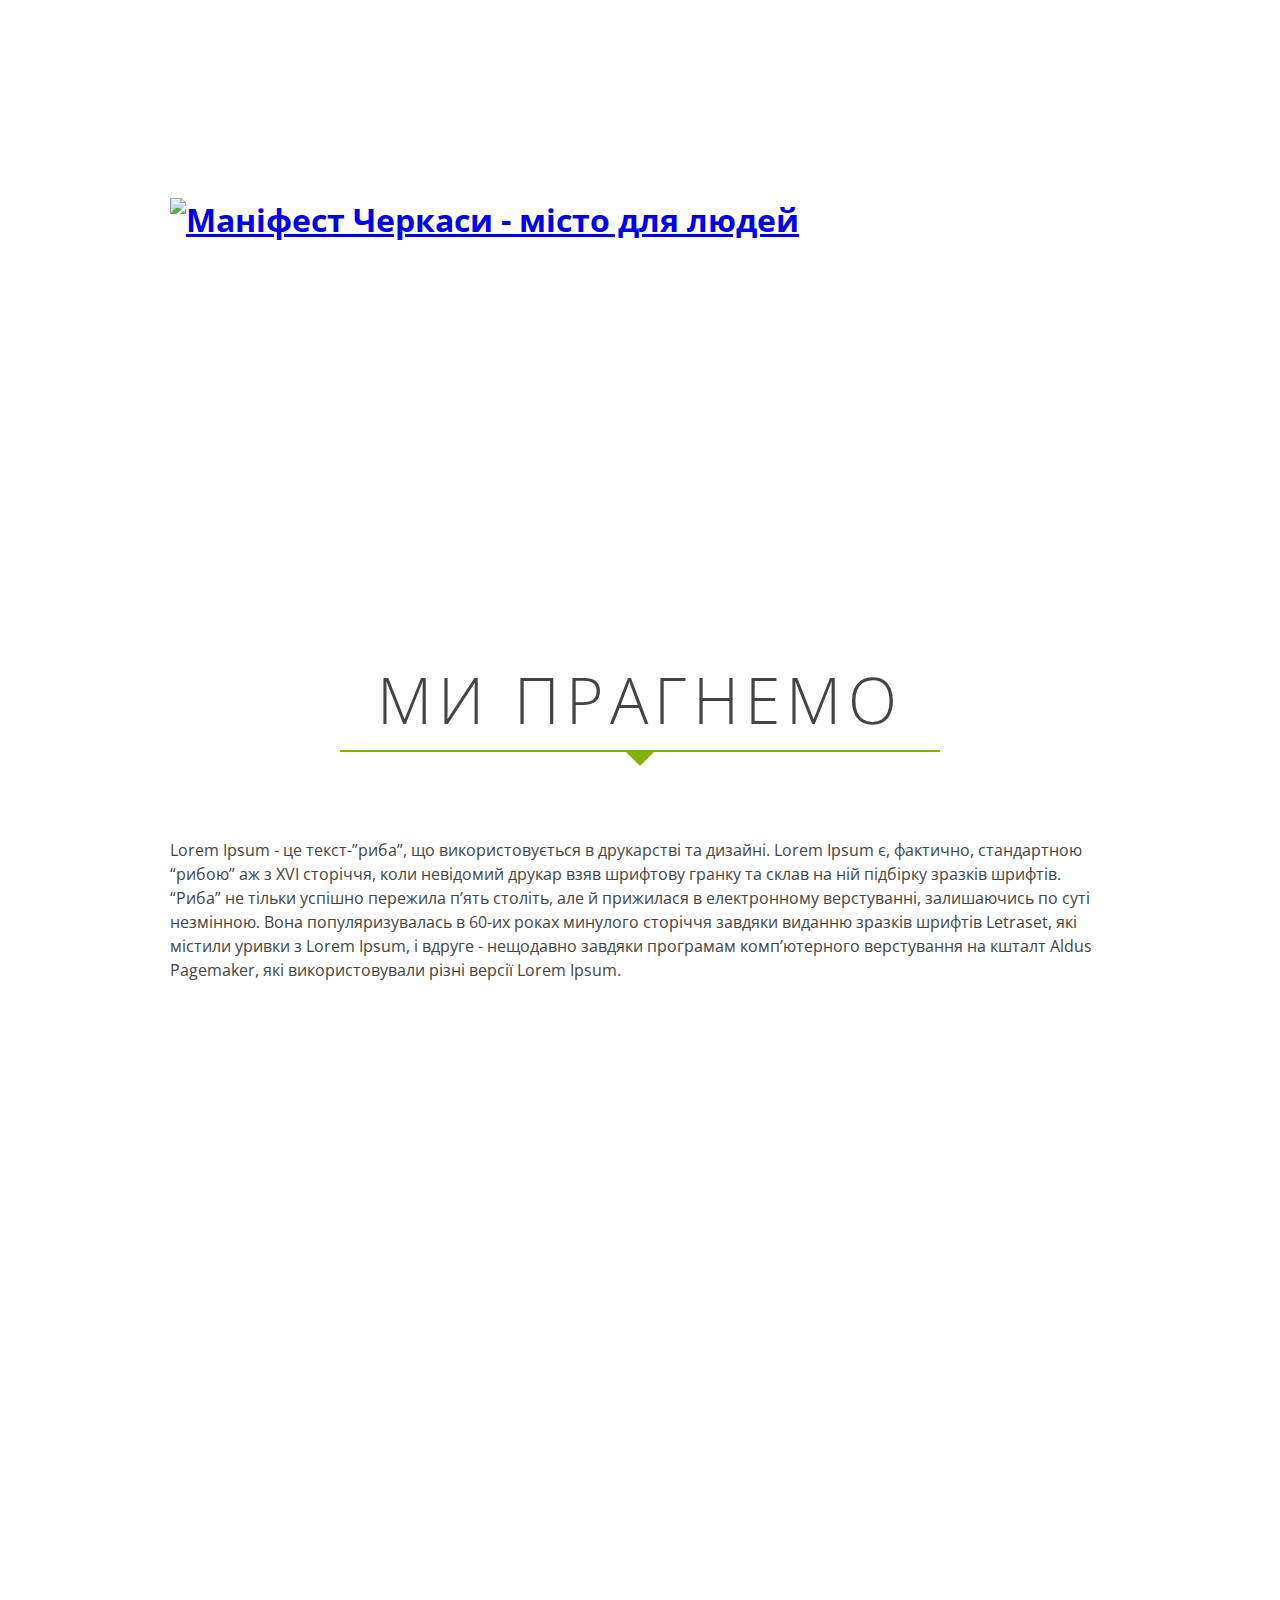
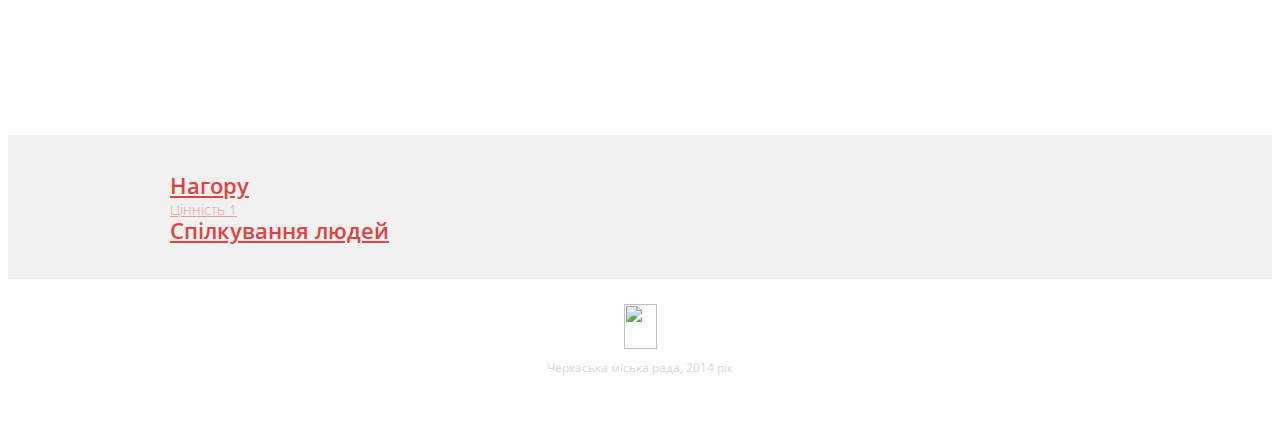
==== index.html @ 44833796 "fixed header" ====
<!DOCTYPE html>
<html>
<head lang="en">
    <meta charset="UTF-8">
    <title></title>
    <link href='http://fonts.googleapis.com/css?family=Open+Sans+Condensed:300|Open+Sans:400,300&subset=cyrillic,latin' rel='stylesheet' type='text/css'>
    <link rel="stylesheet" href="js/lib/bootstrap/dist/css/bootstrap.min.css"/>
    <link rel="stylesheet" href="js/lib/fontawesome/css/font-awesome.min.css"/>
	<link rel="stylesheet" href="js/lib/animate.css/animate.min.css"/>
    <link rel="stylesheet" href="css/main.css"/>
</head>
<body>

    <div class="wrapper">
        <section id="welcome" class="welcome animated fadeIn">
			<div class="header-wrapper">
				<header class="header">
					<div class="content-center">
						<h1 class="pull-left logo">
							<a href="#">
								<img src="img/logo.png" width="125" height="172" alt="Маніфест Черкаси - місто для людей"/>
							</a>
						</h1>
						<div class="header-right-wrap">
							<h2 class="slogan"><span>Маніфест</span>Черкаси - місто для людей</h2>

							<div class="values-list-wrap">
								<ul class="values-list">
									<li class="value-item">
										<a class="value-link" href="#"><span>Цінність 1</span> Спілкування людей</a>
									</li>
									<li class="value-item">
										<a class="value-link" href="#"><span>Цінність 2</span> Здоров’я та безпека людини</a>
									</li>
									<li class="value-item">
										<a class="value-link" href="#"><span>Цінність 3</span> Комфорт для людей</a>
									</li>
									<li class="value-item">
										<a class="value-link" href="#"><span>Цінність 4</span> Безпечний та комфортний вуличний рух</a>
									</li>
								</ul>
							</div>
						</div>
						<div class="social-links-wrap">
							<ul class="social-links-list">
								<li class="social-link-item fb">
									<a class="social-link" href="#">Facebook</a>
								</li>
								<li class="social-link-item vk">
									<a class="social-link" href="#">Vkontakte</a>
								</li>
								<li class="social-link-item tw">
									<a class="social-link" href="#">Twitter</a>
								</li>
							</ul>
						</div>
					</div>
				</header>
			</div>
            <a href="#about-cherkassy" class="about-step next-step">
                <span>Далі</span>
                <i class="fa fa-angle-down"></i>
            </a>
        </section>

        <section id="about-cherkassy" class="about">
            <div class="content-center">
                <header class="title invisible">
                    <h3>Черкаси</h3>
                </header>
                <article class="invisible">
                    <p>Черкаси – давнє українське місто. Перший Генеральний план міста був закладений архітектором Вільямом Гесте у 1815 році. Бурхливий розвиток міста припав на період 1960-80-х років. Радянський підхід до планування міст наклав свій відбиток на образ Черкас.</p>
                    <p>Житлова забудова часто перемішана із промисловими об’єктами, «спальні» райони із сірих однотипних будинків, з постійними вітрами і недорозвиненою інфраструктурою, надто широкі вулиці і великі незатишні площі тощо.</p>
                    <p>Економічні негаразди 1990-х також внесли свої штрихи до портрету міста – вулична торгівля на тротуарах, хаотично розкидані кіоски, недобудовані виробничі цехи тощо.</p>
                    <p>Економічне зростання початку 2000-х принесли місту стоянки автомобілів на газонах і дитячих майданчиках, десятки АЗС, нові будівлі, які часто не вписуються в навколишнє середовище.</p>
                    <p>Черкаси поступово втрачають свій затишок, городяни все менше часу проводять на вулиці, менше спілкуються між собою, менше рухаються тощо. Життя більшості черкасців стало одноманітним: «дім – робота – магазин / базар – дім».</p>
                </article>
            </div>
            <a href="#goals" class="next-step">
                <i class="fa fa-angle-down"></i>
            </a>
        </section>

        <section class="after-about"></section>

        <section id="goals" class="goals">
            <div class="content-center">
                <header class="title invisible">
                    <h3>Ми прагнемо</h3>
                </header>
                <article class="invisible">
                    <p>Lorem Ipsum - це текст-”риба”, що використовується в друкарстві та дизайні. Lorem Ipsum є, фактично, стандартною “рибою” аж з XVI сторіччя, коли невідомий друкар взяв шрифтову гранку та склав на ній підбірку зразків шрифтів. “Риба” не тільки успішно пережила п’ять століть, але й прижилася в електронному верстуванні, залишаючись по суті незмінною. Вона популяризувалась в 60-их роках минулого сторіччя завдяки виданню зразків шрифтів Letraset, які містили уривки з Lorem Ipsum, і вдруге - нещодавно завдяки програмам комп’ютерного верстування на кшталт Aldus Pagemaker, які використовували різні версії Lorem Ipsum.</p>
                </article>
            </div>
            <a href="#manifest-goals" class="next-step">
                <i class="fa fa-angle-down"></i>
            </a>
        </section>

        <section class="after-goals"></section>

        <section id="manifest-goals" class="manifest-goals">
            <div class="content-center">
                <header class="title invisible">
                    <h3>Мета маніфесту</h3>
                </header>
                <article class="invisible">
                    <h4>Маніфест має стати основою:</h4>
                    <ul>
                        <li>
                            <p>для корегування Генерального плану міста;</p>
                        </li>
                        <li>
                            <p>для планів детальної забудови кварталів;</p>
                        </li>
                        <li>
                            <p>для розробки галузевих правил та програм;</p>
                        </li>
                        <li>
                            <p>для розробки і затвердження стандартів і типових проектів;</p>
                        </li>
                        <li>
                            <p>для надання містобудівних умов і обмежень забудовникам;</p>
                        </li>
                        <li>
                            <p>для розробки проектів реконструкції вуличної інфраструктури, місць громадського призначення, окремих будівель.</p>
                        </li>
                    </ul>
                    <p>В основу Маніфесту лягли ідеї і досвід багатьох міст світу, які вже відмовились від практик «міст для будівель та автомобілів» і стали на курс «міст для людей».</p>
                </article>
            </div>
        </section>

        <footer class="footer">
            <div class="next-page-wrap">
                <div class="content-center">
                    <a class="upward pull-left" href="#">
                        <i class="fa fa-angle-double-up"></i>
                        Нагору
                    </a>
                    <a class="next-page pull-right" href="#">
                        <span>Цінність 1</span>
                        Спілкування людей <i class="fa fa-angle-right"></i>
                    </a>
                </div>
            </div>
            <div class="logo-small-wrap">
                <img src="img/small-logo.png" width="33" height="45" alt=""/>
                <div class="copyright">Черкаська міська рада, 2014 рік</div>
            </div>
        </footer>
    </div>

    <script src="js/lib/jquery/dist/jquery.min.js"></script>
    <script src="js/lib/bootstrap/dist/js/bootstrap.min.js"></script>
	<script src="js/lib/jquery-viewport-checker/src/jquery.viewportchecker.js"></script>
    <script src="js/main.js"></script>
</body>
</html>
---- css/main.css ----
body{font:16px "Open Sans",sans-serif}.content-center{width:940px;margin:0 auto}.wrapper > section{position:relative;}.wrapper > section article{line-height:1.5em}.header-wrapper,.header-wrapper *{-webkit-transition:all .5s;-moz-transition:all .5s;-ms-transition:all .5s;-o-transition:all .5s;transition:all .5s}.next-step{position:absolute;left:50%;bottom:30px;margin:0 0 0 -14px;font:300 44px "Open Sans Condensed",sans-serif;text-align:center;color:#fff;}.next-step span,.next-step i{display:block;position:relative;z-index:10}.next-step span{margin:15px 0 0}.next-step i{opacity:.5;-webkit-transition:all .5s;-moz-transition:all .5s;-ms-transition:all .5s;-o-transition:all .5s;transition:all .5s}.next-step:hover,.next-step:focus{color:#fff;text-decoration:none;}.next-step:hover i,.next-step:focus i{opacity:1}.next-step.about-step{bottom:70px;width:212px;height:106px;margin:0 0 0 -106px;font:300 22px "Open Sans Condensed",sans-serif;}.next-step.about-step i{opacity:1}.next-step.about-step:before{content:"";position:absolute;top:0;left:0;width:0;height:0;border-style:solid;border-width:106px 106px 0 106px;border-color:rgba(0,0,0,0.5) transparent transparent transparent;-webkit-transition:all .5s;-moz-transition:all .5s;-ms-transition:all .5s;-o-transition:all .5s;transition:all .5s}.next-step.about-step:hover:before,.next-step.about-step:focus:before{border-color:rgba(0,0,0,0.7) transparent transparent transparent}.next-step.about-step:hover i,.next-step.about-step:focus i{padding:10px 0 0}.welcome{z-index:15;background:url("../img/welcome.jpg") top center no-repeat;background-size:cover;background-attachment:fixed}.header-wrapper{position:absolute;top:0;left:0;right:0}.header{overflow:hidden;position:relative;padding:190px 0 0;}.header .content-center{position:relative}.logo{margin:0 15px 0 0}.header-right-wrap{overflow:hidden}.slogan{margin:0 0 20px;font:300 48px "Open Sans Condensed",sans-serif;letter-spacing:.1em;line-height:.8em;text-transform:uppercase;color:#fff;}.slogan span{display:block;opacity:.5}.values-list,.social-links-list{overflow:hidden;margin:0;padding:0;list-style:none}.value-item{float:left;margin:0 25px 0 0;}.value-item:last-child{margin:0}.value-link{font:300 18px "Open Sans Condensed",sans-serif;color:#fff;-webkit-transition:color .5s;-moz-transition:color .5s;-ms-transition:color .5s;-o-transition:color .5s;transition:color .5s;}.value-link span{display:block;opacity:.5;font:300 14px "Open Sans Condensed",sans-serif;-webkit-transition:opacity .5s;-moz-transition:opacity .5s;-ms-transition:opacity .5s;-o-transition:opacity .5s;transition:opacity .5s}.value-link:hover,.value-link:focus{text-decoration:none;}.value-link:hover span,.value-link:focus span{opacity:1}.social-links-wrap{position:absolute;top:-165px;right:25px}.social-links-list{overflow:visible}.social-link-item{float:left;margin:0 5px 0 0;}.social-link-item:last-child{margin:0}.social-link-item .social-link{display:block;width:20px;height:20px;background:url("../img/social-icons-sprite@2x.png") no-repeat;background-size:69px 20px;text-indent:-9999px;-webkit-transition:all .5s;-moz-transition:all .5s;-ms-transition:all .5s;-o-transition:all .5s;transition:all .5s;}.social-link-item .social-link:hover,.social-link-item .social-link:focus{-webkit-transform:scale(1.2);-moz-transform:scale(1.2);-o-transform:scale(1.2);-ms-transform:scale(1.2);transform:scale(1.2);}.social-link-item.fb .social-link{background-position:0 0}.social-link-item.vk .social-link{background-position:-25px 0}.social-link-item.tw .social-link{background-position:-49px 0}.fix-header .welcome{padding:362px 0 0}.fix-header .header-wrapper{position:fixed;z-index:500;width:100%;padding:15px 0 0;background:#005f8c;-webkit-box-shadow:0 3px 0 rgba(0,0,0,0.3);-moz-box-shadow:0 3px 0 rgba(0,0,0,0.3);box-shadow:0 3px 0 rgba(0,0,0,0.3)}.fix-header .header{overflow:visible;padding:0}.fix-header .logo{margin:0 15px -30px 0;}.fix-header .logo img{width:82px;height:113px}.fix-header .slogan{font-size:16px;}.fix-header .slogan span{display:inline-block;margin:0 10px 0 0}.fix-header .social-links-wrap{top:15px}.about{background:url("../img/about-bg.jpg") top center no-repeat;background-size:cover;background-attachment:fixed;}.about .title{padding:55px 0 70px;text-align:center;}.about .title h3{position:relative;width:600px;margin:0 auto;border-bottom:2px solid rgba(255,255,255,0.3);font:300 64px "Open Sans Condensed",sans-serif;letter-spacing:.1em;line-height:100px;text-transform:uppercase;color:#fff;}.about .title h3:after{content:"";position:absolute;bottom:-16px;left:50%;margin:0 0 0 -14px;width:0;height:0;border-style:solid;border-width:14px 14px 0 14px;border-color:rgba(255,255,255,0.3) transparent transparent transparent}.about article{color:#fff}.after-about{background:url("../img/after-about.jpg") top center no-repeat;background-size:cover;background-attachment:fixed}.goals{background:url("../img/goals-bg.jpg") top center no-repeat;background-size:cover;background-attachment:fixed;}.goals .title{padding:55px 0 70px;text-align:center;}.goals .title h3{position:relative;width:600px;margin:0 auto;border-bottom:2px solid #85b200;font:300 64px "Open Sans Condensed",sans-serif;letter-spacing:.1em;line-height:100px;text-transform:uppercase;color:#444;}.goals .title h3:after{content:"";position:absolute;bottom:-16px;left:50%;margin:0 0 0 -14px;width:0;height:0;border-style:solid;border-width:14px 14px 0 14px;border-color:#85b200 transparent transparent transparent}.goals article{color:#444}.after-goals{background:url("../img/after-goals.jpg") top center no-repeat;background-size:cover;background-attachment:fixed}.manifest-goals{background:url("../img/manifest-goals-bg.jpg") top center no-repeat;background-size:cover;background-attachment:fixed;}.manifest-goals .title{padding:55px 0 70px;text-align:center;}.manifest-goals .title h3{position:relative;width:600px;margin:0 auto;border-bottom:2px solid rgba(255,255,255,0.3);font:300 64px "Open Sans Condensed",sans-serif;letter-spacing:.1em;line-height:100px;text-transform:uppercase;color:#fff;}.manifest-goals .title h3:after{content:"";position:absolute;bottom:-16px;left:50%;margin:0 0 0 -14px;width:0;height:0;border-style:solid;border-width:14px 14px 0 14px;border-color:rgba(255,255,255,0.3) transparent transparent transparent}.manifest-goals article{color:#fff;}.manifest-goals article h4,.manifest-goals article ul{margin:0 0 30px}.manifest-goals article h4{font:300 28px "Open Sans Condensed",sans-serif}.manifest-goals article li{font-size:14px}.manifest-goals article p{font-size:16px}.footer a{font:300 22px "Open Sans Condensed",sans-serif;font-weight:600;color:#da4444;}.footer a:hover{color:#23527c;text-decoration:none}.footer .next-page{line-height:1em;}.footer .next-page span{display:block;font:300 14px "Open Sans Condensed",sans-serif;opacity:.5}.next-page-wrap{overflow:hidden;padding:35px 0;background:#f1f1f1}.logo-small-wrap{padding:25px 0 40px;text-align:center;}.logo-small-wrap .copyright{margin:5px 0 0;font-size:12px;color:#d6d6d6}
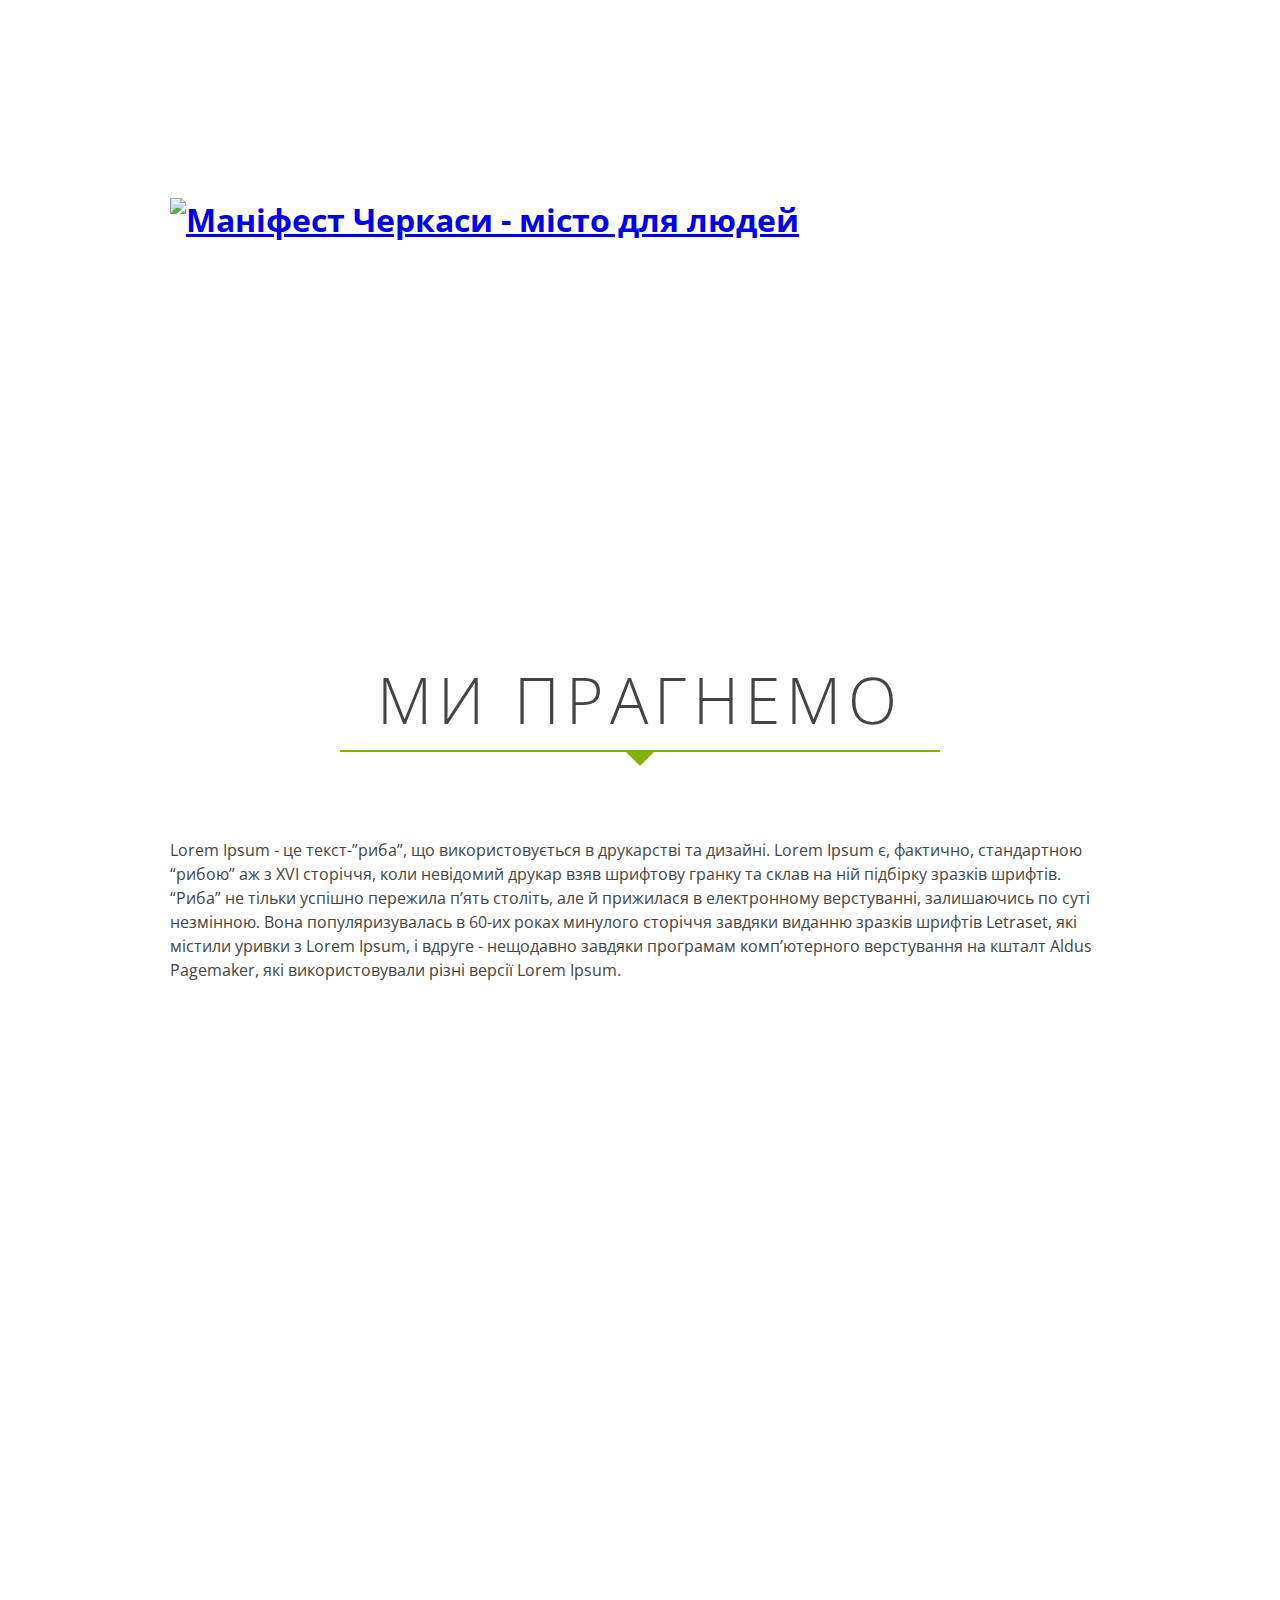
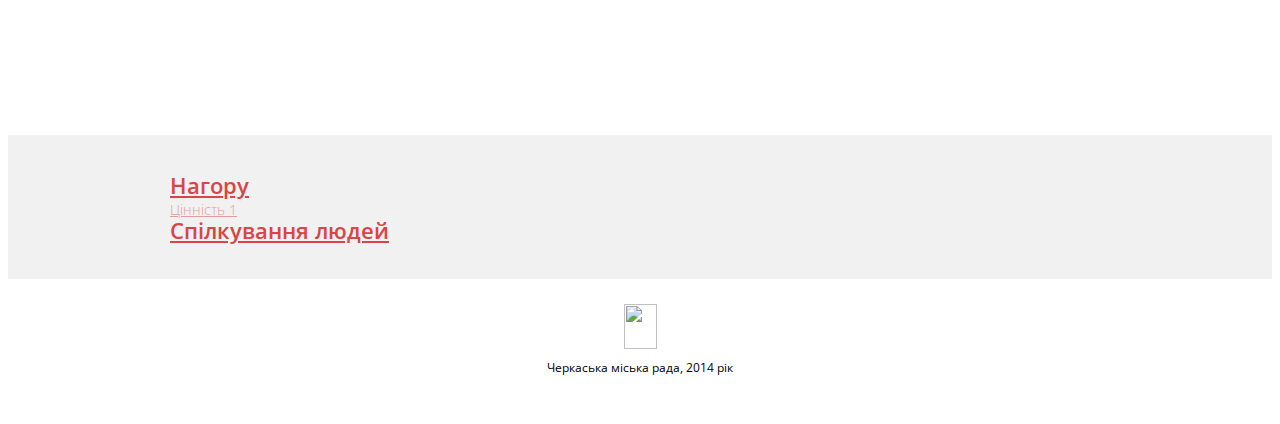
==== commit 33ab7fe1: "add internal-page, value-1 content, images, refactor" ====
--- a/index.html
+++ b/index.html
@@ -3,15 +3,17 @@
 <head lang="en">
     <meta charset="UTF-8">
     <title></title>
+
     <link href='http://fonts.googleapis.com/css?family=Open+Sans+Condensed:300|Open+Sans:400,300&subset=cyrillic,latin' rel='stylesheet' type='text/css'>
     <link rel="stylesheet" href="js/lib/bootstrap/dist/css/bootstrap.min.css"/>
     <link rel="stylesheet" href="js/lib/fontawesome/css/font-awesome.min.css"/>
 	<link rel="stylesheet" href="js/lib/animate.css/animate.min.css"/>
+
     <link rel="stylesheet" href="css/main.css"/>
 </head>
 <body>
 
-    <div class="wrapper">
+    <div class="wrapper main-page">
         <section id="welcome" class="welcome animated fadeIn">
 			<div class="header-wrapper">
 				<header class="header">
@@ -154,6 +156,7 @@
     <script src="js/lib/jquery/dist/jquery.min.js"></script>
     <script src="js/lib/bootstrap/dist/js/bootstrap.min.js"></script>
 	<script src="js/lib/jquery-viewport-checker/src/jquery.viewportchecker.js"></script>
+
     <script src="js/main.js"></script>
 </body>
 </html>--- a/css/main.css
+++ b/css/main.css
@@ -1 +1 @@
-body{font:16px "Open Sans",sans-serif}.content-center{width:940px;margin:0 auto}.wrapper > section{position:relative;}.wrapper > section article{line-height:1.5em}.header-wrapper,.header-wrapper *{-webkit-transition:all .5s;-moz-transition:all .5s;-ms-transition:all .5s;-o-transition:all .5s;transition:all .5s}.next-step{position:absolute;left:50%;bottom:30px;margin:0 0 0 -14px;font:300 44px "Open Sans Condensed",sans-serif;text-align:center;color:#fff;}.next-step span,.next-step i{display:block;position:relative;z-index:10}.next-step span{margin:15px 0 0}.next-step i{opacity:.5;-webkit-transition:all .5s;-moz-transition:all .5s;-ms-transition:all .5s;-o-transition:all .5s;transition:all .5s}.next-step:hover,.next-step:focus{color:#fff;text-decoration:none;}.next-step:hover i,.next-step:focus i{opacity:1}.next-step.about-step{bottom:70px;width:212px;height:106px;margin:0 0 0 -106px;font:300 22px "Open Sans Condensed",sans-serif;}.next-step.about-step i{opacity:1}.next-step.about-step:before{content:"";position:absolute;top:0;left:0;width:0;height:0;border-style:solid;border-width:106px 106px 0 106px;border-color:rgba(0,0,0,0.5) transparent transparent transparent;-webkit-transition:all .5s;-moz-transition:all .5s;-ms-transition:all .5s;-o-transition:all .5s;transition:all .5s}.next-step.about-step:hover:before,.next-step.about-step:focus:before{border-color:rgba(0,0,0,0.7) transparent transparent transparent}.next-step.about-step:hover i,.next-step.about-step:focus i{padding:10px 0 0}.welcome{z-index:15;background:url("../img/welcome.jpg") top center no-repeat;background-size:cover;background-attachment:fixed}.header-wrapper{position:absolute;top:0;left:0;right:0}.header{overflow:hidden;position:relative;padding:190px 0 0;}.header .content-center{position:relative}.logo{margin:0 15px 0 0}.header-right-wrap{overflow:hidden}.slogan{margin:0 0 20px;font:300 48px "Open Sans Condensed",sans-serif;letter-spacing:.1em;line-height:.8em;text-transform:uppercase;color:#fff;}.slogan span{display:block;opacity:.5}.values-list,.social-links-list{overflow:hidden;margin:0;padding:0;list-style:none}.value-item{float:left;margin:0 25px 0 0;}.value-item:last-child{margin:0}.value-link{font:300 18px "Open Sans Condensed",sans-serif;color:#fff;-webkit-transition:color .5s;-moz-transition:color .5s;-ms-transition:color .5s;-o-transition:color .5s;transition:color .5s;}.value-link span{display:block;opacity:.5;font:300 14px "Open Sans Condensed",sans-serif;-webkit-transition:opacity .5s;-moz-transition:opacity .5s;-ms-transition:opacity .5s;-o-transition:opacity .5s;transition:opacity .5s}.value-link:hover,.value-link:focus{text-decoration:none;}.value-link:hover span,.value-link:focus span{opacity:1}.social-links-wrap{position:absolute;top:-165px;right:25px}.social-links-list{overflow:visible}.social-link-item{float:left;margin:0 5px 0 0;}.social-link-item:last-child{margin:0}.social-link-item .social-link{display:block;width:20px;height:20px;background:url("../img/social-icons-sprite@2x.png") no-repeat;background-size:69px 20px;text-indent:-9999px;-webkit-transition:all .5s;-moz-transition:all .5s;-ms-transition:all .5s;-o-transition:all .5s;transition:all .5s;}.social-link-item .social-link:hover,.social-link-item .social-link:focus{-webkit-transform:scale(1.2);-moz-transform:scale(1.2);-o-transform:scale(1.2);-ms-transform:scale(1.2);transform:scale(1.2);}.social-link-item.fb .social-link{background-position:0 0}.social-link-item.vk .social-link{background-position:-25px 0}.social-link-item.tw .social-link{background-position:-49px 0}.fix-header .welcome{padding:362px 0 0}.fix-header .header-wrapper{position:fixed;z-index:500;width:100%;padding:15px 0 0;background:#005f8c;-webkit-box-shadow:0 3px 0 rgba(0,0,0,0.3);-moz-box-shadow:0 3px 0 rgba(0,0,0,0.3);box-shadow:0 3px 0 rgba(0,0,0,0.3)}.fix-header .header{overflow:visible;padding:0}.fix-header .logo{margin:0 15px -30px 0;}.fix-header .logo img{width:82px;height:113px}.fix-header .slogan{font-size:16px;}.fix-header .slogan span{display:inline-block;margin:0 10px 0 0}.fix-header .social-links-wrap{top:15px}.about{background:url("../img/about-bg.jpg") top center no-repeat;background-size:cover;background-attachment:fixed;}.about .title{padding:55px 0 70px;text-align:center;}.about .title h3{position:relative;width:600px;margin:0 auto;border-bottom:2px solid rgba(255,255,255,0.3);font:300 64px "Open Sans Condensed",sans-serif;letter-spacing:.1em;line-height:100px;text-transform:uppercase;color:#fff;}.about .title h3:after{content:"";position:absolute;bottom:-16px;left:50%;margin:0 0 0 -14px;width:0;height:0;border-style:solid;border-width:14px 14px 0 14px;border-color:rgba(255,255,255,0.3) transparent transparent transparent}.about article{color:#fff}.after-about{background:url("../img/after-about.jpg") top center no-repeat;background-size:cover;background-attachment:fixed}.goals{background:url("../img/goals-bg.jpg") top center no-repeat;background-size:cover;background-attachment:fixed;}.goals .title{padding:55px 0 70px;text-align:center;}.goals .title h3{position:relative;width:600px;margin:0 auto;border-bottom:2px solid #85b200;font:300 64px "Open Sans Condensed",sans-serif;letter-spacing:.1em;line-height:100px;text-transform:uppercase;color:#444;}.goals .title h3:after{content:"";position:absolute;bottom:-16px;left:50%;margin:0 0 0 -14px;width:0;height:0;border-style:solid;border-width:14px 14px 0 14px;border-color:#85b200 transparent transparent transparent}.goals article{color:#444}.after-goals{background:url("../img/after-goals.jpg") top center no-repeat;background-size:cover;background-attachment:fixed}.manifest-goals{background:url("../img/manifest-goals-bg.jpg") top center no-repeat;background-size:cover;background-attachment:fixed;}.manifest-goals .title{padding:55px 0 70px;text-align:center;}.manifest-goals .title h3{position:relative;width:600px;margin:0 auto;border-bottom:2px solid rgba(255,255,255,0.3);font:300 64px "Open Sans Condensed",sans-serif;letter-spacing:.1em;line-height:100px;text-transform:uppercase;color:#fff;}.manifest-goals .title h3:after{content:"";position:absolute;bottom:-16px;left:50%;margin:0 0 0 -14px;width:0;height:0;border-style:solid;border-width:14px 14px 0 14px;border-color:rgba(255,255,255,0.3) transparent transparent transparent}.manifest-goals article{color:#fff;}.manifest-goals article h4,.manifest-goals article ul{margin:0 0 30px}.manifest-goals article h4{font:300 28px "Open Sans Condensed",sans-serif}.manifest-goals article li{font-size:14px}.manifest-goals article p{font-size:16px}.footer a{font:300 22px "Open Sans Condensed",sans-serif;font-weight:600;color:#da4444;}.footer a:hover{color:#23527c;text-decoration:none}.footer .next-page{line-height:1em;}.footer .next-page span{display:block;font:300 14px "Open Sans Condensed",sans-serif;opacity:.5}.next-page-wrap{overflow:hidden;padding:35px 0;background:#f1f1f1}.logo-small-wrap{padding:25px 0 40px;text-align:center;}.logo-small-wrap .copyright{margin:5px 0 0;font-size:12px;color:#d6d6d6}+body{font:16px "Open Sans",sans-serif}.content-center{width:940px;margin:0 auto}.wrapper > section{position:relative;}.wrapper > section article{line-height:1.5em}.next-step{position:absolute;left:50%;bottom:30px;margin:0 0 0 -14px;font:300 44px "Open Sans Condensed",sans-serif;text-align:center;color:#fff;}.next-step span,.next-step i{display:block;position:relative;z-index:10}.next-step span{margin:15px 0 0}.next-step i{opacity:.5;-webkit-transition:all .5s;-moz-transition:all .5s;-ms-transition:all .5s;-o-transition:all .5s;transition:all .5s}.next-step:hover,.next-step:focus{color:#fff;text-decoration:none;}.next-step:hover i,.next-step:focus i{opacity:1}.next-step.about-step{bottom:70px;width:212px;height:106px;margin:0 0 0 -106px;font:300 22px "Open Sans Condensed",sans-serif;}.next-step.about-step i{opacity:1}.next-step.about-step:before{content:"";position:absolute;top:0;left:0;width:0;height:0;border-style:solid;border-width:106px 106px 0 106px;border-color:rgba(0,0,0,0.5) transparent transparent transparent;-webkit-transition:all .5s;-moz-transition:all .5s;-ms-transition:all .5s;-o-transition:all .5s;transition:all .5s}.next-step.about-step:hover:before,.next-step.about-step:focus:before{border-color:rgba(0,0,0,0.7) transparent transparent transparent}.next-step.about-step:hover i,.next-step.about-step:focus i{padding:10px 0 0}.welcome{z-index:15;background:url("../img/welcome.jpg") top center no-repeat;background-size:cover;background-attachment:fixed}.header-wrapper{position:absolute;top:0;left:0;right:0}.header{overflow:hidden;position:relative;padding:190px 0 0;}.header .content-center{position:relative}.logo{margin:0 15px 0 0}.header-right-wrap{overflow:hidden}.slogan{margin:0 0 20px;font:300 48px "Open Sans Condensed",sans-serif;letter-spacing:.1em;line-height:.8em;text-transform:uppercase;color:#fff;}.slogan span{display:block;opacity:.5}.values-list,.social-links-list{overflow:hidden;margin:0;padding:0;list-style:none}.value-item{float:left;margin:0 25px 0 0;}.value-item:last-child{margin:0}.value-link{font:300 18px "Open Sans Condensed",sans-serif;color:#fff;-webkit-transition:color .5s;-moz-transition:color .5s;-ms-transition:color .5s;-o-transition:color .5s;transition:color .5s;}.value-link span{display:block;opacity:.5;font:300 14px "Open Sans Condensed",sans-serif;-webkit-transition:opacity .5s;-moz-transition:opacity .5s;-ms-transition:opacity .5s;-o-transition:opacity .5s;transition:opacity .5s}.value-link:hover,.value-link:focus{text-decoration:none;}.value-link:hover span,.value-link:focus span{opacity:1}.social-links-wrap{position:absolute;top:-165px;right:25px}.social-links-list{overflow:visible}.social-link-item{float:left;margin:0 5px 0 0;}.social-link-item:last-child{margin:0}.social-link-item .social-link{display:block;width:20px;height:20px;background:url("../img/social-icons-sprite@2x.png") no-repeat;background-size:69px 20px;text-indent:-9999px;-webkit-transition:all .5s;-moz-transition:all .5s;-ms-transition:all .5s;-o-transition:all .5s;transition:all .5s;}.social-link-item .social-link:hover,.social-link-item .social-link:focus{-webkit-transform:scale(1.2);-moz-transform:scale(1.2);-o-transform:scale(1.2);-ms-transform:scale(1.2);transform:scale(1.2);}.social-link-item.fb .social-link{background-position:0 0}.social-link-item.vk .social-link{background-position:-25px 0}.social-link-item.tw .social-link{background-position:-49px 0}.fix-header .welcome{padding:362px 0 0}.fix-header .header-wrapper{position:fixed;z-index:500;width:100%;padding:15px 0 0;background:#005f8c;-webkit-box-shadow:0 3px 0 rgba(0,0,0,0.3);-moz-box-shadow:0 3px 0 rgba(0,0,0,0.3);box-shadow:0 3px 0 rgba(0,0,0,0.3)}.fix-header .header{overflow:visible;padding:0}.fix-header .logo{margin:0 15px -30px 0;}.fix-header .logo img{width:82px;height:113px}.fix-header .slogan{font-size:16px;}.fix-header .slogan span{display:inline-block;margin:0 10px 0 0}.fix-header .social-links-wrap{top:15px}.about{background:url("../img/about-bg.jpg") top center no-repeat;background-size:cover;background-attachment:fixed;}.about .title{padding:55px 0 70px;text-align:center;}.about .title h3{position:relative;width:600px;margin:0 auto;border-bottom:2px solid rgba(255,255,255,0.3);font:300 64px "Open Sans Condensed",sans-serif;letter-spacing:.1em;line-height:100px;text-transform:uppercase;color:#fff;}.about .title h3:after{content:"";position:absolute;bottom:-16px;left:50%;margin:0 0 0 -14px;width:0;height:0;border-style:solid;border-width:14px 14px 0 14px;border-color:rgba(255,255,255,0.3) transparent transparent transparent}.about article{color:#fff}.after-about{background:url("../img/after-about.jpg") top center no-repeat;background-size:cover;background-attachment:fixed}.goals{background:url("../img/goals-bg.jpg") top center no-repeat;background-size:cover;background-attachment:fixed;}.goals .title{padding:55px 0 70px;text-align:center;}.goals .title h3{position:relative;width:600px;margin:0 auto;border-bottom:2px solid #85b200;font:300 64px "Open Sans Condensed",sans-serif;letter-spacing:.1em;line-height:100px;text-transform:uppercase;color:#444;}.goals .title h3:after{content:"";position:absolute;bottom:-16px;left:50%;margin:0 0 0 -14px;width:0;height:0;border-style:solid;border-width:14px 14px 0 14px;border-color:#85b200 transparent transparent transparent}.goals article{color:#444}.after-goals{background:url("../img/after-goals.jpg") top center no-repeat;background-size:cover;background-attachment:fixed}.manifest-goals{background:url("../img/manifest-goals-bg.jpg") top center no-repeat;background-size:cover;background-attachment:fixed;}.manifest-goals .title{padding:55px 0 70px;text-align:center;}.manifest-goals .title h3{position:relative;width:600px;margin:0 auto;border-bottom:2px solid rgba(255,255,255,0.3);font:300 64px "Open Sans Condensed",sans-serif;letter-spacing:.1em;line-height:100px;text-transform:uppercase;color:#fff;}.manifest-goals .title h3:after{content:"";position:absolute;bottom:-16px;left:50%;margin:0 0 0 -14px;width:0;height:0;border-style:solid;border-width:14px 14px 0 14px;border-color:rgba(255,255,255,0.3) transparent transparent transparent}.manifest-goals article{color:#fff;}.manifest-goals article h4,.manifest-goals article ul{margin:0 0 30px}.manifest-goals article h4{font:300 28px "Open Sans Condensed",sans-serif}.manifest-goals article li{font-size:14px}.manifest-goals article p{font-size:16px}.internal-page .welcome{height:310px !important;padding:0;background:url("../img/welcome.jpg") top center no-repeat;background-size:cover;background-attachment:fixed;}.internal-page .welcome .to-main-page{margin:160px 0 0;font:300 16px "Open Sans Condensed",sans-serif;font-weight:700;color:#fff}.footer a{font:300 22px "Open Sans Condensed",sans-serif;font-weight:600;color:#da4444;}.footer a:hover{color:#23527c;text-decoration:none}.footer .next-page{line-height:1em;}.footer .next-page span{display:block;font:300 14px "Open Sans Condensed",sans-serif;opacity:.5}.next-page-wrap{overflow:hidden;padding:35px 0;background:#f1f1f1}.logo-small-wrap{padding:25px 0 40px;text-align:center;}.logo-small-wrap .copyright{margin:5px 0 0;font-size:12px;color:#d6d6d6 7}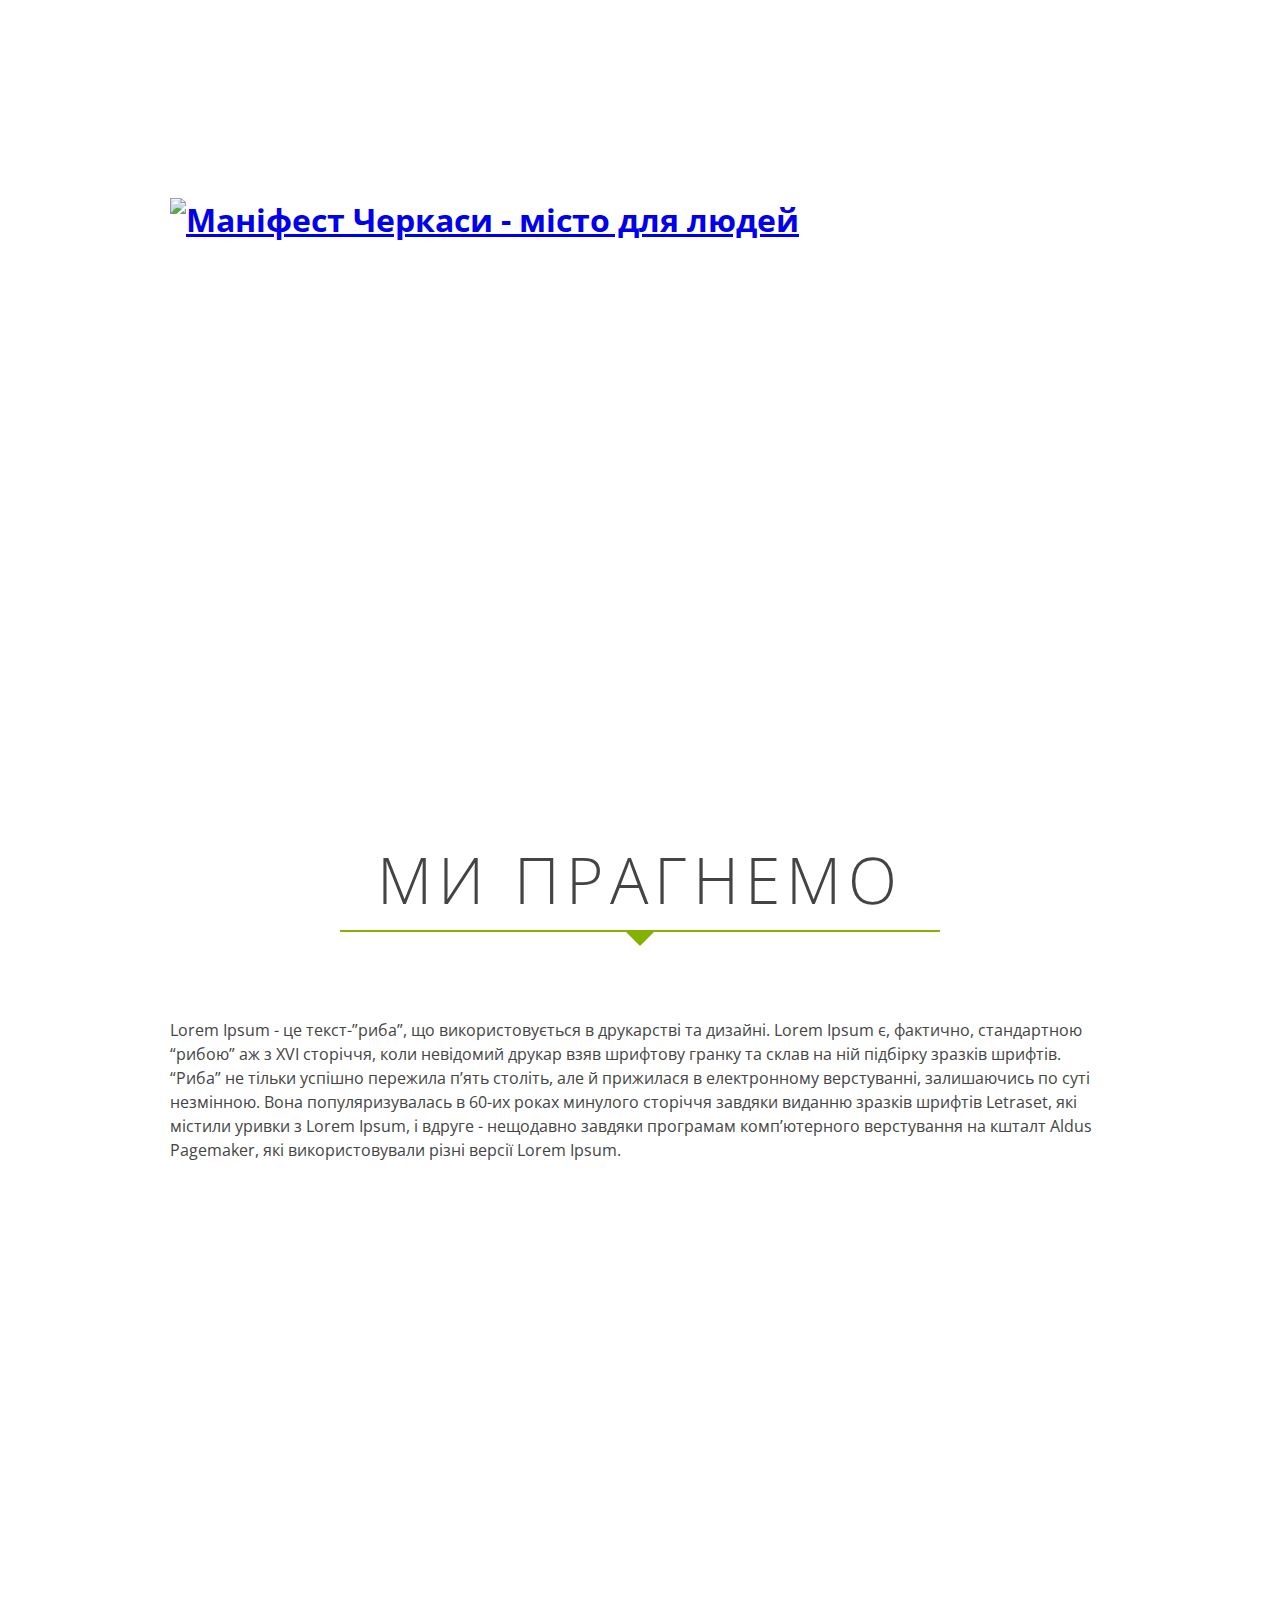
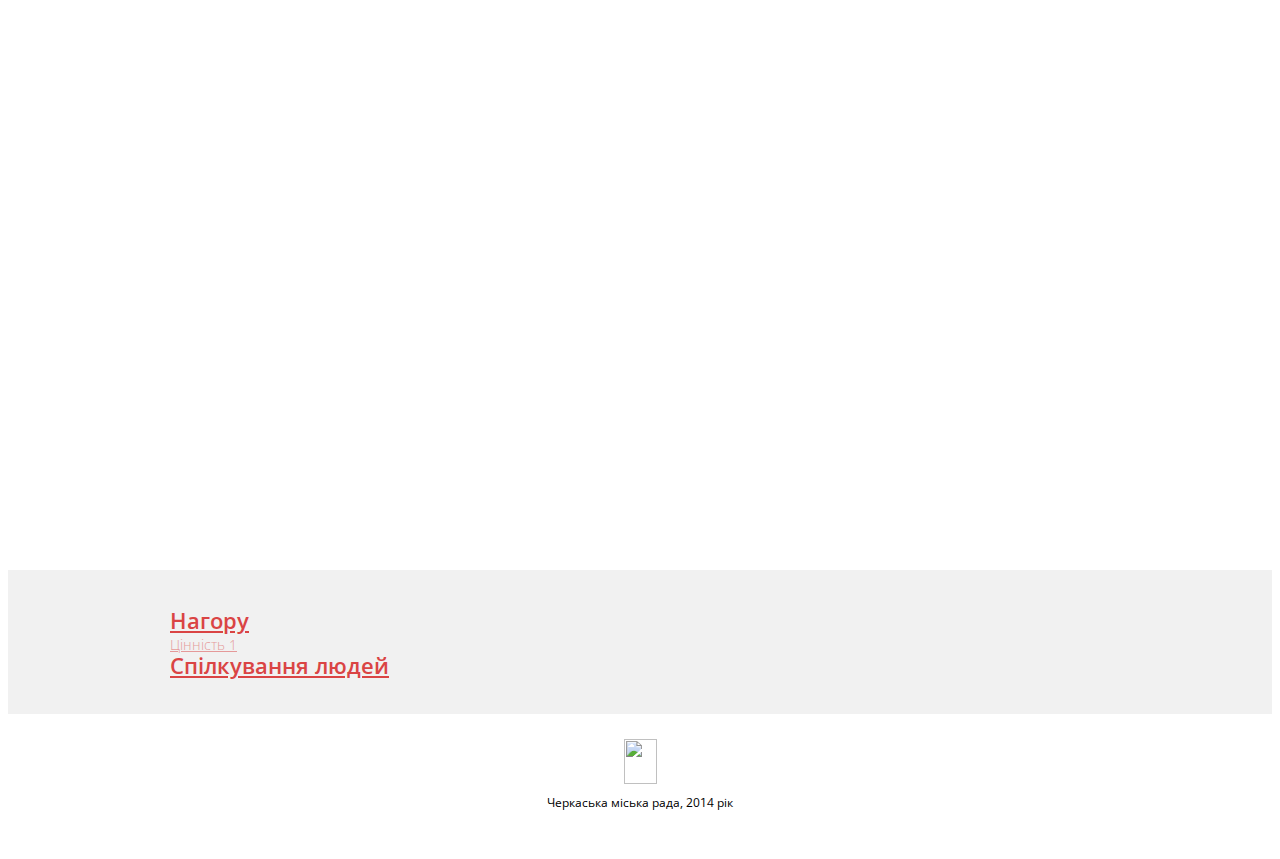
==== commit ba813ba4: "fix backgrounds, animate sections" ====
--- a/index.html
+++ b/index.html
@@ -14,12 +14,12 @@
 <body>
 
     <div class="wrapper main-page">
-        <section id="welcome" class="welcome animated fadeIn">
+        <section id="welcome" class="welcome invisible">
 			<div class="header-wrapper">
 				<header class="header">
 					<div class="content-center">
 						<h1 class="pull-left logo">
-							<a href="#">
+							<a href="index.html">
 								<img src="img/logo.png" width="125" height="172" alt="Маніфест Черкаси - місто для людей"/>
 							</a>
 						</h1>
@@ -29,16 +29,16 @@
 							<div class="values-list-wrap">
 								<ul class="values-list">
 									<li class="value-item">
-										<a class="value-link" href="#"><span>Цінність 1</span> Спілкування людей</a>
+										<a class="value-link" href="value-1.html"><span>Цінність 1</span> Спілкування людей</a>
 									</li>
 									<li class="value-item">
-										<a class="value-link" href="#"><span>Цінність 2</span> Здоров’я та безпека людини</a>
+										<a class="value-link" href="value-2.html"><span>Цінність 2</span> Здоров’я та безпека людини</a>
 									</li>
 									<li class="value-item">
-										<a class="value-link" href="#"><span>Цінність 3</span> Комфорт для людей</a>
+										<a class="value-link" href="value-3.html"><span>Цінність 3</span> Комфорт для людей</a>
 									</li>
 									<li class="value-item">
-										<a class="value-link" href="#"><span>Цінність 4</span> Безпечний та комфортний вуличний рух</a>
+										<a class="value-link" href="value-4.html"><span>Цінність 4</span> Безпечний та комфортний вуличний рух</a>
 									</li>
 								</ul>
 							</div>
@@ -65,12 +65,12 @@
             </a>
         </section>
 
-        <section id="about-cherkassy" class="about">
+        <section id="about-cherkassy" class="about invisible">
             <div class="content-center">
-                <header class="title invisible">
+                <header class="title">
                     <h3>Черкаси</h3>
                 </header>
-                <article class="invisible">
+                <article>
                     <p>Черкаси – давнє українське місто. Перший Генеральний план міста був закладений архітектором Вільямом Гесте у 1815 році. Бурхливий розвиток міста припав на період 1960-80-х років. Радянський підхід до планування міст наклав свій відбиток на образ Черкас.</p>
                     <p>Житлова забудова часто перемішана із промисловими об’єктами, «спальні» райони із сірих однотипних будинків, з постійними вітрами і недорозвиненою інфраструктурою, надто широкі вулиці і великі незатишні площі тощо.</p>
                     <p>Економічні негаразди 1990-х також внесли свої штрихи до портрету міста – вулична торгівля на тротуарах, хаотично розкидані кіоски, недобудовані виробничі цехи тощо.</p>
@@ -83,14 +83,14 @@
             </a>
         </section>
 
-        <section class="after-about"></section>
+        <section class="after-about after-section invisible"></section>
 
-        <section id="goals" class="goals">
+        <section id="goals" class="goals invisible">
             <div class="content-center">
-                <header class="title invisible">
+                <header class="title">
                     <h3>Ми прагнемо</h3>
                 </header>
-                <article class="invisible">
+                <article>
                     <p>Lorem Ipsum - це текст-”риба”, що використовується в друкарстві та дизайні. Lorem Ipsum є, фактично, стандартною “рибою” аж з XVI сторіччя, коли невідомий друкар взяв шрифтову гранку та склав на ній підбірку зразків шрифтів. “Риба” не тільки успішно пережила п’ять століть, але й прижилася в електронному верстуванні, залишаючись по суті незмінною. Вона популяризувалась в 60-их роках минулого сторіччя завдяки виданню зразків шрифтів Letraset, які містили уривки з Lorem Ipsum, і вдруге - нещодавно завдяки програмам комп’ютерного верстування на кшталт Aldus Pagemaker, які використовували різні версії Lorem Ipsum.</p>
                 </article>
             </div>
@@ -99,14 +99,14 @@
             </a>
         </section>
 
-        <section class="after-goals"></section>
+        <section class="after-goals after-section invisible"></section>
 
-        <section id="manifest-goals" class="manifest-goals">
+        <section id="manifest-goals" class="manifest-goals invisible">
             <div class="content-center">
-                <header class="title invisible">
+                <header class="title">
                     <h3>Мета маніфесту</h3>
                 </header>
-                <article class="invisible">
+                <article>
                     <h4>Маніфест має стати основою:</h4>
                     <ul>
                         <li>
@@ -140,7 +140,7 @@
                         <i class="fa fa-angle-double-up"></i>
                         Нагору
                     </a>
-                    <a class="next-page pull-right" href="#">
+                    <a class="next-page pull-right" href="value-1.html">
                         <span>Цінність 1</span>
                         Спілкування людей <i class="fa fa-angle-right"></i>
                     </a>
--- a/css/main.css
+++ b/css/main.css
@@ -1 +1 @@
-body{font:16px "Open Sans",sans-serif}.content-center{width:940px;margin:0 auto}.wrapper > section{position:relative;}.wrapper > section article{line-height:1.5em}.next-step{position:absolute;left:50%;bottom:30px;margin:0 0 0 -14px;font:300 44px "Open Sans Condensed",sans-serif;text-align:center;color:#fff;}.next-step span,.next-step i{display:block;position:relative;z-index:10}.next-step span{margin:15px 0 0}.next-step i{opacity:.5;-webkit-transition:all .5s;-moz-transition:all .5s;-ms-transition:all .5s;-o-transition:all .5s;transition:all .5s}.next-step:hover,.next-step:focus{color:#fff;text-decoration:none;}.next-step:hover i,.next-step:focus i{opacity:1}.next-step.about-step{bottom:70px;width:212px;height:106px;margin:0 0 0 -106px;font:300 22px "Open Sans Condensed",sans-serif;}.next-step.about-step i{opacity:1}.next-step.about-step:before{content:"";position:absolute;top:0;left:0;width:0;height:0;border-style:solid;border-width:106px 106px 0 106px;border-color:rgba(0,0,0,0.5) transparent transparent transparent;-webkit-transition:all .5s;-moz-transition:all .5s;-ms-transition:all .5s;-o-transition:all .5s;transition:all .5s}.next-step.about-step:hover:before,.next-step.about-step:focus:before{border-color:rgba(0,0,0,0.7) transparent transparent transparent}.next-step.about-step:hover i,.next-step.about-step:focus i{padding:10px 0 0}.welcome{z-index:15;background:url("../img/welcome.jpg") top center no-repeat;background-size:cover;background-attachment:fixed}.header-wrapper{position:absolute;top:0;left:0;right:0}.header{overflow:hidden;position:relative;padding:190px 0 0;}.header .content-center{position:relative}.logo{margin:0 15px 0 0}.header-right-wrap{overflow:hidden}.slogan{margin:0 0 20px;font:300 48px "Open Sans Condensed",sans-serif;letter-spacing:.1em;line-height:.8em;text-transform:uppercase;color:#fff;}.slogan span{display:block;opacity:.5}.values-list,.social-links-list{overflow:hidden;margin:0;padding:0;list-style:none}.value-item{float:left;margin:0 25px 0 0;}.value-item:last-child{margin:0}.value-link{font:300 18px "Open Sans Condensed",sans-serif;color:#fff;-webkit-transition:color .5s;-moz-transition:color .5s;-ms-transition:color .5s;-o-transition:color .5s;transition:color .5s;}.value-link span{display:block;opacity:.5;font:300 14px "Open Sans Condensed",sans-serif;-webkit-transition:opacity .5s;-moz-transition:opacity .5s;-ms-transition:opacity .5s;-o-transition:opacity .5s;transition:opacity .5s}.value-link:hover,.value-link:focus{text-decoration:none;}.value-link:hover span,.value-link:focus span{opacity:1}.social-links-wrap{position:absolute;top:-165px;right:25px}.social-links-list{overflow:visible}.social-link-item{float:left;margin:0 5px 0 0;}.social-link-item:last-child{margin:0}.social-link-item .social-link{display:block;width:20px;height:20px;background:url("../img/social-icons-sprite@2x.png") no-repeat;background-size:69px 20px;text-indent:-9999px;-webkit-transition:all .5s;-moz-transition:all .5s;-ms-transition:all .5s;-o-transition:all .5s;transition:all .5s;}.social-link-item .social-link:hover,.social-link-item .social-link:focus{-webkit-transform:scale(1.2);-moz-transform:scale(1.2);-o-transform:scale(1.2);-ms-transform:scale(1.2);transform:scale(1.2);}.social-link-item.fb .social-link{background-position:0 0}.social-link-item.vk .social-link{background-position:-25px 0}.social-link-item.tw .social-link{background-position:-49px 0}.fix-header .welcome{padding:362px 0 0}.fix-header .header-wrapper{position:fixed;z-index:500;width:100%;padding:15px 0 0;background:#005f8c;-webkit-box-shadow:0 3px 0 rgba(0,0,0,0.3);-moz-box-shadow:0 3px 0 rgba(0,0,0,0.3);box-shadow:0 3px 0 rgba(0,0,0,0.3)}.fix-header .header{overflow:visible;padding:0}.fix-header .logo{margin:0 15px -30px 0;}.fix-header .logo img{width:82px;height:113px}.fix-header .slogan{font-size:16px;}.fix-header .slogan span{display:inline-block;margin:0 10px 0 0}.fix-header .social-links-wrap{top:15px}.about{background:url("../img/about-bg.jpg") top center no-repeat;background-size:cover;background-attachment:fixed;}.about .title{padding:55px 0 70px;text-align:center;}.about .title h3{position:relative;width:600px;margin:0 auto;border-bottom:2px solid rgba(255,255,255,0.3);font:300 64px "Open Sans Condensed",sans-serif;letter-spacing:.1em;line-height:100px;text-transform:uppercase;color:#fff;}.about .title h3:after{content:"";position:absolute;bottom:-16px;left:50%;margin:0 0 0 -14px;width:0;height:0;border-style:solid;border-width:14px 14px 0 14px;border-color:rgba(255,255,255,0.3) transparent transparent transparent}.about article{color:#fff}.after-about{background:url("../img/after-about.jpg") top center no-repeat;background-size:cover;background-attachment:fixed}.goals{background:url("../img/goals-bg.jpg") top center no-repeat;background-size:cover;background-attachment:fixed;}.goals .title{padding:55px 0 70px;text-align:center;}.goals .title h3{position:relative;width:600px;margin:0 auto;border-bottom:2px solid #85b200;font:300 64px "Open Sans Condensed",sans-serif;letter-spacing:.1em;line-height:100px;text-transform:uppercase;color:#444;}.goals .title h3:after{content:"";position:absolute;bottom:-16px;left:50%;margin:0 0 0 -14px;width:0;height:0;border-style:solid;border-width:14px 14px 0 14px;border-color:#85b200 transparent transparent transparent}.goals article{color:#444}.after-goals{background:url("../img/after-goals.jpg") top center no-repeat;background-size:cover;background-attachment:fixed}.manifest-goals{background:url("../img/manifest-goals-bg.jpg") top center no-repeat;background-size:cover;background-attachment:fixed;}.manifest-goals .title{padding:55px 0 70px;text-align:center;}.manifest-goals .title h3{position:relative;width:600px;margin:0 auto;border-bottom:2px solid rgba(255,255,255,0.3);font:300 64px "Open Sans Condensed",sans-serif;letter-spacing:.1em;line-height:100px;text-transform:uppercase;color:#fff;}.manifest-goals .title h3:after{content:"";position:absolute;bottom:-16px;left:50%;margin:0 0 0 -14px;width:0;height:0;border-style:solid;border-width:14px 14px 0 14px;border-color:rgba(255,255,255,0.3) transparent transparent transparent}.manifest-goals article{color:#fff;}.manifest-goals article h4,.manifest-goals article ul{margin:0 0 30px}.manifest-goals article h4{font:300 28px "Open Sans Condensed",sans-serif}.manifest-goals article li{font-size:14px}.manifest-goals article p{font-size:16px}.internal-page .welcome{height:310px !important;padding:0;background:url("../img/welcome.jpg") top center no-repeat;background-size:cover;background-attachment:fixed;}.internal-page .welcome .to-main-page{margin:160px 0 0;font:300 16px "Open Sans Condensed",sans-serif;font-weight:700;color:#fff}.footer a{font:300 22px "Open Sans Condensed",sans-serif;font-weight:600;color:#da4444;}.footer a:hover{color:#23527c;text-decoration:none}.footer .next-page{line-height:1em;}.footer .next-page span{display:block;font:300 14px "Open Sans Condensed",sans-serif;opacity:.5}.next-page-wrap{overflow:hidden;padding:35px 0;background:#f1f1f1}.logo-small-wrap{padding:25px 0 40px;text-align:center;}.logo-small-wrap .copyright{margin:5px 0 0;font-size:12px;color:#d6d6d6 7}+body{font:16px "Open Sans",sans-serif}.content-center{width:940px;margin:0 auto}.wrapper > section{position:relative;padding:50px 0 70px;}.wrapper > section article{line-height:1.5em}.next-step{position:absolute;left:50%;bottom:30px;margin:0 0 0 -14px;font:300 44px "Open Sans Condensed",sans-serif;text-align:center;color:#fff;}.next-step span,.next-step i{display:block;position:relative;z-index:10}.next-step span{margin:15px 0 0}.next-step i{color:rgba(255,255,255,0.5);-webkit-transition:all .5s;-moz-transition:all .5s;-ms-transition:all .5s;-o-transition:all .5s;transition:all .5s;-webkit-transform:translate3d(0,0,0);-webkit-backface-visibility:hidden}.next-step:hover,.next-step:focus{color:#fff;text-decoration:none;}.next-step:hover i,.next-step:focus i{color:#fff}.next-step.about-step{bottom:70px;width:212px;height:106px;margin:0 0 0 -106px;font:300 22px "Open Sans Condensed",sans-serif;}.next-step.about-step i{color:#fff}.next-step.about-step:before{content:"";position:absolute;top:0;left:0;width:0;height:0;border-style:solid;border-width:106px 106px 0 106px;border-color:rgba(0,0,0,0.5) transparent transparent transparent;-webkit-transition:all .5s;-moz-transition:all .5s;-ms-transition:all .5s;-o-transition:all .5s;transition:all .5s;-webkit-transform:translate3d(0,0,0);-webkit-backface-visibility:hidden}.next-step.about-step:hover:before,.next-step.about-step:focus:before{border-color:rgba(0,0,0,0.7) transparent transparent transparent}.next-step.about-step:hover i,.next-step.about-step:focus i{padding:10px 0 0}.wrapper{overflow:hidden;width:100%}.welcome{padding:0 !important;z-index:15;background:url("../img/welcome.jpg") 50% 0 fixed no-repeat;-webkit-background-size:cover;-moz-background-size:cover;-o-background-size:cover;background-size:cover}.header-wrapper{position:absolute;top:0;left:0;right:0}.header{overflow:hidden;position:relative;padding:190px 0 0;}.header .content-center{position:relative}.logo{margin:0 15px 0 0}.header-right-wrap{overflow:hidden}.slogan{margin:0 0 20px;font:300 48px "Open Sans Condensed",sans-serif;letter-spacing:.1em;line-height:.8em;text-transform:uppercase;color:#fff;}.slogan span{display:block;color:rgba(255,255,255,0.5)}.values-list,.social-links-list{overflow:hidden;margin:0;padding:0;list-style:none}.value-item{float:left;margin:0 25px 0 0;}.value-item:last-child{margin:0}.value-link{font:300 18px "Open Sans Condensed",sans-serif;color:#fff;-webkit-transition:color .5s;-moz-transition:color .5s;-ms-transition:color .5s;-o-transition:color .5s;transition:color .5s;}.value-link span{display:block;color:rgba(255,255,255,0.5);font:300 14px "Open Sans Condensed",sans-serif;-webkit-transition:color .5s;-moz-transition:color .5s;-ms-transition:color .5s;-o-transition:color .5s;transition:color .5s}.value-link:hover,.value-link:focus{text-decoration:none;color:#fff;}.value-link:hover span,.value-link:focus span{color:#fff}.social-links-wrap{position:absolute;top:-165px;right:25px}.social-links-list{overflow:visible}.social-link-item{float:left;margin:0 5px 0 0;}.social-link-item:last-child{margin:0}.social-link-item .social-link{display:block;width:20px;height:20px;background:url("../img/social-icons-sprite@2x.png") no-repeat;background-size:69px 20px;text-indent:-9999px;-webkit-transition:all .5s;-moz-transition:all .5s;-ms-transition:all .5s;-o-transition:all .5s;transition:all .5s;-webkit-transform:translate3d(0,0,0);-webkit-backface-visibility:hidden;}.social-link-item .social-link:hover,.social-link-item .social-link:focus{-webkit-transform:scale(1.2);-moz-transform:scale(1.2);-o-transform:scale(1.2);-ms-transform:scale(1.2);transform:scale(1.2);}.social-link-item.fb .social-link{background-position:0 0}.social-link-item.vk .social-link{background-position:-25px 0}.social-link-item.tw .social-link{background-position:-49px 0}.fix-header .welcome{padding:362px 0 0}.fix-header .header-wrapper{position:fixed;z-index:500;width:100%;padding:15px 0 0;background:#005f8c;-webkit-box-shadow:0 3px 0 rgba(0,0,0,0.3);-moz-box-shadow:0 3px 0 rgba(0,0,0,0.3);box-shadow:0 3px 0 rgba(0,0,0,0.3)}.fix-header .header{overflow:visible;padding:0}.fix-header .logo{margin:0 15px -30px 0;}.fix-header .logo img{width:82px;height:113px}.fix-header .slogan{font-size:16px;}.fix-header .slogan span{display:inline-block;margin:0 10px 0 0}.fix-header .social-links-wrap{top:15px}.about{background:url("../img/about-bg.jpg") 50% 0 fixed no-repeat;-webkit-background-size:cover;-moz-background-size:cover;-o-background-size:cover;background-size:cover;}.about .title{padding:0 0 70px;text-align:center;}.about .title h3{position:relative;width:600px;margin:0 auto;border-bottom:2px solid rgba(255,255,255,0.3);font:300 64px "Open Sans Condensed",sans-serif;letter-spacing:.1em;line-height:100px;text-transform:uppercase;color:#fff;}.about .title h3:after{content:"";position:absolute;bottom:-16px;left:50%;margin:0 0 0 -14px;width:0;height:0;border-style:solid;border-width:14px 14px 0 14px;border-color:rgba(255,255,255,0.3) transparent transparent transparent}.about article{color:#fff}.after-about{background:url("../img/after-about.jpg") 50% 0 fixed no-repeat;-webkit-background-size:cover;-moz-background-size:cover;-o-background-size:cover;background-size:cover}.goals{background:url("../img/goals-bg.jpg") 50% 0 fixed no-repeat;-webkit-background-size:cover;-moz-background-size:cover;-o-background-size:cover;background-size:cover;}.goals .title{padding:0 0 70px;text-align:center;}.goals .title h3{position:relative;width:600px;margin:0 auto;border-bottom:2px solid #85b200;font:300 64px "Open Sans Condensed",sans-serif;letter-spacing:.1em;line-height:100px;text-transform:uppercase;color:#444;}.goals .title h3:after{content:"";position:absolute;bottom:-16px;left:50%;margin:0 0 0 -14px;width:0;height:0;border-style:solid;border-width:14px 14px 0 14px;border-color:#85b200 transparent transparent transparent}.goals article{color:#444}.after-goals{background:url("../img/after-goals.jpg") 50% 0 fixed no-repeat;-webkit-background-size:cover;-moz-background-size:cover;-o-background-size:cover;background-size:cover}.manifest-goals{background:url("../img/manifest-goals-bg.jpg") 50% 0 fixed no-repeat;-webkit-background-size:cover;-moz-background-size:cover;-o-background-size:cover;background-size:cover;}.manifest-goals .title{padding:0 0 70px;text-align:center;}.manifest-goals .title h3{position:relative;width:600px;margin:0 auto;border-bottom:2px solid rgba(255,255,255,0.3);font:300 64px "Open Sans Condensed",sans-serif;letter-spacing:.1em;line-height:100px;text-transform:uppercase;color:#fff;}.manifest-goals .title h3:after{content:"";position:absolute;bottom:-16px;left:50%;margin:0 0 0 -14px;width:0;height:0;border-style:solid;border-width:14px 14px 0 14px;border-color:rgba(255,255,255,0.3) transparent transparent transparent}.manifest-goals article{color:#fff;}.manifest-goals article h4,.manifest-goals article ul{margin:0 0 30px}.manifest-goals article h4{font:300 28px "Open Sans Condensed",sans-serif}.manifest-goals article li{font-size:14px}.manifest-goals article p{font-size:16px}.internal-page .welcome{height:310px;padding:0;background:url("../img/welcome.jpg") 50% 0 no-repeat;-webkit-background-size:cover;-moz-background-size:cover;-o-background-size:cover;background-size:cover;background-position:center center;}.internal-page .welcome .to-main-page{margin:160px 0 0 -130px;font-size:12px;color:#fff}.internal-page > section .title h1,.internal-page > section .title h2{float:left}.internal-page > section .content-center{position:relative}.internal-page > section article{overflow:hidden;width:100%;}.internal-page > section article .goals-list{width:293px;margin:0;padding:20px 0 15px;border-left:7px solid rgba(219,31,44,0.7);list-style:none;background:#fff;-webkit-box-shadow:0 3px 0 rgba(0,0,0,0.2);-moz-box-shadow:0 3px 0 rgba(0,0,0,0.2);box-shadow:0 3px 0 rgba(0,0,0,0.2);}.internal-page > section article .goals-list li{padding:0 40px;background:url("../img/goals-list.png") 15px 5px no-repeat}.internal-page > section article .goals-list p{font-size:14px;font-weight:700;line-height:1.2em;color:#db1f2c !important}.internal-page > section article p{clear:left;color:#fff}.value-1{padding:40px 0 70px;background:url("../img/value-1-bg.jpg") 50% 0 no-repeat;-webkit-background-size:cover;-moz-background-size:cover;-o-background-size:cover;background-size:cover;}.value-1 .title h1{margin:0 0 40px;font:300 64px "Open Sans Condensed",sans-serif;line-height:.7em;color:#fff;}.value-1 .title h1 span{display:block;opacity:.5;font:300 18px "Open Sans Condensed",sans-serif}.sub-value{padding:80px 0 45px;}.sub-value .title h2{margin:0 0 25px;font:300 22px "Open Sans Condensed",sans-serif;font-weight:700;line-height:.9em;color:#0085c6;}.sub-value .title h2 span{display:block;color:#000}.sub-value article p{color:#444 !important}.sub-value-1,.sub-value-3{background:#f6f6f6}.sub-value-2{background:#e5e5e5}.now-after-wrap .now-wrap{float:left}.now-after-wrap .after-wrap{float:right}.now-after-wrap aside header{margin:0 0 15px;font:300 22px "Open Sans Condensed",sans-serif;font-weight:700;text-align:center;color:#000}.now-after-wrap aside figcaption{font:300 13px "Open Sans Condensed",sans-serif;font-style:italic;color:#777}.footer a{font:300 22px "Open Sans Condensed",sans-serif;font-weight:600;color:#da4444;}.footer a:hover{color:#23527c;text-decoration:none}.footer .next-page{line-height:1em;}.footer .next-page span{display:block;font:300 14px "Open Sans Condensed",sans-serif;opacity:.5}.next-page-wrap{overflow:hidden;padding:35px 0;background:#f1f1f1}.logo-small-wrap{padding:25px 0 40px;text-align:center;}.logo-small-wrap .copyright{margin:5px 0 0;font-size:12px;color:#d6d6d6 7}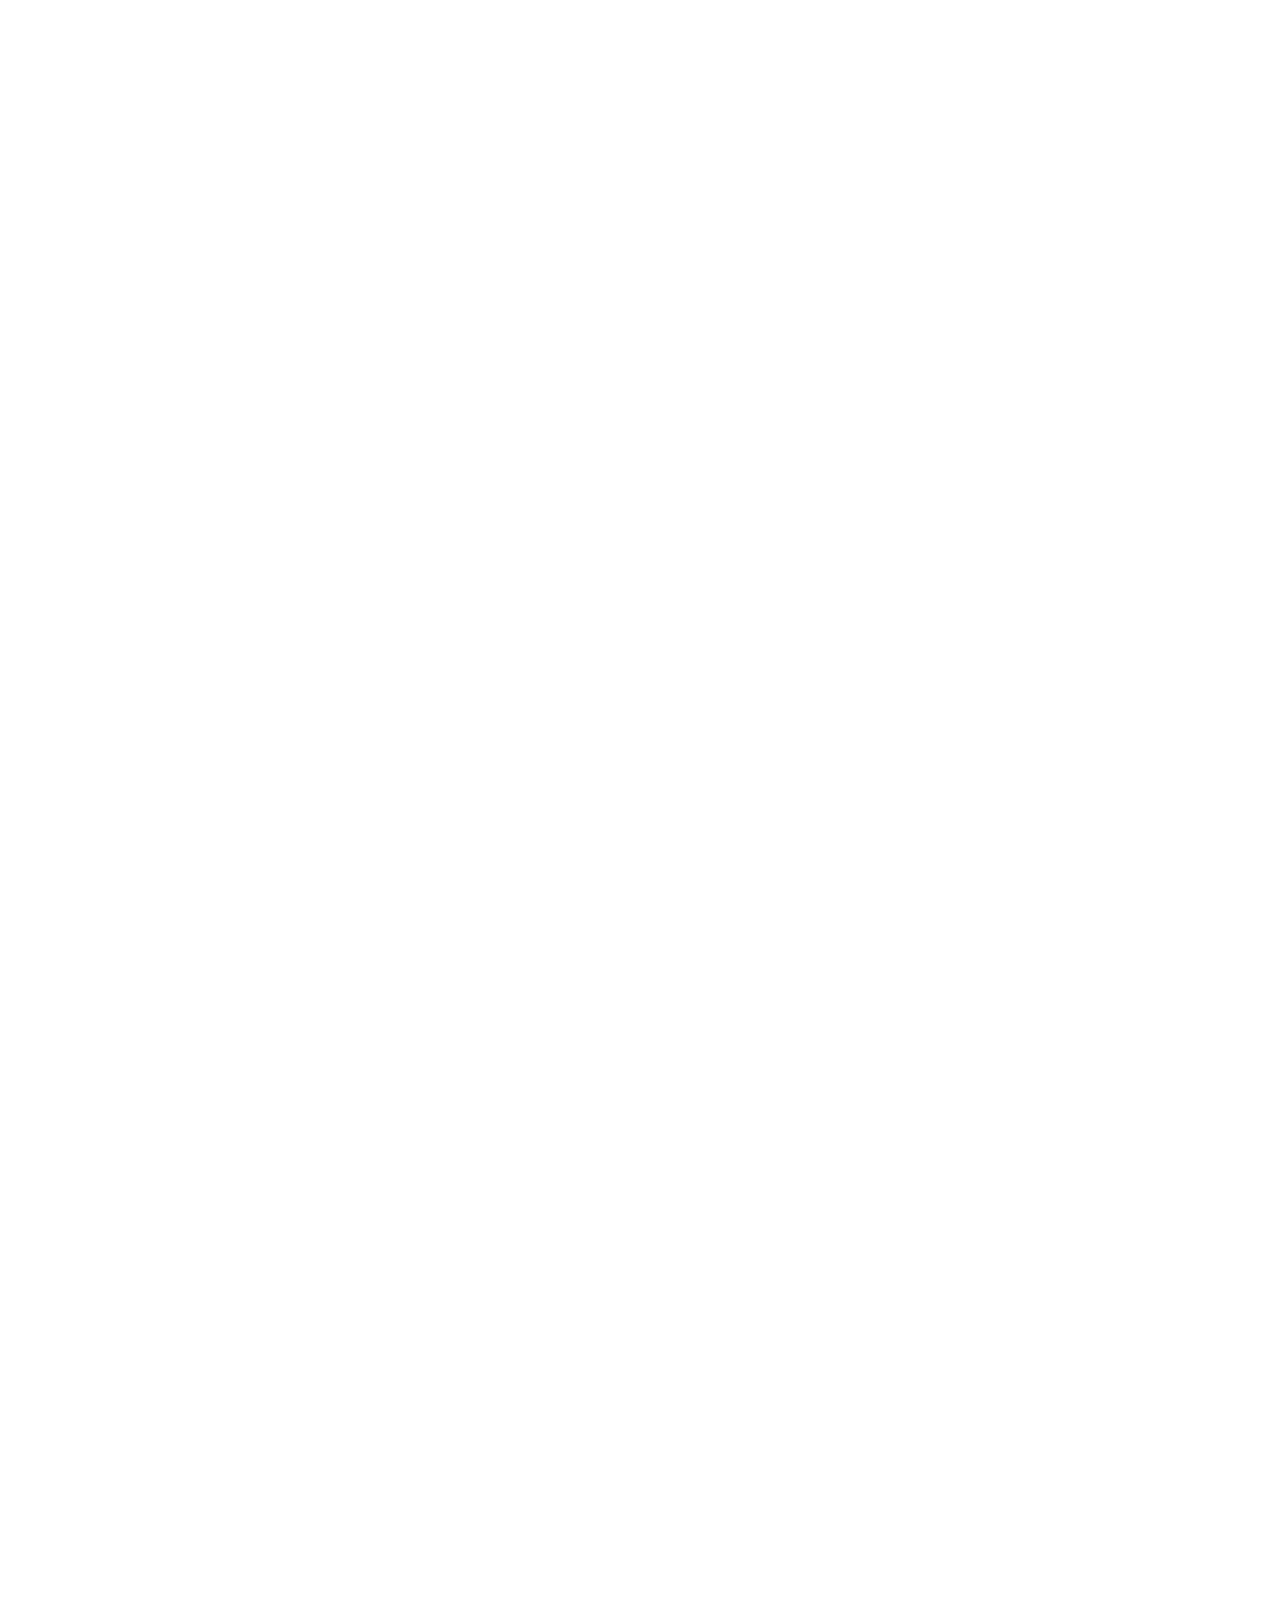
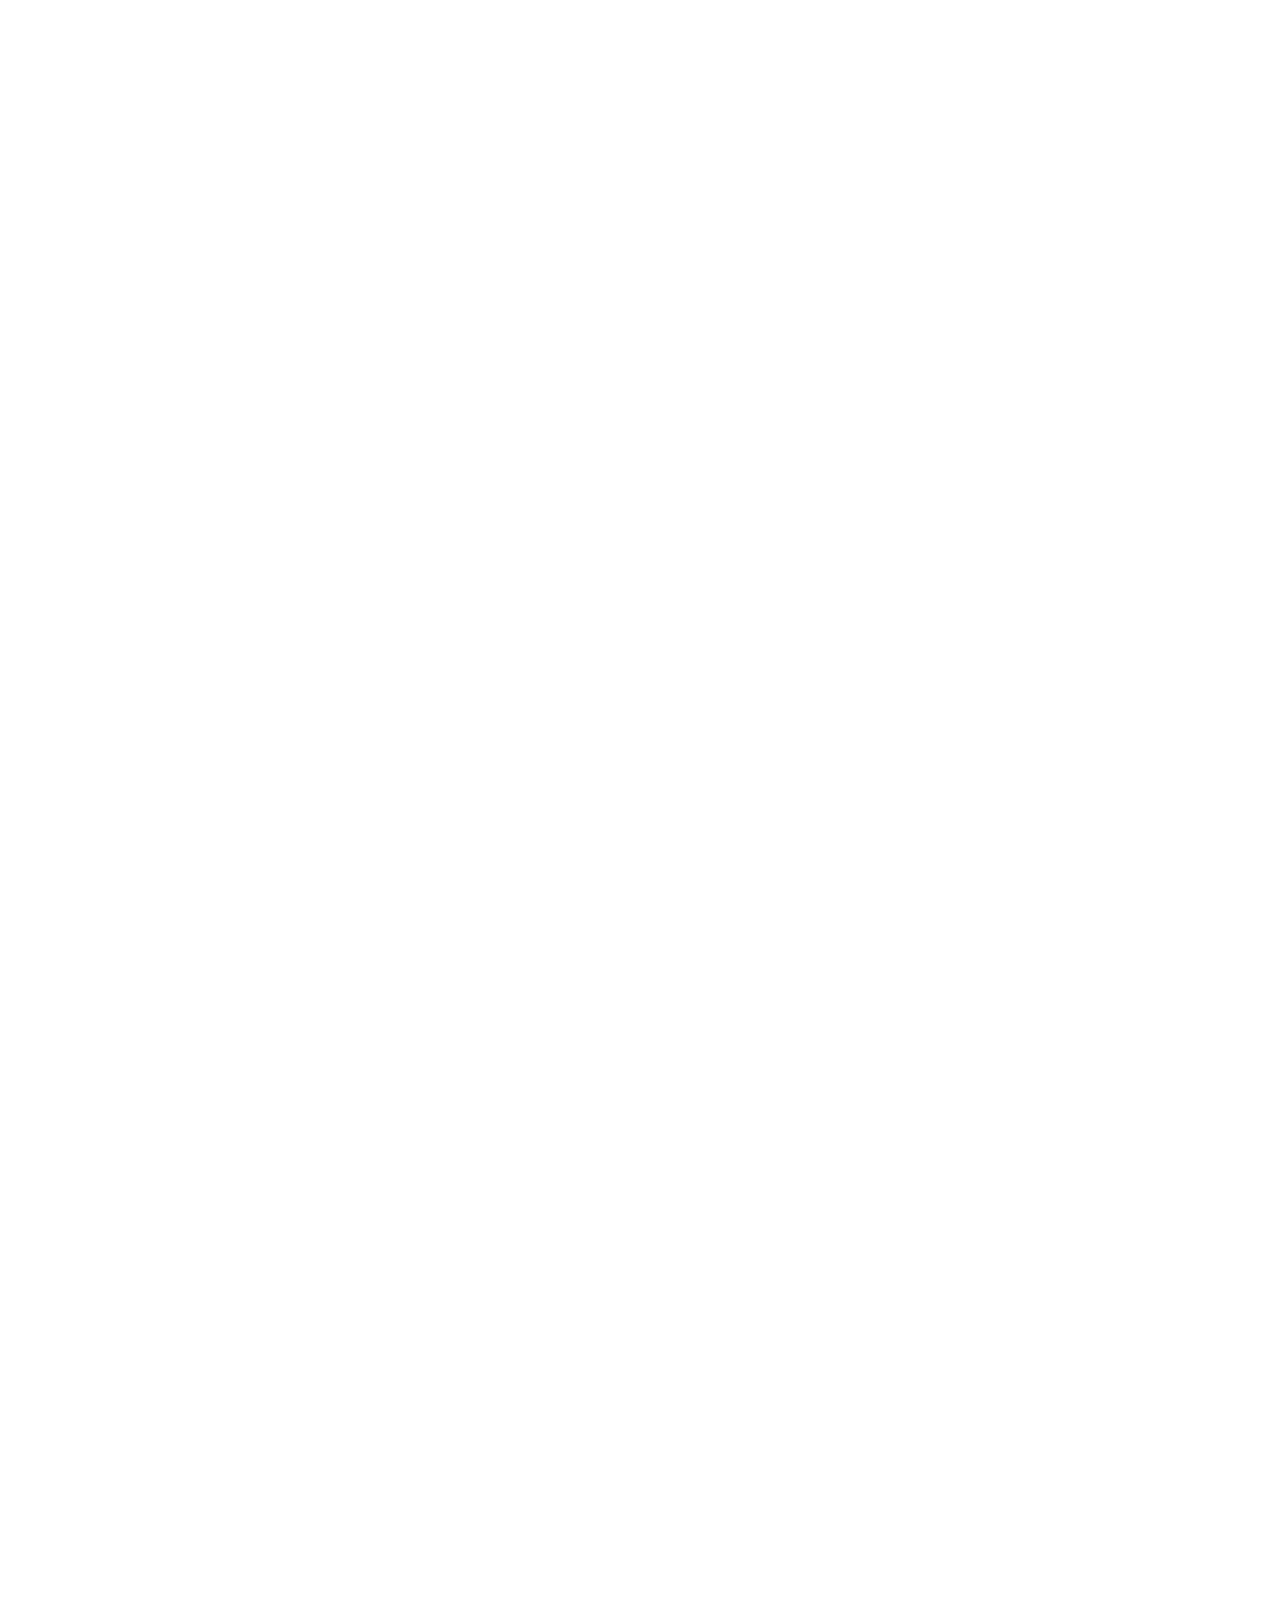
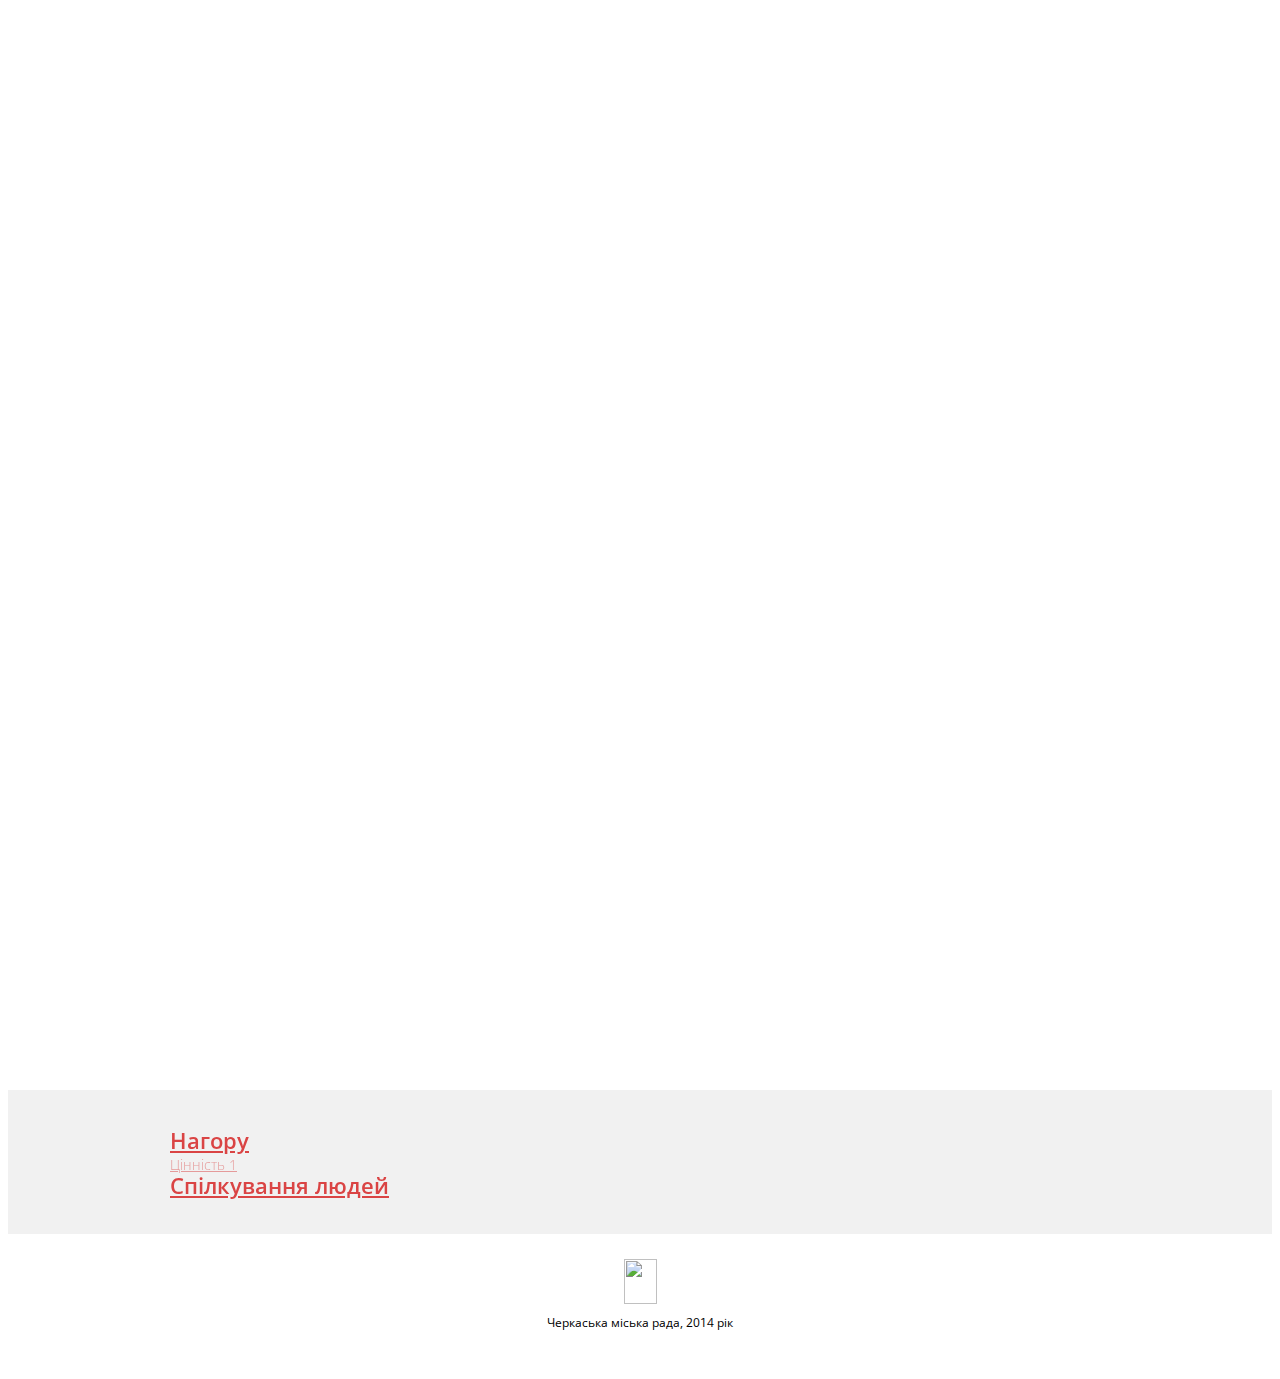
==== commit 650af4a5: "fix backgrounds, animate sections, optimize images" ====
--- a/index.html
+++ b/index.html
@@ -5,16 +5,19 @@
     <title></title>
 
     <link href='http://fonts.googleapis.com/css?family=Open+Sans+Condensed:300|Open+Sans:400,300&subset=cyrillic,latin' rel='stylesheet' type='text/css'>
+	<link rel="stylesheet" href="js/lib/animate.css/animate.min.css"/>
     <link rel="stylesheet" href="js/lib/bootstrap/dist/css/bootstrap.min.css"/>
     <link rel="stylesheet" href="js/lib/fontawesome/css/font-awesome.min.css"/>
-	<link rel="stylesheet" href="js/lib/animate.css/animate.min.css"/>
 
     <link rel="stylesheet" href="css/main.css"/>
 </head>
 <body>
 
     <div class="wrapper main-page">
-        <section id="welcome" class="welcome invisible">
+        <section id="welcome" class="welcome transparent">
+			<div class="section-clipper">
+				<div class="section-image"></div>
+			</div>
 			<div class="header-wrapper">
 				<header class="header">
 					<div class="content-center">
@@ -65,7 +68,10 @@
             </a>
         </section>
 
-        <section id="about-cherkassy" class="about invisible">
+        <section id="about-cherkassy" class="about transparent">
+			<div class="section-clipper">
+				<div class="section-image"></div>
+			</div>
             <div class="content-center">
                 <header class="title">
                     <h3>Черкаси</h3>
@@ -83,9 +89,16 @@
             </a>
         </section>
 
-        <section class="after-about after-section invisible"></section>
+        <section class="after-about after-section transparent">
+			<div class="section-clipper">
+				<div class="section-image"></div>
+			</div>
+		</section>
 
-        <section id="goals" class="goals invisible">
+        <section id="goals" class="goals transparent">
+			<div class="section-clipper">
+				<div class="section-image"></div>
+			</div>
             <div class="content-center">
                 <header class="title">
                     <h3>Ми прагнемо</h3>
@@ -99,9 +112,16 @@
             </a>
         </section>
 
-        <section class="after-goals after-section invisible"></section>
+        <section class="after-goals after-section transparent">
+			<div class="section-clipper">
+				<div class="section-image"></div>
+			</div>
+		</section>
 
-        <section id="manifest-goals" class="manifest-goals invisible">
+        <section id="manifest-goals" class="manifest-goals transparent">
+			<div class="section-clipper">
+				<div class="section-image"></div>
+			</div>
             <div class="content-center">
                 <header class="title">
                     <h3>Мета маніфесту</h3>
@@ -154,8 +174,8 @@
     </div>
 
     <script src="js/lib/jquery/dist/jquery.min.js"></script>
+	<script src="js/lib/jquery-viewport-checker/src/jquery.viewportchecker.js"></script>
     <script src="js/lib/bootstrap/dist/js/bootstrap.min.js"></script>
-	<script src="js/lib/jquery-viewport-checker/src/jquery.viewportchecker.js"></script>
 
     <script src="js/main.js"></script>
 </body>
--- a/css/main.css
+++ b/css/main.css
@@ -1 +1 @@
-body{font:16px "Open Sans",sans-serif}.content-center{width:940px;margin:0 auto}.wrapper > section{position:relative;padding:50px 0 70px;}.wrapper > section article{line-height:1.5em}.next-step{position:absolute;left:50%;bottom:30px;margin:0 0 0 -14px;font:300 44px "Open Sans Condensed",sans-serif;text-align:center;color:#fff;}.next-step span,.next-step i{display:block;position:relative;z-index:10}.next-step span{margin:15px 0 0}.next-step i{color:rgba(255,255,255,0.5);-webkit-transition:all .5s;-moz-transition:all .5s;-ms-transition:all .5s;-o-transition:all .5s;transition:all .5s;-webkit-transform:translate3d(0,0,0);-webkit-backface-visibility:hidden}.next-step:hover,.next-step:focus{color:#fff;text-decoration:none;}.next-step:hover i,.next-step:focus i{color:#fff}.next-step.about-step{bottom:70px;width:212px;height:106px;margin:0 0 0 -106px;font:300 22px "Open Sans Condensed",sans-serif;}.next-step.about-step i{color:#fff}.next-step.about-step:before{content:"";position:absolute;top:0;left:0;width:0;height:0;border-style:solid;border-width:106px 106px 0 106px;border-color:rgba(0,0,0,0.5) transparent transparent transparent;-webkit-transition:all .5s;-moz-transition:all .5s;-ms-transition:all .5s;-o-transition:all .5s;transition:all .5s;-webkit-transform:translate3d(0,0,0);-webkit-backface-visibility:hidden}.next-step.about-step:hover:before,.next-step.about-step:focus:before{border-color:rgba(0,0,0,0.7) transparent transparent transparent}.next-step.about-step:hover i,.next-step.about-step:focus i{padding:10px 0 0}.wrapper{overflow:hidden;width:100%}.welcome{padding:0 !important;z-index:15;background:url("../img/welcome.jpg") 50% 0 fixed no-repeat;-webkit-background-size:cover;-moz-background-size:cover;-o-background-size:cover;background-size:cover}.header-wrapper{position:absolute;top:0;left:0;right:0}.header{overflow:hidden;position:relative;padding:190px 0 0;}.header .content-center{position:relative}.logo{margin:0 15px 0 0}.header-right-wrap{overflow:hidden}.slogan{margin:0 0 20px;font:300 48px "Open Sans Condensed",sans-serif;letter-spacing:.1em;line-height:.8em;text-transform:uppercase;color:#fff;}.slogan span{display:block;color:rgba(255,255,255,0.5)}.values-list,.social-links-list{overflow:hidden;margin:0;padding:0;list-style:none}.value-item{float:left;margin:0 25px 0 0;}.value-item:last-child{margin:0}.value-link{font:300 18px "Open Sans Condensed",sans-serif;color:#fff;-webkit-transition:color .5s;-moz-transition:color .5s;-ms-transition:color .5s;-o-transition:color .5s;transition:color .5s;}.value-link span{display:block;color:rgba(255,255,255,0.5);font:300 14px "Open Sans Condensed",sans-serif;-webkit-transition:color .5s;-moz-transition:color .5s;-ms-transition:color .5s;-o-transition:color .5s;transition:color .5s}.value-link:hover,.value-link:focus{text-decoration:none;color:#fff;}.value-link:hover span,.value-link:focus span{color:#fff}.social-links-wrap{position:absolute;top:-165px;right:25px}.social-links-list{overflow:visible}.social-link-item{float:left;margin:0 5px 0 0;}.social-link-item:last-child{margin:0}.social-link-item .social-link{display:block;width:20px;height:20px;background:url("../img/social-icons-sprite@2x.png") no-repeat;background-size:69px 20px;text-indent:-9999px;-webkit-transition:all .5s;-moz-transition:all .5s;-ms-transition:all .5s;-o-transition:all .5s;transition:all .5s;-webkit-transform:translate3d(0,0,0);-webkit-backface-visibility:hidden;}.social-link-item .social-link:hover,.social-link-item .social-link:focus{-webkit-transform:scale(1.2);-moz-transform:scale(1.2);-o-transform:scale(1.2);-ms-transform:scale(1.2);transform:scale(1.2);}.social-link-item.fb .social-link{background-position:0 0}.social-link-item.vk .social-link{background-position:-25px 0}.social-link-item.tw .social-link{background-position:-49px 0}.fix-header .welcome{padding:362px 0 0}.fix-header .header-wrapper{position:fixed;z-index:500;width:100%;padding:15px 0 0;background:#005f8c;-webkit-box-shadow:0 3px 0 rgba(0,0,0,0.3);-moz-box-shadow:0 3px 0 rgba(0,0,0,0.3);box-shadow:0 3px 0 rgba(0,0,0,0.3)}.fix-header .header{overflow:visible;padding:0}.fix-header .logo{margin:0 15px -30px 0;}.fix-header .logo img{width:82px;height:113px}.fix-header .slogan{font-size:16px;}.fix-header .slogan span{display:inline-block;margin:0 10px 0 0}.fix-header .social-links-wrap{top:15px}.about{background:url("../img/about-bg.jpg") 50% 0 fixed no-repeat;-webkit-background-size:cover;-moz-background-size:cover;-o-background-size:cover;background-size:cover;}.about .title{padding:0 0 70px;text-align:center;}.about .title h3{position:relative;width:600px;margin:0 auto;border-bottom:2px solid rgba(255,255,255,0.3);font:300 64px "Open Sans Condensed",sans-serif;letter-spacing:.1em;line-height:100px;text-transform:uppercase;color:#fff;}.about .title h3:after{content:"";position:absolute;bottom:-16px;left:50%;margin:0 0 0 -14px;width:0;height:0;border-style:solid;border-width:14px 14px 0 14px;border-color:rgba(255,255,255,0.3) transparent transparent transparent}.about article{color:#fff}.after-about{background:url("../img/after-about.jpg") 50% 0 fixed no-repeat;-webkit-background-size:cover;-moz-background-size:cover;-o-background-size:cover;background-size:cover}.goals{background:url("../img/goals-bg.jpg") 50% 0 fixed no-repeat;-webkit-background-size:cover;-moz-background-size:cover;-o-background-size:cover;background-size:cover;}.goals .title{padding:0 0 70px;text-align:center;}.goals .title h3{position:relative;width:600px;margin:0 auto;border-bottom:2px solid #85b200;font:300 64px "Open Sans Condensed",sans-serif;letter-spacing:.1em;line-height:100px;text-transform:uppercase;color:#444;}.goals .title h3:after{content:"";position:absolute;bottom:-16px;left:50%;margin:0 0 0 -14px;width:0;height:0;border-style:solid;border-width:14px 14px 0 14px;border-color:#85b200 transparent transparent transparent}.goals article{color:#444}.after-goals{background:url("../img/after-goals.jpg") 50% 0 fixed no-repeat;-webkit-background-size:cover;-moz-background-size:cover;-o-background-size:cover;background-size:cover}.manifest-goals{background:url("../img/manifest-goals-bg.jpg") 50% 0 fixed no-repeat;-webkit-background-size:cover;-moz-background-size:cover;-o-background-size:cover;background-size:cover;}.manifest-goals .title{padding:0 0 70px;text-align:center;}.manifest-goals .title h3{position:relative;width:600px;margin:0 auto;border-bottom:2px solid rgba(255,255,255,0.3);font:300 64px "Open Sans Condensed",sans-serif;letter-spacing:.1em;line-height:100px;text-transform:uppercase;color:#fff;}.manifest-goals .title h3:after{content:"";position:absolute;bottom:-16px;left:50%;margin:0 0 0 -14px;width:0;height:0;border-style:solid;border-width:14px 14px 0 14px;border-color:rgba(255,255,255,0.3) transparent transparent transparent}.manifest-goals article{color:#fff;}.manifest-goals article h4,.manifest-goals article ul{margin:0 0 30px}.manifest-goals article h4{font:300 28px "Open Sans Condensed",sans-serif}.manifest-goals article li{font-size:14px}.manifest-goals article p{font-size:16px}.internal-page .welcome{height:310px;padding:0;background:url("../img/welcome.jpg") 50% 0 no-repeat;-webkit-background-size:cover;-moz-background-size:cover;-o-background-size:cover;background-size:cover;background-position:center center;}.internal-page .welcome .to-main-page{margin:160px 0 0 -130px;font-size:12px;color:#fff}.internal-page > section .title h1,.internal-page > section .title h2{float:left}.internal-page > section .content-center{position:relative}.internal-page > section article{overflow:hidden;width:100%;}.internal-page > section article .goals-list{width:293px;margin:0;padding:20px 0 15px;border-left:7px solid rgba(219,31,44,0.7);list-style:none;background:#fff;-webkit-box-shadow:0 3px 0 rgba(0,0,0,0.2);-moz-box-shadow:0 3px 0 rgba(0,0,0,0.2);box-shadow:0 3px 0 rgba(0,0,0,0.2);}.internal-page > section article .goals-list li{padding:0 40px;background:url("../img/goals-list.png") 15px 5px no-repeat}.internal-page > section article .goals-list p{font-size:14px;font-weight:700;line-height:1.2em;color:#db1f2c !important}.internal-page > section article p{clear:left;color:#fff}.value-1{padding:40px 0 70px;background:url("../img/value-1-bg.jpg") 50% 0 no-repeat;-webkit-background-size:cover;-moz-background-size:cover;-o-background-size:cover;background-size:cover;}.value-1 .title h1{margin:0 0 40px;font:300 64px "Open Sans Condensed",sans-serif;line-height:.7em;color:#fff;}.value-1 .title h1 span{display:block;opacity:.5;font:300 18px "Open Sans Condensed",sans-serif}.sub-value{padding:80px 0 45px;}.sub-value .title h2{margin:0 0 25px;font:300 22px "Open Sans Condensed",sans-serif;font-weight:700;line-height:.9em;color:#0085c6;}.sub-value .title h2 span{display:block;color:#000}.sub-value article p{color:#444 !important}.sub-value-1,.sub-value-3{background:#f6f6f6}.sub-value-2{background:#e5e5e5}.now-after-wrap .now-wrap{float:left}.now-after-wrap .after-wrap{float:right}.now-after-wrap aside header{margin:0 0 15px;font:300 22px "Open Sans Condensed",sans-serif;font-weight:700;text-align:center;color:#000}.now-after-wrap aside figcaption{font:300 13px "Open Sans Condensed",sans-serif;font-style:italic;color:#777}.footer a{font:300 22px "Open Sans Condensed",sans-serif;font-weight:600;color:#da4444;}.footer a:hover{color:#23527c;text-decoration:none}.footer .next-page{line-height:1em;}.footer .next-page span{display:block;font:300 14px "Open Sans Condensed",sans-serif;opacity:.5}.next-page-wrap{overflow:hidden;padding:35px 0;background:#f1f1f1}.logo-small-wrap{padding:25px 0 40px;text-align:center;}.logo-small-wrap .copyright{margin:5px 0 0;font-size:12px;color:#d6d6d6 7}+body{font:16px "Open Sans",sans-serif}:focus{outline:none}*::-moz-focus-inner{border:0}.content-center{position:relative;width:940px;margin:0 auto}.wrapper > section{position:relative;padding:50px 0 70px;min-height:600px;}.wrapper > section article{line-height:1.5em}.transparent{opacity:0}.untransparent{opacity:1}.section-clipper{position:absolute;top:0;left:0;right:0;bottom:0;clip:rect(auto,auto,auto,auto);width:100%;height:100%}.next-step{position:absolute;left:50%;bottom:30px;margin:0 0 0 -14px;font:300 44px "Open Sans Condensed",sans-serif;text-align:center;color:#fff;}.next-step span,.next-step i{display:block;position:relative;z-index:10}.next-step span{margin:15px 0 0}.next-step i{color:rgba(255,255,255,0.5);-webkit-transition:all .5s;-moz-transition:all .5s;-ms-transition:all .5s;-o-transition:all .5s;transition:all .5s}.next-step:hover,.next-step:focus{color:#fff;text-decoration:none;}.next-step:hover i,.next-step:focus i{color:#fff}.next-step.about-step{bottom:70px;width:212px;height:106px;margin:0 0 0 -106px;font:300 22px "Open Sans Condensed",sans-serif;}.next-step.about-step i{color:#fff}.next-step.about-step:before{content:"";position:absolute;top:0;left:0;width:0;height:0;border-style:solid;border-width:106px 106px 0 106px;border-color:rgba(0,0,0,0.5) transparent transparent transparent;-webkit-transition:all .5s;-moz-transition:all .5s;-ms-transition:all .5s;-o-transition:all .5s;transition:all .5s}.next-step.about-step:hover:before,.next-step.about-step:focus:before{border-color:rgba(0,0,0,0.7) transparent transparent transparent}.next-step.about-step:hover i,.next-step.about-step:focus i{padding:10px 0 0}.wrapper{overflow:hidden;width:100%}.welcome{padding:0 !important;z-index:15;}.welcome .section-image{position:fixed;top:0;width:100%;height:100%;background:url("../img/welcome.jpg") no-repeat 50% 50%;-webkit-background-size:cover;-moz-background-size:cover;-o-background-size:cover;background-size:cover}.header-wrapper{position:absolute;top:0;left:0;right:0;-webkit-transition:all .5s;-moz-transition:all .5s;-ms-transition:all .5s;-o-transition:all .5s;transition:all .5s}.header{overflow:hidden;position:relative;padding:190px 0 0;}.header .content-center{position:relative}.logo{margin:0 15px 0 0}.header-right-wrap{overflow:hidden}.slogan{margin:0 0 20px;font:300 48px "Open Sans Condensed",sans-serif;letter-spacing:.1em;line-height:.8em;text-transform:uppercase;color:#fff;}.slogan span{display:block;color:rgba(255,255,255,0.5)}.values-list,.social-links-list{overflow:hidden;margin:0;padding:0;list-style:none}.value-item{float:left;margin:0 25px 0 0;}.value-item:last-child{margin:0}.value-link{font:300 18px "Open Sans Condensed",sans-serif;color:#fff;-webkit-transition:color .5s;-moz-transition:color .5s;-ms-transition:color .5s;-o-transition:color .5s;transition:color .5s;}.value-link span{display:block;color:rgba(255,255,255,0.5);font:300 14px "Open Sans Condensed",sans-serif;-webkit-transition:color .5s;-moz-transition:color .5s;-ms-transition:color .5s;-o-transition:color .5s;transition:color .5s}.value-link:hover,.value-link:focus{text-decoration:none;color:#fff;}.value-link:hover span,.value-link:focus span{color:#fff}.social-links-wrap{position:absolute;top:-165px;right:25px}.social-links-list{overflow:visible}.social-link-item{float:left;margin:0 5px 0 0;}.social-link-item:last-child{margin:0}.social-link-item .social-link{display:block;width:20px;height:20px;background:url("../img/social-icons-sprite@2x.png") no-repeat;background-size:69px 20px;text-indent:-9999px;-webkit-transition:all .5s;-moz-transition:all .5s;-ms-transition:all .5s;-o-transition:all .5s;transition:all .5s;}.social-link-item .social-link:hover,.social-link-item .social-link:focus{-webkit-transform:scale(1.2);-moz-transform:scale(1.2);-o-transform:scale(1.2);-ms-transform:scale(1.2);transform:scale(1.2);}.social-link-item.fb .social-link{background-position:0 0}.social-link-item.vk .social-link{background-position:-25px 0}.social-link-item.tw .social-link{background-position:-49px 0}.fix-header .welcome{padding:362px 0 0}.fix-header .header-wrapper{position:fixed;top:-128px;z-index:500;width:100%;padding:15px 0 0;background:#005f8c;-webkit-box-shadow:0 3px 0 rgba(0,0,0,0.3);-moz-box-shadow:0 3px 0 rgba(0,0,0,0.3);box-shadow:0 3px 0 rgba(0,0,0,0.3)}.fix-header .header{overflow:visible;padding:0}.fix-header .logo{margin:0 15px -30px 0;}.fix-header .logo img{width:82px;height:113px}.fix-header .slogan{font-size:16px;}.fix-header .slogan span{display:inline-block;margin:0 10px 0 0}.fix-header .social-links-wrap{top:15px}.about .section-image{position:fixed;top:0;width:100%;height:100%;background:url("../img/about-bg.jpg") no-repeat 50% 50%;-webkit-background-size:cover;-moz-background-size:cover;-o-background-size:cover;background-size:cover}.about .title{padding:0 0 70px;text-align:center;}.about .title h3{position:relative;width:600px;margin:0 auto;border-bottom:2px solid rgba(255,255,255,0.3);font:300 64px "Open Sans Condensed",sans-serif;letter-spacing:.1em;line-height:100px;text-transform:uppercase;color:#fff;}.about .title h3:after{content:"";position:absolute;bottom:-16px;left:50%;margin:0 0 0 -14px;width:0;height:0;border-style:solid;border-width:14px 14px 0 14px;border-color:rgba(255,255,255,0.3) transparent transparent transparent}.about article{color:#fff}.after-about .section-image{position:fixed;top:0;width:100%;height:100%;background:url("../img/after-about.jpg") no-repeat 50% 50%;-webkit-background-size:cover;-moz-background-size:cover;-o-background-size:cover;background-size:cover}.goals .section-image{position:fixed;top:0;width:100%;height:100%;background:url("../img/goals-bg.jpg") no-repeat 50% 50%;-webkit-background-size:cover;-moz-background-size:cover;-o-background-size:cover;background-size:cover}.goals .title{padding:0 0 70px;text-align:center;}.goals .title h3{position:relative;width:600px;margin:0 auto;border-bottom:2px solid #85b200;font:300 64px "Open Sans Condensed",sans-serif;letter-spacing:.1em;line-height:100px;text-transform:uppercase;color:#444;}.goals .title h3:after{content:"";position:absolute;bottom:-16px;left:50%;margin:0 0 0 -14px;width:0;height:0;border-style:solid;border-width:14px 14px 0 14px;border-color:#85b200 transparent transparent transparent}.goals article{color:#444}.after-goals .section-image{position:fixed;top:0;width:100%;height:100%;background:url("../img/after-goals.jpg") no-repeat 50% 50%;-webkit-background-size:cover;-moz-background-size:cover;-o-background-size:cover;background-size:cover}.manifest-goals .section-image{position:fixed;top:0;width:100%;height:100%;background:url("../img/manifest-goals-bg.jpg") no-repeat 50% 50%;-webkit-background-size:cover;-moz-background-size:cover;-o-background-size:cover;background-size:cover}.manifest-goals .title{padding:0 0 70px;text-align:center;}.manifest-goals .title h3{position:relative;width:600px;margin:0 auto;border-bottom:2px solid rgba(255,255,255,0.3);font:300 64px "Open Sans Condensed",sans-serif;letter-spacing:.1em;line-height:100px;text-transform:uppercase;color:#fff;}.manifest-goals .title h3:after{content:"";position:absolute;bottom:-16px;left:50%;margin:0 0 0 -14px;width:0;height:0;border-style:solid;border-width:14px 14px 0 14px;border-color:rgba(255,255,255,0.3) transparent transparent transparent}.manifest-goals article{color:#fff;}.manifest-goals article h4,.manifest-goals article ul{margin:0 0 30px}.manifest-goals article h4{font:300 28px "Open Sans Condensed",sans-serif}.manifest-goals article li{font-size:14px}.manifest-goals article p{font-size:16px}.internal-page .welcome{height:310px;padding:0;background:url("../img/welcome.jpg") 50% 0 no-repeat;-webkit-background-size:cover;-moz-background-size:cover;-o-background-size:cover;background-size:cover;background-position:center center;}.internal-page .welcome .to-main-page{margin:160px 0 0 -130px;font-size:12px;color:#fff}.internal-page > section .title h1,.internal-page > section .title h2{float:left}.internal-page > section article{overflow:hidden;width:100%;}.internal-page > section article .goals-list{width:293px;margin:0;padding:20px 0 15px;border-left:7px solid rgba(219,31,44,0.7);list-style:none;background:#fff;-webkit-box-shadow:0 3px 0 rgba(0,0,0,0.2);-moz-box-shadow:0 3px 0 rgba(0,0,0,0.2);box-shadow:0 3px 0 rgba(0,0,0,0.2);}.internal-page > section article .goals-list li{padding:0 40px;background:url("../img/goals-list.png") 15px 5px no-repeat}.internal-page > section article .goals-list p{font-size:14px;font-weight:700;line-height:1.2em;color:#db1f2c !important}.internal-page > section article p{clear:left;color:#fff}.value-1{padding:40px 0 70px;background:url("../img/value-1-bg.jpg") 50% 0 no-repeat;-webkit-background-size:cover;-moz-background-size:cover;-o-background-size:cover;background-size:cover;}.value-1 .title h1{margin:0 0 40px;font:300 64px "Open Sans Condensed",sans-serif;line-height:.7em;color:#fff;}.value-1 .title h1 span{display:block;opacity:.5;font:300 18px "Open Sans Condensed",sans-serif}.sub-value{padding:80px 0 45px;}.sub-value .title h2{margin:0 0 25px;font:300 22px "Open Sans Condensed",sans-serif;font-weight:700;line-height:.9em;color:#0085c6;}.sub-value .title h2 span{display:block;color:#000}.sub-value article p{color:#444 !important}.sub-value-1,.sub-value-3{background:#f6f6f6}.sub-value-2{background:#e5e5e5}.now-after-wrap .now-wrap{float:left}.now-after-wrap .after-wrap{float:right}.now-after-wrap aside header{margin:0 0 15px;font:300 22px "Open Sans Condensed",sans-serif;font-weight:700;text-align:center;color:#000}.now-after-wrap aside figcaption{font:300 13px "Open Sans Condensed",sans-serif;font-style:italic;color:#777}.footer a{font:300 22px "Open Sans Condensed",sans-serif;font-weight:600;color:#da4444;}.footer a:hover{color:#23527c;text-decoration:none}.footer .next-page{line-height:1em;}.footer .next-page span{display:block;font:300 14px "Open Sans Condensed",sans-serif;opacity:.5}.next-page-wrap{overflow:hidden;padding:35px 0;background:#f1f1f1}.logo-small-wrap{padding:25px 0 40px;text-align:center;}.logo-small-wrap .copyright{margin:5px 0 0;font-size:12px;color:#d6d6d6 7}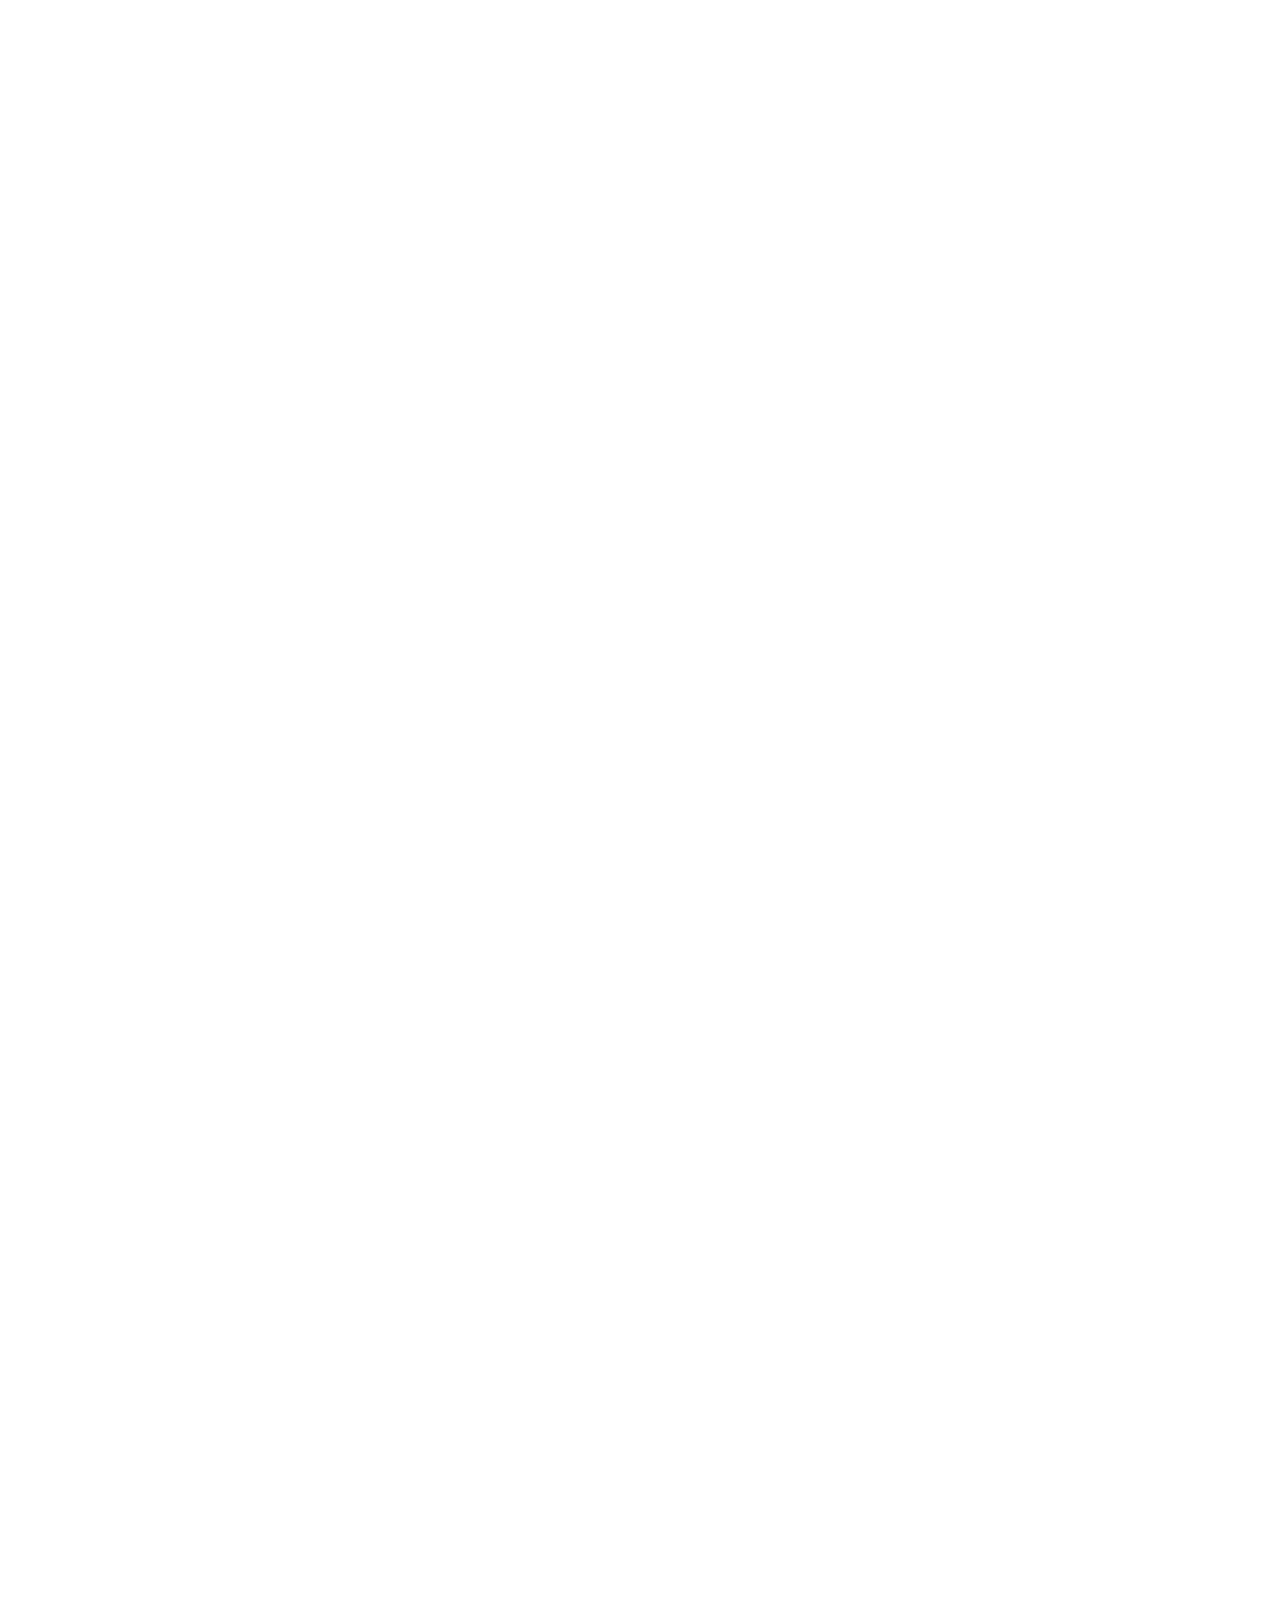
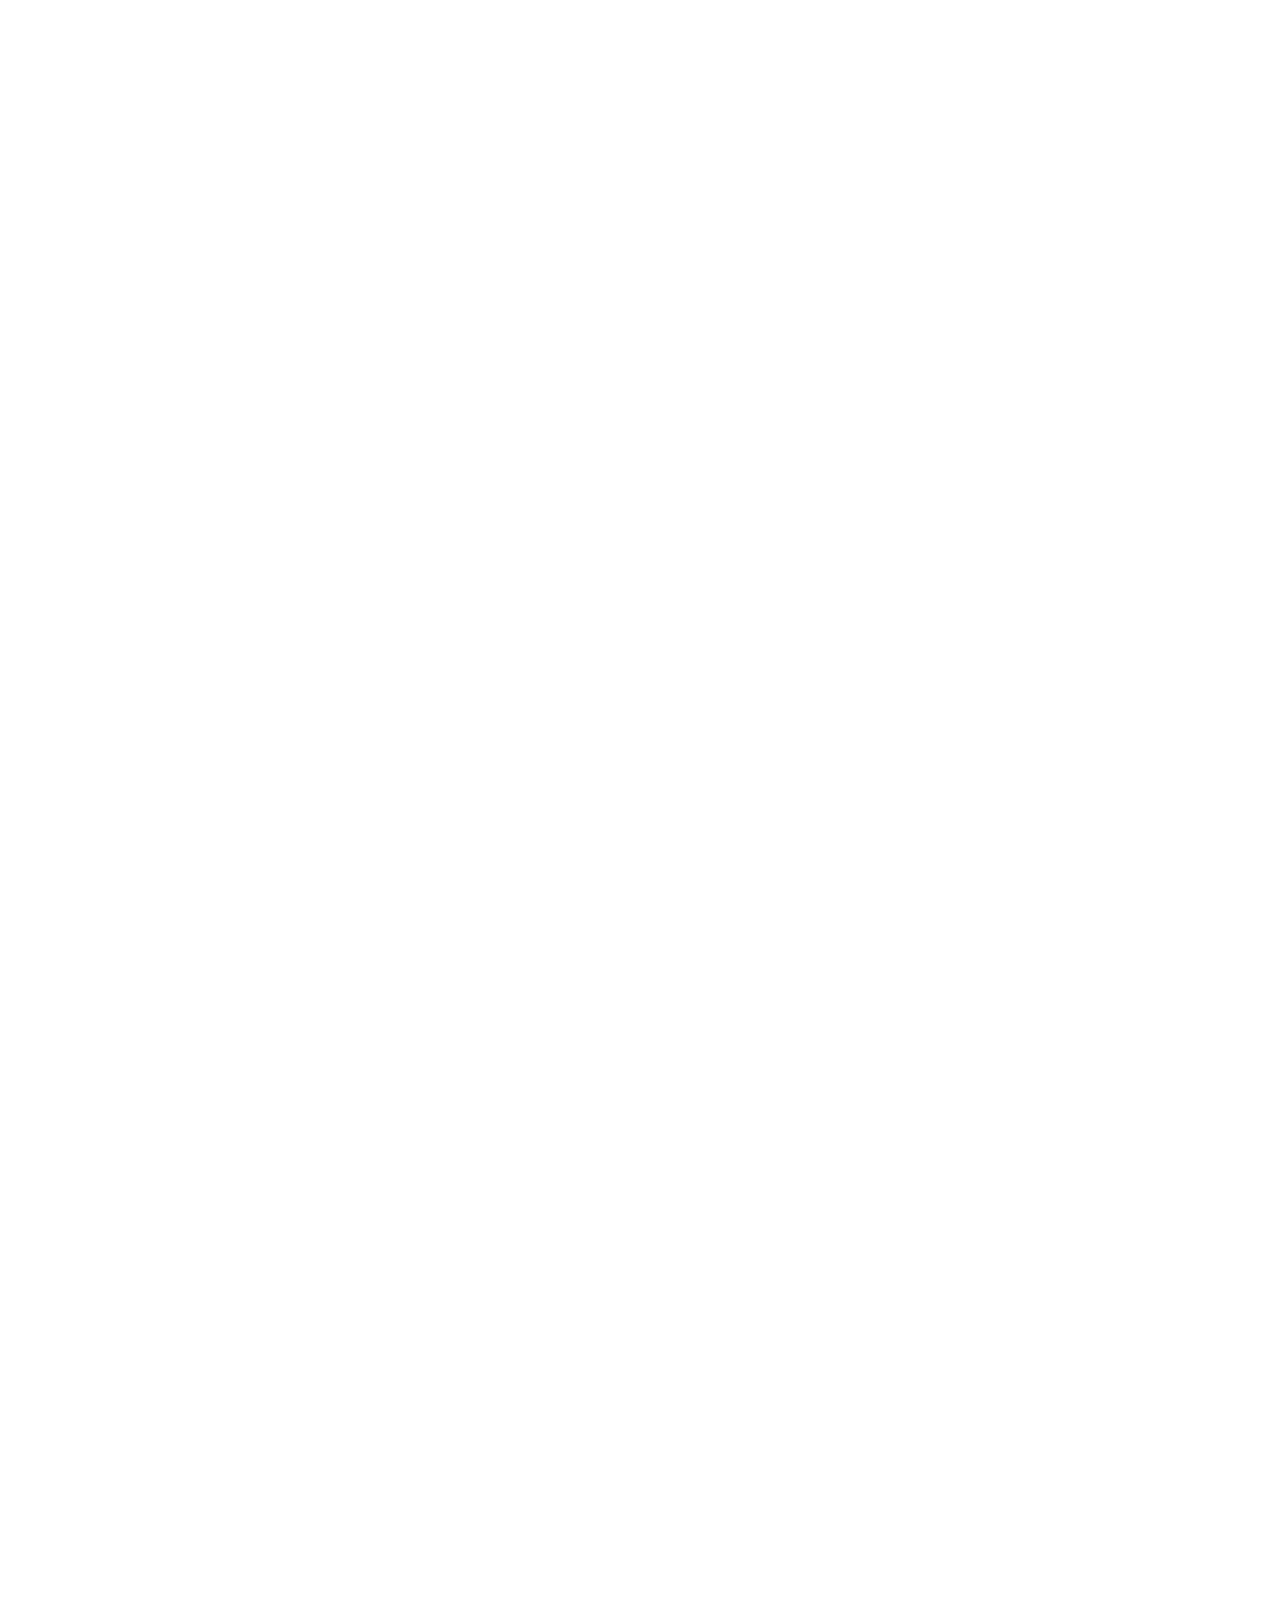
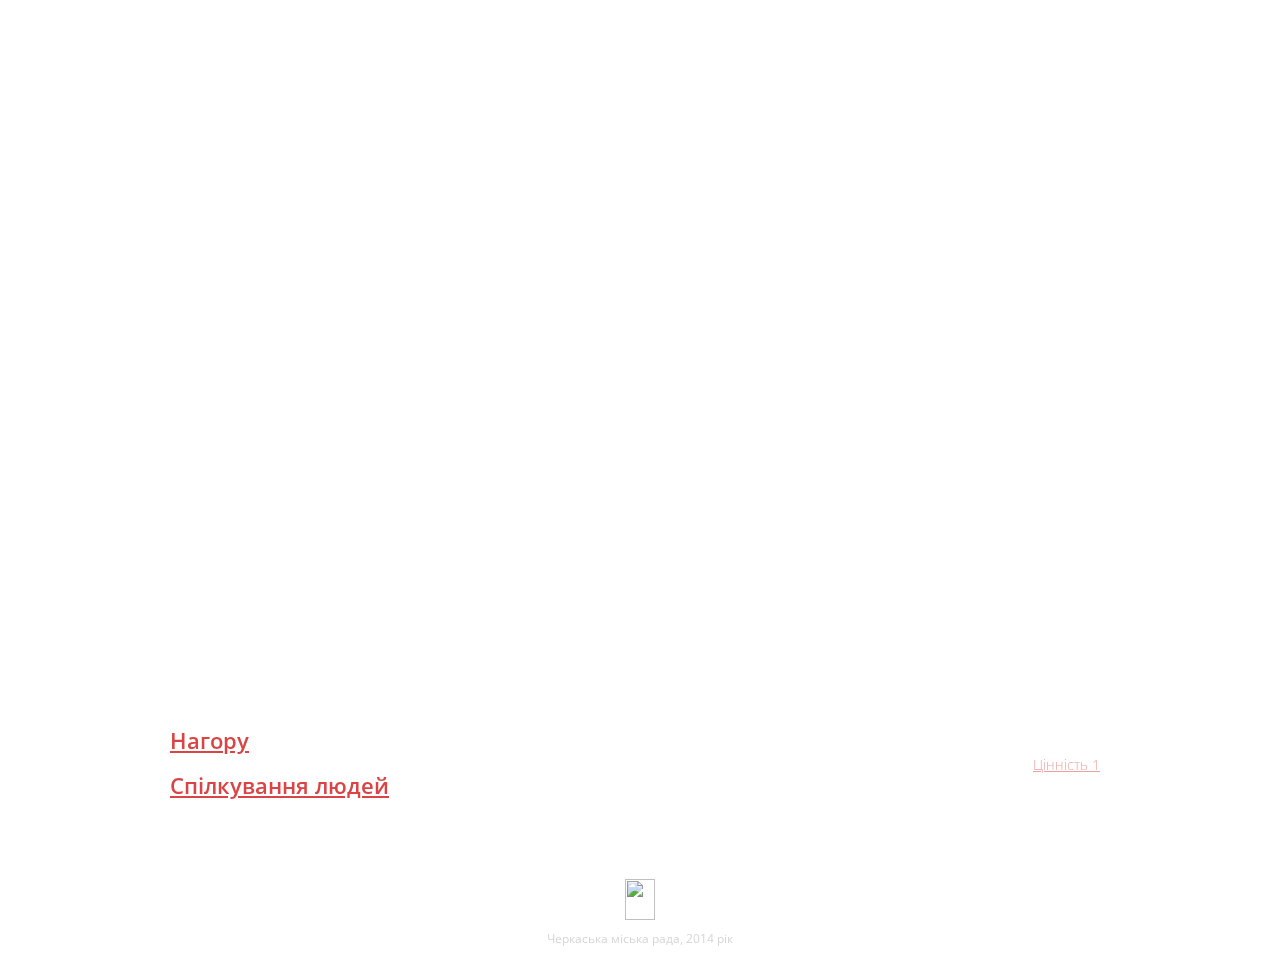
==== commit 4a9a86d6: "page-1 content added + main page menu change" ====
--- a/index.html
+++ b/index.html
@@ -19,6 +19,7 @@
 				<div class="section-image"></div>
 			</div>
 			<div class="header-wrapper">
+                <a class="toggle-menu-icon" id="toggle-menu" href="#"></a>
 				<header class="header">
 					<div class="content-center">
 						<h1 class="pull-left logo">
@@ -31,6 +32,9 @@
 
 							<div class="values-list-wrap">
 								<ul class="values-list">
+                                    <li class="value-item">
+                                        <a class="value-link" href="index.html"><span>Маніфест</span> Головна сторінка</a>
+                                    </li>
 									<li class="value-item">
 										<a class="value-link" href="value-1.html"><span>Цінність 1</span> Спілкування людей</a>
 									</li>
@@ -46,21 +50,21 @@
 								</ul>
 							</div>
 						</div>
-						<div class="social-links-wrap">
-							<ul class="social-links-list">
-								<li class="social-link-item fb">
-									<a class="social-link" href="#">Facebook</a>
-								</li>
-								<li class="social-link-item vk">
-									<a class="social-link" href="#">Vkontakte</a>
-								</li>
-								<li class="social-link-item tw">
-									<a class="social-link" href="#">Twitter</a>
-								</li>
-							</ul>
-						</div>
 					</div>
 				</header>
+                <div class="social-links-wrap">
+                    <ul class="social-links-list">
+                        <li class="social-link-item fb">
+                            <a class="social-link" href="#">Facebook</a>
+                        </li>
+                        <li class="social-link-item vk">
+                            <a class="social-link" href="#">Vkontakte</a>
+                        </li>
+                        <li class="social-link-item tw">
+                            <a class="social-link" href="#">Twitter</a>
+                        </li>
+                    </ul>
+                </div>
 			</div>
             <a href="#about-cherkassy" class="about-step next-step">
                 <span>Далі</span>
@@ -167,9 +171,10 @@
                 </div>
             </div>
             <div class="logo-small-wrap">
-                <img src="img/small-logo.png" width="33" height="45" alt=""/>
+                <img src="img/small-logo.png" width="30" height="41" alt=""/>
                 <div class="copyright">Черкаська міська рада, 2014 рік</div>
             </div>
+            <a class="dev-logo" href="http://masterofcode.com/">Master of code</a>
         </footer>
     </div>
 
--- a/css/main.css
+++ b/css/main.css
@@ -1 +1 @@
-body{font:16px "Open Sans",sans-serif}:focus{outline:none}*::-moz-focus-inner{border:0}.content-center{position:relative;width:940px;margin:0 auto}.wrapper > section{position:relative;padding:50px 0 70px;min-height:600px;}.wrapper > section article{line-height:1.5em}.transparent{opacity:0}.untransparent{opacity:1}.section-clipper{position:absolute;top:0;left:0;right:0;bottom:0;clip:rect(auto,auto,auto,auto);width:100%;height:100%}.next-step{position:absolute;left:50%;bottom:30px;margin:0 0 0 -14px;font:300 44px "Open Sans Condensed",sans-serif;text-align:center;color:#fff;}.next-step span,.next-step i{display:block;position:relative;z-index:10}.next-step span{margin:15px 0 0}.next-step i{color:rgba(255,255,255,0.5);-webkit-transition:all .5s;-moz-transition:all .5s;-ms-transition:all .5s;-o-transition:all .5s;transition:all .5s}.next-step:hover,.next-step:focus{color:#fff;text-decoration:none;}.next-step:hover i,.next-step:focus i{color:#fff}.next-step.about-step{bottom:70px;width:212px;height:106px;margin:0 0 0 -106px;font:300 22px "Open Sans Condensed",sans-serif;}.next-step.about-step i{color:#fff}.next-step.about-step:before{content:"";position:absolute;top:0;left:0;width:0;height:0;border-style:solid;border-width:106px 106px 0 106px;border-color:rgba(0,0,0,0.5) transparent transparent transparent;-webkit-transition:all .5s;-moz-transition:all .5s;-ms-transition:all .5s;-o-transition:all .5s;transition:all .5s}.next-step.about-step:hover:before,.next-step.about-step:focus:before{border-color:rgba(0,0,0,0.7) transparent transparent transparent}.next-step.about-step:hover i,.next-step.about-step:focus i{padding:10px 0 0}.wrapper{overflow:hidden;width:100%}.welcome{padding:0 !important;z-index:15;}.welcome .section-image{position:fixed;top:0;width:100%;height:100%;background:url("../img/welcome.jpg") no-repeat 50% 50%;-webkit-background-size:cover;-moz-background-size:cover;-o-background-size:cover;background-size:cover}.header-wrapper{position:absolute;top:0;left:0;right:0;-webkit-transition:all .5s;-moz-transition:all .5s;-ms-transition:all .5s;-o-transition:all .5s;transition:all .5s}.header{overflow:hidden;position:relative;padding:190px 0 0;}.header .content-center{position:relative}.logo{margin:0 15px 0 0}.header-right-wrap{overflow:hidden}.slogan{margin:0 0 20px;font:300 48px "Open Sans Condensed",sans-serif;letter-spacing:.1em;line-height:.8em;text-transform:uppercase;color:#fff;}.slogan span{display:block;color:rgba(255,255,255,0.5)}.values-list,.social-links-list{overflow:hidden;margin:0;padding:0;list-style:none}.value-item{float:left;margin:0 25px 0 0;}.value-item:last-child{margin:0}.value-link{font:300 18px "Open Sans Condensed",sans-serif;color:#fff;-webkit-transition:color .5s;-moz-transition:color .5s;-ms-transition:color .5s;-o-transition:color .5s;transition:color .5s;}.value-link span{display:block;color:rgba(255,255,255,0.5);font:300 14px "Open Sans Condensed",sans-serif;-webkit-transition:color .5s;-moz-transition:color .5s;-ms-transition:color .5s;-o-transition:color .5s;transition:color .5s}.value-link:hover,.value-link:focus{text-decoration:none;color:#fff;}.value-link:hover span,.value-link:focus span{color:#fff}.social-links-wrap{position:absolute;top:-165px;right:25px}.social-links-list{overflow:visible}.social-link-item{float:left;margin:0 5px 0 0;}.social-link-item:last-child{margin:0}.social-link-item .social-link{display:block;width:20px;height:20px;background:url("../img/social-icons-sprite@2x.png") no-repeat;background-size:69px 20px;text-indent:-9999px;-webkit-transition:all .5s;-moz-transition:all .5s;-ms-transition:all .5s;-o-transition:all .5s;transition:all .5s;}.social-link-item .social-link:hover,.social-link-item .social-link:focus{-webkit-transform:scale(1.2);-moz-transform:scale(1.2);-o-transform:scale(1.2);-ms-transform:scale(1.2);transform:scale(1.2);}.social-link-item.fb .social-link{background-position:0 0}.social-link-item.vk .social-link{background-position:-25px 0}.social-link-item.tw .social-link{background-position:-49px 0}.fix-header .welcome{padding:362px 0 0}.fix-header .header-wrapper{position:fixed;top:-128px;z-index:500;width:100%;padding:15px 0 0;background:#005f8c;-webkit-box-shadow:0 3px 0 rgba(0,0,0,0.3);-moz-box-shadow:0 3px 0 rgba(0,0,0,0.3);box-shadow:0 3px 0 rgba(0,0,0,0.3)}.fix-header .header{overflow:visible;padding:0}.fix-header .logo{margin:0 15px -30px 0;}.fix-header .logo img{width:82px;height:113px}.fix-header .slogan{font-size:16px;}.fix-header .slogan span{display:inline-block;margin:0 10px 0 0}.fix-header .social-links-wrap{top:15px}.about .section-image{position:fixed;top:0;width:100%;height:100%;background:url("../img/about-bg.jpg") no-repeat 50% 50%;-webkit-background-size:cover;-moz-background-size:cover;-o-background-size:cover;background-size:cover}.about .title{padding:0 0 70px;text-align:center;}.about .title h3{position:relative;width:600px;margin:0 auto;border-bottom:2px solid rgba(255,255,255,0.3);font:300 64px "Open Sans Condensed",sans-serif;letter-spacing:.1em;line-height:100px;text-transform:uppercase;color:#fff;}.about .title h3:after{content:"";position:absolute;bottom:-16px;left:50%;margin:0 0 0 -14px;width:0;height:0;border-style:solid;border-width:14px 14px 0 14px;border-color:rgba(255,255,255,0.3) transparent transparent transparent}.about article{color:#fff}.after-about .section-image{position:fixed;top:0;width:100%;height:100%;background:url("../img/after-about.jpg") no-repeat 50% 50%;-webkit-background-size:cover;-moz-background-size:cover;-o-background-size:cover;background-size:cover}.goals .section-image{position:fixed;top:0;width:100%;height:100%;background:url("../img/goals-bg.jpg") no-repeat 50% 50%;-webkit-background-size:cover;-moz-background-size:cover;-o-background-size:cover;background-size:cover}.goals .title{padding:0 0 70px;text-align:center;}.goals .title h3{position:relative;width:600px;margin:0 auto;border-bottom:2px solid #85b200;font:300 64px "Open Sans Condensed",sans-serif;letter-spacing:.1em;line-height:100px;text-transform:uppercase;color:#444;}.goals .title h3:after{content:"";position:absolute;bottom:-16px;left:50%;margin:0 0 0 -14px;width:0;height:0;border-style:solid;border-width:14px 14px 0 14px;border-color:#85b200 transparent transparent transparent}.goals article{color:#444}.after-goals .section-image{position:fixed;top:0;width:100%;height:100%;background:url("../img/after-goals.jpg") no-repeat 50% 50%;-webkit-background-size:cover;-moz-background-size:cover;-o-background-size:cover;background-size:cover}.manifest-goals .section-image{position:fixed;top:0;width:100%;height:100%;background:url("../img/manifest-goals-bg.jpg") no-repeat 50% 50%;-webkit-background-size:cover;-moz-background-size:cover;-o-background-size:cover;background-size:cover}.manifest-goals .title{padding:0 0 70px;text-align:center;}.manifest-goals .title h3{position:relative;width:600px;margin:0 auto;border-bottom:2px solid rgba(255,255,255,0.3);font:300 64px "Open Sans Condensed",sans-serif;letter-spacing:.1em;line-height:100px;text-transform:uppercase;color:#fff;}.manifest-goals .title h3:after{content:"";position:absolute;bottom:-16px;left:50%;margin:0 0 0 -14px;width:0;height:0;border-style:solid;border-width:14px 14px 0 14px;border-color:rgba(255,255,255,0.3) transparent transparent transparent}.manifest-goals article{color:#fff;}.manifest-goals article h4,.manifest-goals article ul{margin:0 0 30px}.manifest-goals article h4{font:300 28px "Open Sans Condensed",sans-serif}.manifest-goals article li{font-size:14px}.manifest-goals article p{font-size:16px}.internal-page .welcome{height:310px;padding:0;background:url("../img/welcome.jpg") 50% 0 no-repeat;-webkit-background-size:cover;-moz-background-size:cover;-o-background-size:cover;background-size:cover;background-position:center center;}.internal-page .welcome .to-main-page{margin:160px 0 0 -130px;font-size:12px;color:#fff}.internal-page > section .title h1,.internal-page > section .title h2{float:left}.internal-page > section article{overflow:hidden;width:100%;}.internal-page > section article .goals-list{width:293px;margin:0;padding:20px 0 15px;border-left:7px solid rgba(219,31,44,0.7);list-style:none;background:#fff;-webkit-box-shadow:0 3px 0 rgba(0,0,0,0.2);-moz-box-shadow:0 3px 0 rgba(0,0,0,0.2);box-shadow:0 3px 0 rgba(0,0,0,0.2);}.internal-page > section article .goals-list li{padding:0 40px;background:url("../img/goals-list.png") 15px 5px no-repeat}.internal-page > section article .goals-list p{font-size:14px;font-weight:700;line-height:1.2em;color:#db1f2c !important}.internal-page > section article p{clear:left;color:#fff}.value-1{padding:40px 0 70px;background:url("../img/value-1-bg.jpg") 50% 0 no-repeat;-webkit-background-size:cover;-moz-background-size:cover;-o-background-size:cover;background-size:cover;}.value-1 .title h1{margin:0 0 40px;font:300 64px "Open Sans Condensed",sans-serif;line-height:.7em;color:#fff;}.value-1 .title h1 span{display:block;opacity:.5;font:300 18px "Open Sans Condensed",sans-serif}.sub-value{padding:80px 0 45px;}.sub-value .title h2{margin:0 0 25px;font:300 22px "Open Sans Condensed",sans-serif;font-weight:700;line-height:.9em;color:#0085c6;}.sub-value .title h2 span{display:block;color:#000}.sub-value article p{color:#444 !important}.sub-value-1,.sub-value-3{background:#f6f6f6}.sub-value-2{background:#e5e5e5}.now-after-wrap .now-wrap{float:left}.now-after-wrap .after-wrap{float:right}.now-after-wrap aside header{margin:0 0 15px;font:300 22px "Open Sans Condensed",sans-serif;font-weight:700;text-align:center;color:#000}.now-after-wrap aside figcaption{font:300 13px "Open Sans Condensed",sans-serif;font-style:italic;color:#777}.footer a{font:300 22px "Open Sans Condensed",sans-serif;font-weight:600;color:#da4444;}.footer a:hover{color:#23527c;text-decoration:none}.footer .next-page{line-height:1em;}.footer .next-page span{display:block;font:300 14px "Open Sans Condensed",sans-serif;opacity:.5}.next-page-wrap{overflow:hidden;padding:35px 0;background:#f1f1f1}.logo-small-wrap{padding:25px 0 40px;text-align:center;}.logo-small-wrap .copyright{margin:5px 0 0;font-size:12px;color:#d6d6d6 7}+body{font:16px "Open Sans",sans-serif}:focus{outline:none}*::-moz-focus-inner{border:0}.content-center{position:relative;width:940px;margin:0 auto}.wrapper > section{position:relative;padding:50px 0 70px;min-height:600px;}.wrapper > section.after-section{min-height:400px}.wrapper > section article{line-height:1.5em}.transparent{opacity:0}.untransparent{opacity:1}.section-clipper{position:absolute;top:0;left:0;right:0;bottom:0;clip:rect(auto,auto,auto,auto);width:100%;height:100%}.next-step{position:absolute;left:50%;bottom:30px;margin:0 0 0 -14px;font:300 44px "Open Sans Condensed",sans-serif;text-align:center;color:#fff;}.next-step span,.next-step i{display:block;position:relative;z-index:10}.next-step span{margin:15px 0 0}.next-step i{color:rgba(255,255,255,0.5);-webkit-transition:all .5s;-moz-transition:all .5s;-ms-transition:all .5s;-o-transition:all .5s;transition:all .5s}.next-step:hover,.next-step:focus{color:#fff;text-decoration:none;}.next-step:hover i,.next-step:focus i{color:#fff}.next-step.about-step{bottom:70px;width:212px;height:106px;margin:0 0 0 -106px;font:300 22px "Open Sans Condensed",sans-serif;}.next-step.about-step i{color:#fff}.next-step.about-step:before{content:"";position:absolute;top:0;left:0;width:0;height:0;border-style:solid;border-width:106px 106px 0 106px;border-color:rgba(0,0,0,0.5) transparent transparent transparent;-webkit-transition:all .5s;-moz-transition:all .5s;-ms-transition:all .5s;-o-transition:all .5s;transition:all .5s}.next-step.about-step:hover:before,.next-step.about-step:focus:before{border-color:rgba(0,0,0,0.7) transparent transparent transparent}.next-step.about-step:hover i,.next-step.about-step:focus i{padding:10px 0 0}.wrapper{overflow:hidden;width:100%}.welcome{padding:0 !important;z-index:15;}.welcome .section-image{position:fixed;top:0;width:100%;height:100%;background:url("../img/welcome.jpg") no-repeat 50% 50%;-webkit-background-size:cover;-moz-background-size:cover;-o-background-size:cover;background-size:cover}.header-wrapper{position:absolute;top:0;left:0;right:0;-webkit-transition:all .5s;-moz-transition:all .5s;-ms-transition:all .5s;-o-transition:all .5s;transition:all .5s}.header{overflow:hidden;position:relative;padding:190px 0 0;}.header .content-center{position:relative}.logo{margin:0 15px 0 0}.header-right-wrap{overflow:hidden}.slogan{margin:0 0 20px;font:300 48px "Open Sans Condensed",sans-serif;letter-spacing:.1em;line-height:.8em;text-transform:uppercase;color:#fff;}.slogan span{display:block;color:rgba(255,255,255,0.5)}.values-list,.social-links-list{overflow:hidden;margin:0;padding:0;list-style:none}.value-item{float:left;margin:0 25px 0 0;}.value-item:last-child{margin:0}.value-link{font:300 18px "Open Sans Condensed",sans-serif;color:#fff;-webkit-transition:color .5s;-moz-transition:color .5s;-ms-transition:color .5s;-o-transition:color .5s;transition:color .5s;}.value-link span{display:block;color:rgba(255,255,255,0.5);font:300 14px "Open Sans Condensed",sans-serif;-webkit-transition:color .5s;-moz-transition:color .5s;-ms-transition:color .5s;-o-transition:color .5s;transition:color .5s}.value-link:hover,.value-link:focus{text-decoration:none;color:#fff;}.value-link:hover span,.value-link:focus span{color:#fff}.social-links-wrap{position:absolute;top:25px;right:35px}.social-links-list{overflow:visible}.social-link-item{float:left;margin:0 5px 0 0;}.social-link-item:last-child{margin:0}.social-link-item .social-link{display:block;width:20px;height:20px;background:url("../img/social-icons-sprite@2x.png") no-repeat;background-size:69px 20px;text-indent:-9999px;}.social-link-item .social-link:hover,.social-link-item .social-link:focus{-webkit-transform:scale(1.2);-moz-transform:scale(1.2);-o-transform:scale(1.2);-ms-transform:scale(1.2);transform:scale(1.2);}.social-link-item.fb .social-link{background-position:0 0}.social-link-item.vk .social-link{background-position:-25px 0}.social-link-item.tw .social-link{background-position:-49px 0}.main-page .toggle-menu-icon,.main-page .values-list > .value-item:first-child,.main-page.fix-header .closed-menu .social-links-wrap{display:none}.main-page.fix-header .toggle-menu-icon,.main-page.fix-header .values-list > .value-item:first-child{display:block}.fix-header .welcome{padding:362px 0 0}.fix-header .toggle-menu-icon{position:fixed;z-index:5;top:20px;left:20px;width:50px;height:50px;background:url("../img/close-menu-icon.png") 0 0 no-repeat}.fix-header .header-wrapper{overflow:hidden;position:fixed;top:-128px;z-index:500;width:100%;height:90px;padding:30px 0 20px;background:#005f8c;-webkit-box-shadow:0 3px 0 rgba(0,0,0,0.3);-moz-box-shadow:0 3px 0 rgba(0,0,0,0.3);box-shadow:0 3px 0 rgba(0,0,0,0.3);-webkit-transition:all easy-out .5s;-moz-transition:all easy-out .5s;-ms-transition:all easy-out .5s;-o-transition:all easy-out .5s;transition:all easy-out .5s;}.fix-header .header-wrapper.closed-menu{width:0;}.fix-header .header-wrapper.closed-menu .toggle-menu-icon{background:url("../img/menu-icon.png") 0 0 no-repeat}.fix-header .header-wrapper.closed-menu .header .content-center{width:0;-webkit-transition:all easy-out .5s;-moz-transition:all easy-out .5s;-ms-transition:all easy-out .5s;-o-transition:all easy-out .5s;transition:all easy-out .5s}.fix-header .header{overflow:visible;padding:0}.fix-header .logo{display:none;margin:0 15px -30px 0;}.fix-header .logo img{width:82px;height:113px}.fix-header .slogan{display:none;font-size:16px;}.fix-header .slogan span{display:inline-block;margin:0 10px 0 0}.fix-header .social-links-wrap{position:absolute;z-index:502;}.fix-header .social-links-wrap.fixed{position:fixed}.internal-page-nav{position:absolute;bottom:0;right:0;width:100%;background:rgba(0,0,0,0.5);height:120px;}.internal-page-nav .pull-left,.internal-page-nav .pull-right{position:relative;display:inline-block;height:30px;padding:0 19px;margin:45px 25px;background:rgba(0,0,0,0.5);font:700 12px/30px "PT Sans",sans-serif;color:#fff;}.internal-page-nav .pull-left:before,.internal-page-nav .pull-right:before{content:"";position:absolute;top:0;width:0;height:0;border-top:15px solid transparent;border-bottom:15px solid transparent}.internal-page-nav .pull-left:before{left:-15px;border-right:15px solid rgba(0,0,0,0.5)}.internal-page-nav .pull-right:before{right:-15px;border-left:15px solid rgba(0,0,0,0.5)}.internal-page-nav h1{line-height:120px;margin:0;font:300 72px "Open Sans Condensed",sans-serif;color:#fff;text-align:center}.about .section-image{position:fixed;top:0;width:100%;height:100%;background:url("../img/about-bg.jpg") no-repeat 50% 50%;-webkit-background-size:cover;-moz-background-size:cover;-o-background-size:cover;background-size:cover}.about .title{padding:0 0 70px;text-align:center;}.about .title h3{position:relative;width:600px;margin:0 auto;border-bottom:2px solid rgba(255,255,255,0.3);font:300 64px "Open Sans Condensed",sans-serif;letter-spacing:.1em;line-height:100px;text-transform:uppercase;color:#fff;}.about .title h3:after{content:"";position:absolute;bottom:-16px;left:50%;margin:0 0 0 -14px;width:0;height:0;border-style:solid;border-width:14px 14px 0 14px;border-color:rgba(255,255,255,0.3) transparent transparent transparent}.about article{color:#fff}.after-about .section-image{position:fixed;top:0;width:100%;height:100%;background:url("../img/after-about.jpg") no-repeat 50% 50%;-webkit-background-size:cover;-moz-background-size:cover;-o-background-size:cover;background-size:cover}.goals .section-image{position:fixed;top:0;width:100%;height:100%;background:url("../img/goals-bg.jpg") no-repeat 50% 50%;-webkit-background-size:cover;-moz-background-size:cover;-o-background-size:cover;background-size:cover}.goals .title{padding:0 0 70px;text-align:center;}.goals .title h3{position:relative;width:600px;margin:0 auto;border-bottom:2px solid #85b200;font:300 64px "Open Sans Condensed",sans-serif;letter-spacing:.1em;line-height:100px;text-transform:uppercase;color:#444;}.goals .title h3:after{content:"";position:absolute;bottom:-16px;left:50%;margin:0 0 0 -14px;width:0;height:0;border-style:solid;border-width:14px 14px 0 14px;border-color:#85b200 transparent transparent transparent}.goals article{color:#444}.after-goals .section-image{position:fixed;top:0;width:100%;height:100%;background:url("../img/after-goals.jpg") no-repeat 50% 50%;-webkit-background-size:cover;-moz-background-size:cover;-o-background-size:cover;background-size:cover}.manifest-goals .section-image{position:fixed;top:0;width:100%;height:100%;background:url("../img/manifest-goals-bg.jpg") no-repeat 50% 50%;-webkit-background-size:cover;-moz-background-size:cover;-o-background-size:cover;background-size:cover}.manifest-goals .title{padding:0 0 70px;text-align:center;}.manifest-goals .title h3{position:relative;width:600px;margin:0 auto;border-bottom:2px solid rgba(255,255,255,0.3);font:300 64px "Open Sans Condensed",sans-serif;letter-spacing:.1em;line-height:100px;text-transform:uppercase;color:#fff;}.manifest-goals .title h3:after{content:"";position:absolute;bottom:-16px;left:50%;margin:0 0 0 -14px;width:0;height:0;border-style:solid;border-width:14px 14px 0 14px;border-color:rgba(255,255,255,0.3) transparent transparent transparent}.manifest-goals article{color:#fff;}.manifest-goals article h4,.manifest-goals article ul{margin:0 0 30px}.manifest-goals article h4{font:300 28px "Open Sans Condensed",sans-serif}.manifest-goals article li{font-size:14px}.manifest-goals article p{font-size:16px}.internal-page > section{min-height:initial;}.internal-page > section .title h1,.internal-page > section .title h2{float:left}.internal-page > section.value-1{background:#fff 50% 0 no-repeat;-webkit-background-size:cover;-moz-background-size:cover;-o-background-size:cover;background-size:cover;}.internal-page > section.value-1 article p{color:#000}.internal-page > section article{overflow:hidden;width:100%;}.internal-page > section article .goals-list{width:293px;margin:0 0 25px 50px;padding:20px 0 15px;border-left:7px solid rgba(219,31,44,0.7);list-style:none;background:#fff;-webkit-box-shadow:0 3px 0 rgba(0,0,0,0.2);-moz-box-shadow:0 3px 0 rgba(0,0,0,0.2);box-shadow:0 3px 0 rgba(0,0,0,0.2);}.internal-page > section article .goals-list li{padding:0 40px;background:url("../img/goals-list.png") 15px 5px no-repeat}.internal-page > section article .goals-list p{font-size:14px;font-weight:700;line-height:1.2em;color:#db1f2c !important}.internal-page > section article p{clear:left;color:#fff}.internal-page .welcome{height:770px;padding:0;background:url("../img/welcome.jpg") 50% 0 no-repeat;-webkit-background-size:cover;-moz-background-size:cover;-o-background-size:cover;background-size:cover;background-position:center center;}.internal-page .welcome .to-main-page{margin:160px 0 0 -130px;font-size:12px;color:#fff}.internal-page .welcome .header-wrapper{top:0}.internal-page.page-1 .welcome{background:url("../img/1-page-img/main.jpg") 50% 0 no-repeat;-webkit-background-size:cover;-moz-background-size:cover;-o-background-size:cover;background-size:cover}.value-1{padding:40px 0 70px;background:url("../img/value-1-bg.jpg") 50% 0 no-repeat;-webkit-background-size:cover;-moz-background-size:cover;-o-background-size:cover;background-size:cover;}.value-1 .title h1{margin:0 0 40px;font:300 64px "Open Sans Condensed",sans-serif;line-height:.7em;color:#fff;}.value-1 .title h1 span{display:block;opacity:.5;font:300 18px "Open Sans Condensed",sans-serif}.sub-value{padding:80px 0 45px;}.sub-value .title h2{margin:0 0 25px;font:300 22px "Open Sans Condensed",sans-serif;font-weight:700;line-height:.9em;color:#0085c6;}.sub-value .title h2 span{display:block;color:#000}.sub-value article p{color:#444 !important}.sub-value-1,.sub-value-3{background:#f6f6f6}.sub-value-2{background:#e5e5e5}.img-wrap{float:left;width:450px;height:400px;}.img-wrap:nth-child(even){float:right}.img-wrap aside header{margin:0 0 15px;font:300 22px "Open Sans Condensed",sans-serif;font-weight:700;text-align:center;color:#000}.img-wrap aside figcaption{font:300 13px "Open Sans Condensed",sans-serif;font-style:italic;color:#777}.footer{position:relative;}.footer a{font:300 22px "Open Sans Condensed",sans-serif;font-weight:600;color:#da4444;}.footer a:hover{color:#23527c;text-decoration:none}.footer a.pull-left{margin-top:15px}.footer .next-page{text-align:right;line-height:1em;}.footer .next-page span{display:block;margin-right:10px;font:300 14px "Open Sans Condensed",sans-serif;opacity:.5}.footer .dev-logo{overflow:hidden;position:absolute;bottom:0;right:60px;display:block;width:60px;height:31px;background:url("../img/moc_logo.png") 0 0 no-repeat;text-indent:-999px}.next-page-wrap{overflow:hidden;padding:35px 0}.logo-small-wrap{padding:45px 0 10px;text-align:center;}.logo-small-wrap .copyright{margin:5px 0 0;font-size:12px;color:#d6d6d6}
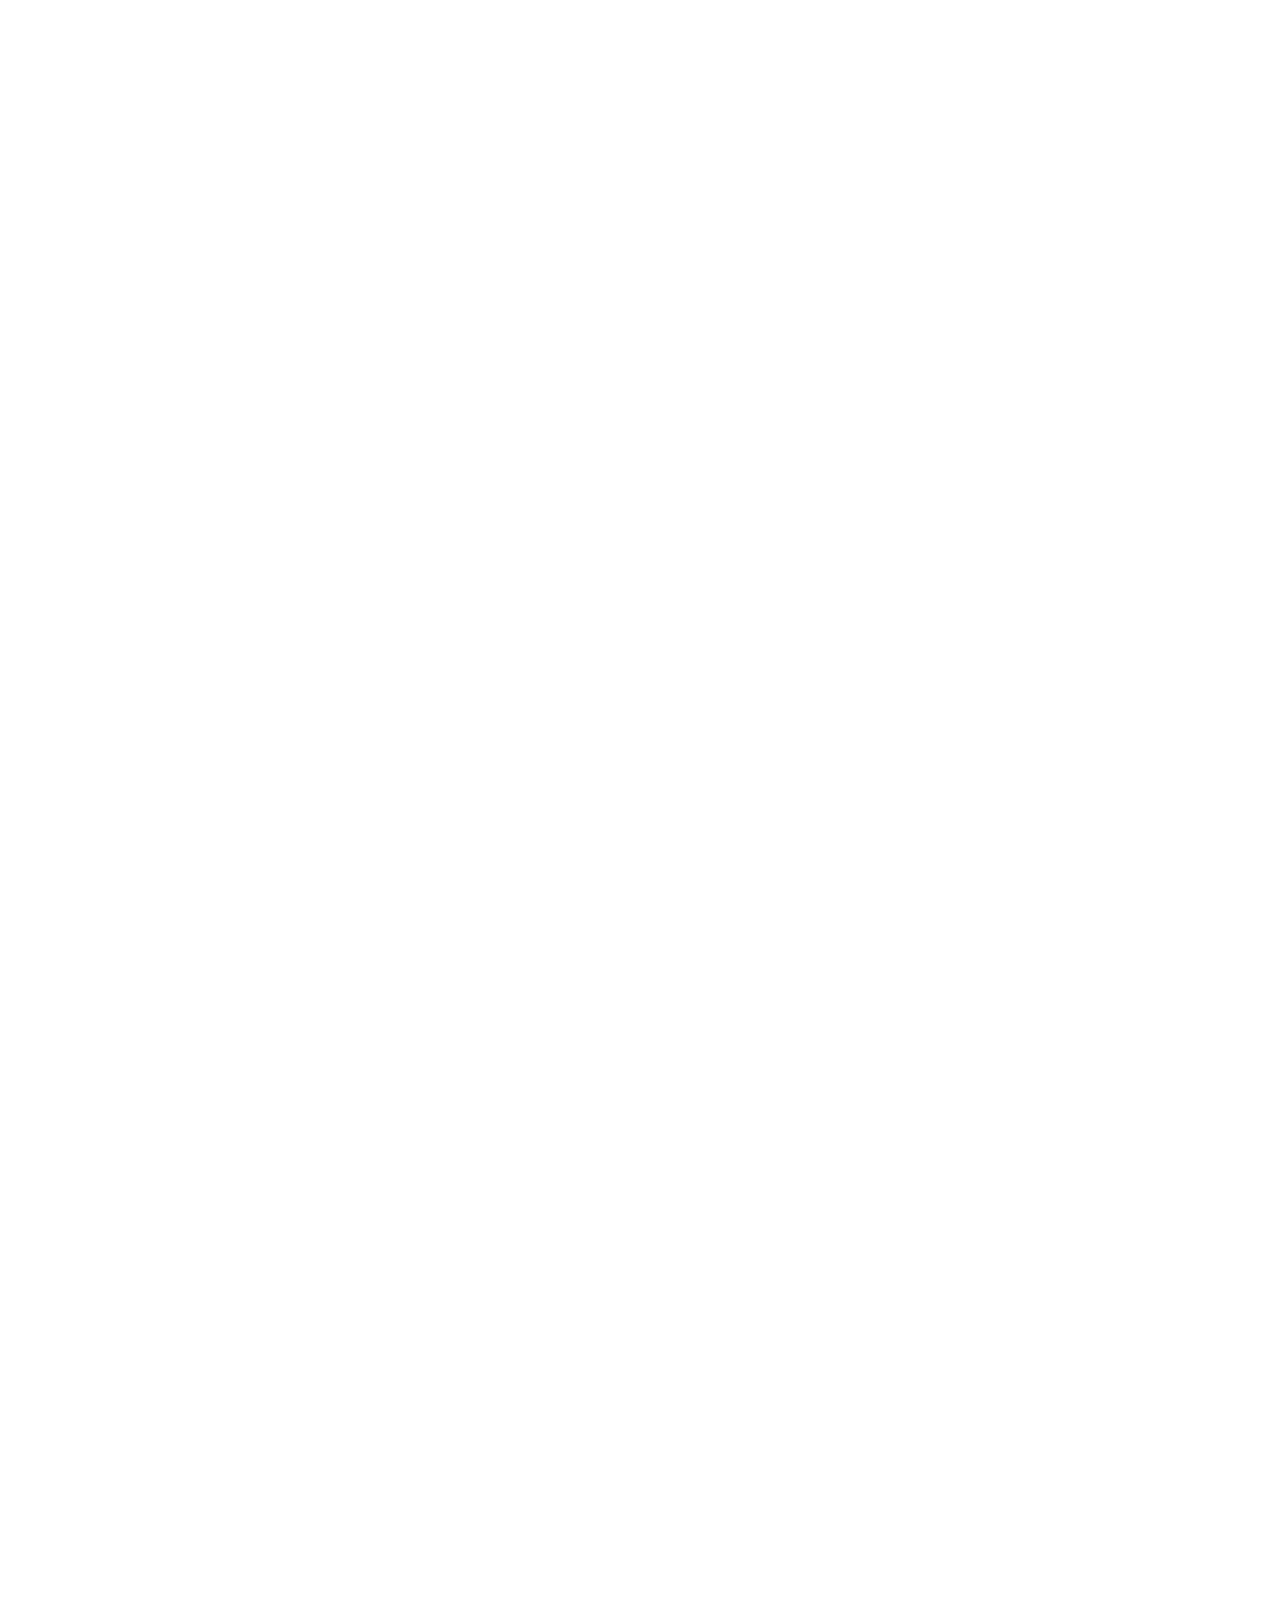
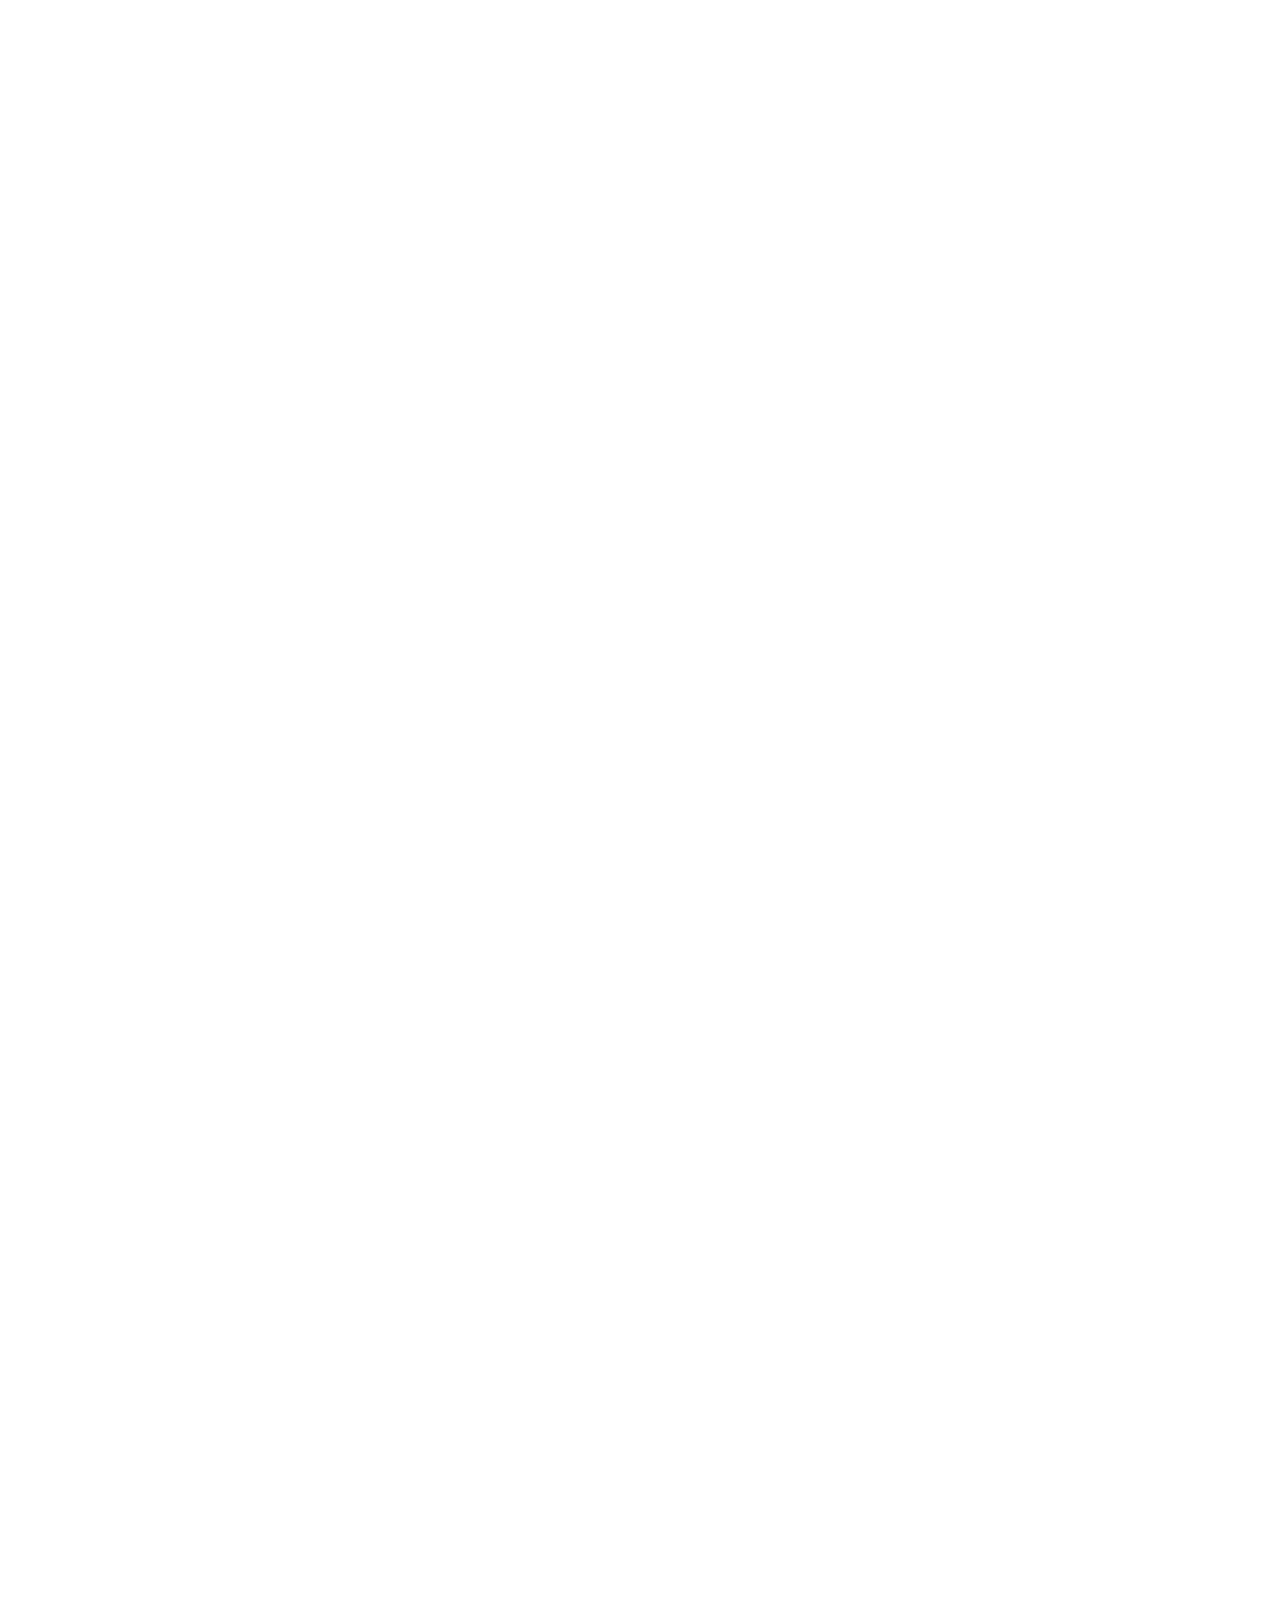
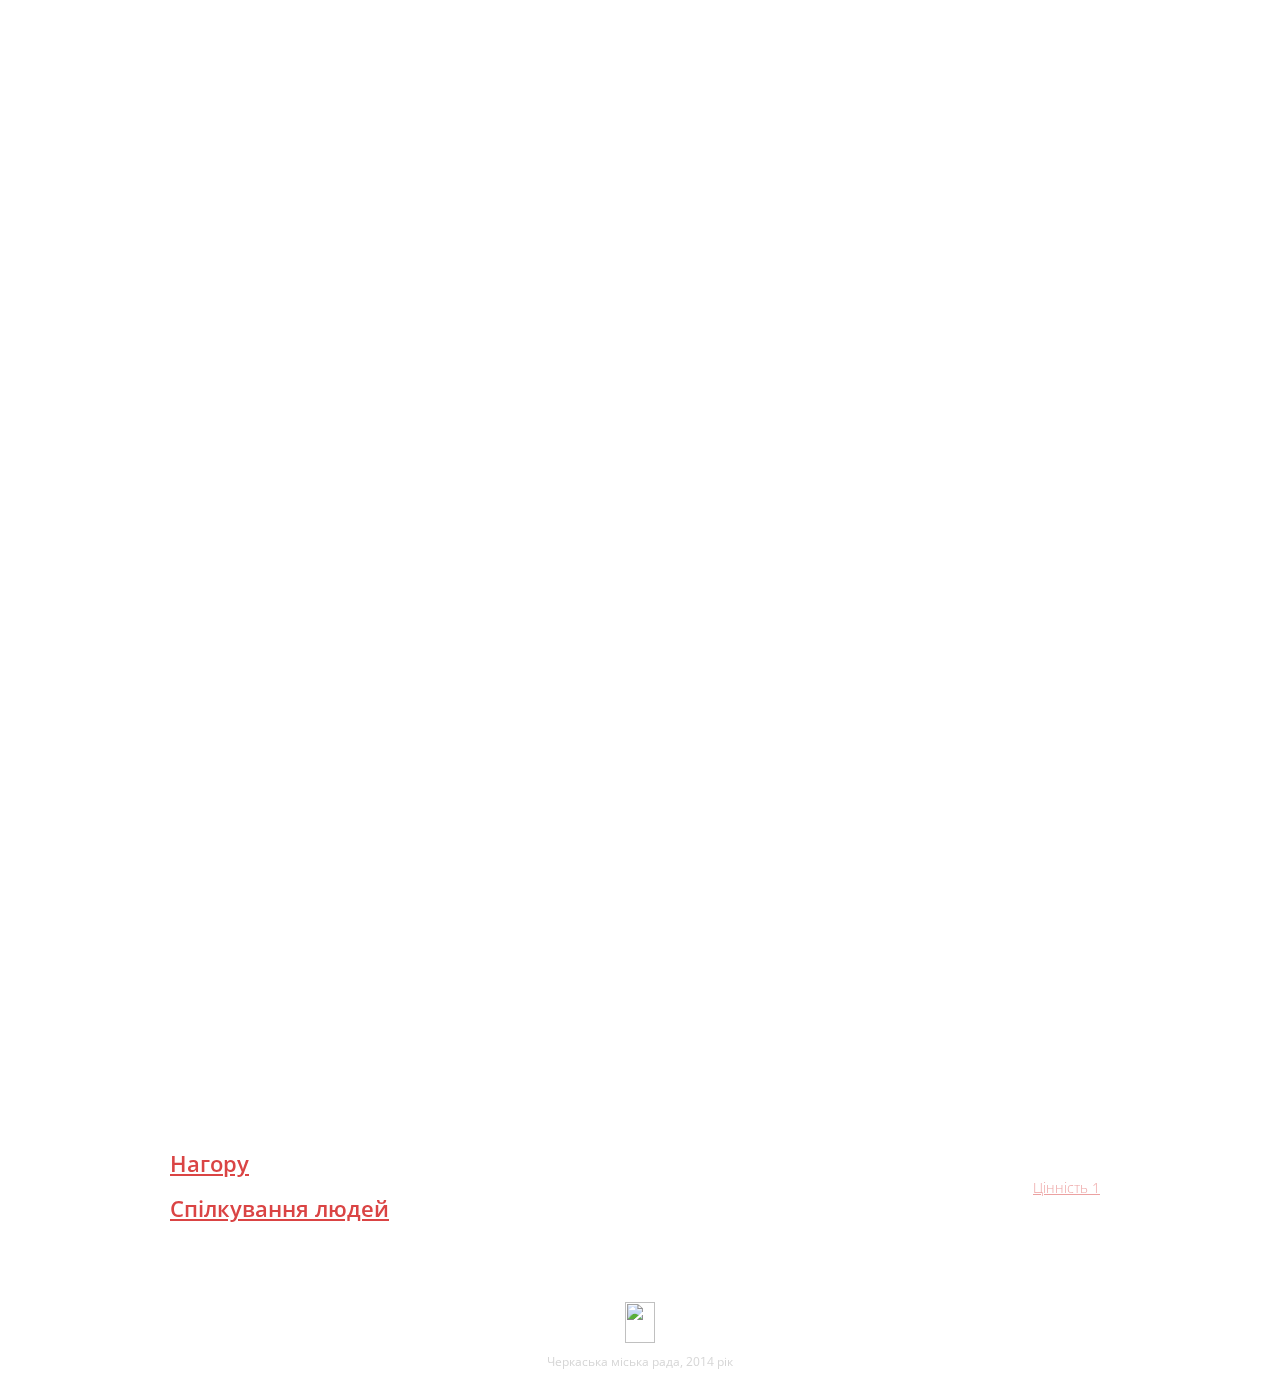
==== commit 39f9561e: "new social icons" ====
--- a/index.html
+++ b/index.html
@@ -1,187 +1,221 @@
-<!DOCTYPE html>
-<html>
-<head lang="en">
-    <meta charset="UTF-8">
-    <title></title>
-
-    <link href='http://fonts.googleapis.com/css?family=Open+Sans+Condensed:300|Open+Sans:400,300&subset=cyrillic,latin' rel='stylesheet' type='text/css'>
-	<link rel="stylesheet" href="js/lib/animate.css/animate.min.css"/>
-    <link rel="stylesheet" href="js/lib/bootstrap/dist/css/bootstrap.min.css"/>
-    <link rel="stylesheet" href="js/lib/fontawesome/css/font-awesome.min.css"/>
-
-    <link rel="stylesheet" href="css/main.css"/>
-</head>
-<body>
-
-    <div class="wrapper main-page">
-        <section id="welcome" class="welcome transparent">
-			<div class="section-clipper">
-				<div class="section-image"></div>
-			</div>
-			<div class="header-wrapper">
-                <a class="toggle-menu-icon" id="toggle-menu" href="#"></a>
-				<header class="header">
-					<div class="content-center">
-						<h1 class="pull-left logo">
-							<a href="index.html">
-								<img src="img/logo.png" width="125" height="172" alt="Маніфест Черкаси - місто для людей"/>
-							</a>
-						</h1>
-						<div class="header-right-wrap">
-							<h2 class="slogan"><span>Маніфест</span>Черкаси - місто для людей</h2>
-
-							<div class="values-list-wrap">
-								<ul class="values-list">
-                                    <li class="value-item">
-                                        <a class="value-link" href="index.html"><span>Маніфест</span> Головна сторінка</a>
-                                    </li>
-									<li class="value-item">
-										<a class="value-link" href="value-1.html"><span>Цінність 1</span> Спілкування людей</a>
-									</li>
-									<li class="value-item">
-										<a class="value-link" href="value-2.html"><span>Цінність 2</span> Здоров’я та безпека людини</a>
-									</li>
-									<li class="value-item">
-										<a class="value-link" href="value-3.html"><span>Цінність 3</span> Комфорт для людей</a>
-									</li>
-									<li class="value-item">
-										<a class="value-link" href="value-4.html"><span>Цінність 4</span> Безпечний та комфортний вуличний рух</a>
-									</li>
-								</ul>
-							</div>
-						</div>
-					</div>
-				</header>
-                <div class="social-links-wrap">
-                    <ul class="social-links-list">
-                        <li class="social-link-item fb">
-                            <a class="social-link" href="#">Facebook</a>
-                        </li>
-                        <li class="social-link-item vk">
-                            <a class="social-link" href="#">Vkontakte</a>
-                        </li>
-                        <li class="social-link-item tw">
-                            <a class="social-link" href="#">Twitter</a>
-                        </li>
-                    </ul>
-                </div>
-			</div>
-            <a href="#about-cherkassy" class="about-step next-step">
-                <span>Далі</span>
-                <i class="fa fa-angle-down"></i>
-            </a>
-        </section>
-
-        <section id="about-cherkassy" class="about transparent">
-			<div class="section-clipper">
-				<div class="section-image"></div>
-			</div>
-            <div class="content-center">
-                <header class="title">
-                    <h3>Черкаси</h3>
-                </header>
-                <article>
-                    <p>Черкаси – давнє українське місто. Перший Генеральний план міста був закладений архітектором Вільямом Гесте у 1815 році. Бурхливий розвиток міста припав на період 1960-80-х років. Радянський підхід до планування міст наклав свій відбиток на образ Черкас.</p>
-                    <p>Житлова забудова часто перемішана із промисловими об’єктами, «спальні» райони із сірих однотипних будинків, з постійними вітрами і недорозвиненою інфраструктурою, надто широкі вулиці і великі незатишні площі тощо.</p>
-                    <p>Економічні негаразди 1990-х також внесли свої штрихи до портрету міста – вулична торгівля на тротуарах, хаотично розкидані кіоски, недобудовані виробничі цехи тощо.</p>
-                    <p>Економічне зростання початку 2000-х принесли місту стоянки автомобілів на газонах і дитячих майданчиках, десятки АЗС, нові будівлі, які часто не вписуються в навколишнє середовище.</p>
-                    <p>Черкаси поступово втрачають свій затишок, городяни все менше часу проводять на вулиці, менше спілкуються між собою, менше рухаються тощо. Життя більшості черкасців стало одноманітним: «дім – робота – магазин / базар – дім».</p>
-                </article>
-            </div>
-            <a href="#goals" class="next-step">
-                <i class="fa fa-angle-down"></i>
-            </a>
-        </section>
-
-        <section class="after-about after-section transparent">
-			<div class="section-clipper">
-				<div class="section-image"></div>
-			</div>
-		</section>
-
-        <section id="goals" class="goals transparent">
-			<div class="section-clipper">
-				<div class="section-image"></div>
-			</div>
-            <div class="content-center">
-                <header class="title">
-                    <h3>Ми прагнемо</h3>
-                </header>
-                <article>
-                    <p>Lorem Ipsum - це текст-”риба”, що використовується в друкарстві та дизайні. Lorem Ipsum є, фактично, стандартною “рибою” аж з XVI сторіччя, коли невідомий друкар взяв шрифтову гранку та склав на ній підбірку зразків шрифтів. “Риба” не тільки успішно пережила п’ять століть, але й прижилася в електронному верстуванні, залишаючись по суті незмінною. Вона популяризувалась в 60-их роках минулого сторіччя завдяки виданню зразків шрифтів Letraset, які містили уривки з Lorem Ipsum, і вдруге - нещодавно завдяки програмам комп’ютерного верстування на кшталт Aldus Pagemaker, які використовували різні версії Lorem Ipsum.</p>
-                </article>
-            </div>
-            <a href="#manifest-goals" class="next-step">
-                <i class="fa fa-angle-down"></i>
-            </a>
-        </section>
-
-        <section class="after-goals after-section transparent">
-			<div class="section-clipper">
-				<div class="section-image"></div>
-			</div>
-		</section>
-
-        <section id="manifest-goals" class="manifest-goals transparent">
-			<div class="section-clipper">
-				<div class="section-image"></div>
-			</div>
-            <div class="content-center">
-                <header class="title">
-                    <h3>Мета маніфесту</h3>
-                </header>
-                <article>
-                    <h4>Маніфест має стати основою:</h4>
-                    <ul>
-                        <li>
-                            <p>для корегування Генерального плану міста;</p>
-                        </li>
-                        <li>
-                            <p>для планів детальної забудови кварталів;</p>
-                        </li>
-                        <li>
-                            <p>для розробки галузевих правил та програм;</p>
-                        </li>
-                        <li>
-                            <p>для розробки і затвердження стандартів і типових проектів;</p>
-                        </li>
-                        <li>
-                            <p>для надання містобудівних умов і обмежень забудовникам;</p>
-                        </li>
-                        <li>
-                            <p>для розробки проектів реконструкції вуличної інфраструктури, місць громадського призначення, окремих будівель.</p>
-                        </li>
-                    </ul>
-                    <p>В основу Маніфесту лягли ідеї і досвід багатьох міст світу, які вже відмовились від практик «міст для будівель та автомобілів» і стали на курс «міст для людей».</p>
-                </article>
-            </div>
-        </section>
-
-        <footer class="footer">
-            <div class="next-page-wrap">
-                <div class="content-center">
-                    <a class="upward pull-left" href="#">
-                        <i class="fa fa-angle-double-up"></i>
-                        Нагору
-                    </a>
-                    <a class="next-page pull-right" href="value-1.html">
-                        <span>Цінність 1</span>
-                        Спілкування людей <i class="fa fa-angle-right"></i>
-                    </a>
-                </div>
-            </div>
-            <div class="logo-small-wrap">
-                <img src="img/small-logo.png" width="30" height="41" alt=""/>
-                <div class="copyright">Черкаська міська рада, 2014 рік</div>
-            </div>
-            <a class="dev-logo" href="http://masterofcode.com/">Master of code</a>
-        </footer>
-    </div>
-
-    <script src="js/lib/jquery/dist/jquery.min.js"></script>
-	<script src="js/lib/jquery-viewport-checker/src/jquery.viewportchecker.js"></script>
-    <script src="js/lib/bootstrap/dist/js/bootstrap.min.js"></script>
-
-    <script src="js/main.js"></script>
-</body>
+<!DOCTYPE html>
+<html>
+<head lang="en">
+    <meta charset="UTF-8">
+    <title></title>
+
+    <link href='http://fonts.googleapis.com/css?family=Open+Sans+Condensed:300|Open+Sans:400,300&subset=cyrillic,latin' rel='stylesheet' type='text/css'>
+	<link rel="stylesheet" href="js/lib/animate.css/animate.min.css"/>
+    <link rel="stylesheet" href="js/lib/bootstrap/dist/css/bootstrap.min.css"/>
+    <link rel="stylesheet" href="js/lib/fontawesome/css/font-awesome.min.css"/>
+
+    <link rel="stylesheet" href="css/main.css"/>
+</head>
+<body>
+
+    <div class="wrapper main-page">
+        <section id="welcome" class="welcome transparent">
+			<div class="section-clipper">
+				<div class="section-image"></div>
+			</div>
+			<div class="header-wrapper">
+                <a class="toggle-menu-icon" id="toggle-menu" href="#"></a>
+				<header class="header">
+					<div class="content-center">
+						<h1 class="pull-left logo">
+							<a href="index.html">
+								<img src="img/logo.png" width="125" height="172" alt="Маніфест Черкаси - місто для людей"/>
+							</a>
+						</h1>
+						<div class="header-right-wrap">
+							<h2 class="slogan"><span>Маніфест</span>Черкаси - місто для людей</h2>
+
+							<div class="values-list-wrap">
+								<ul class="values-list">
+                                    <li class="value-item">
+                                        <a class="value-link" href="index.html"><span>Маніфест</span> Головна сторінка</a>
+                                    </li>
+									<li class="value-item">
+										<a class="value-link" href="value-1.html"><span>Цінність 1</span> Спілкування людей</a>
+									</li>
+									<li class="value-item">
+										<a class="value-link" href="value-2.html"><span>Цінність 2</span> Здоров’я та безпека людини</a>
+									</li>
+									<li class="value-item">
+										<a class="value-link" href="value-3.html"><span>Цінність 3</span> Комфорт для людей</a>
+									</li>
+									<li class="value-item">
+										<a class="value-link" href="value-4.html"><span>Цінність 4</span> Безпечний та комфортний вуличний рух</a>
+									</li>
+								</ul>
+							</div>
+						</div>
+					</div>
+				</header>
+                <div class="social-links-wrap">
+                    <ul class="social-links-list">
+                        <li class="social-link-item fb">
+                            <a class="social-link" href="https://www.facebook.com/groups/557856414359987/events/?__mref=message">Facebook</a>
+                        </li>
+                        <!--<li class="social-link-item vk">-->
+                            <!--<a class="social-link" href="#">Vkontakte</a>-->
+                        <!--</li>-->
+                        <!--<li class="social-link-item tw">-->
+                            <!--<a class="social-link" href="#">Twitter</a>-->
+                        <!--</li>-->
+                    </ul>
+                </div>
+			</div>
+            <a href="#about-cherkassy" class="about-step next-step">
+                <span>Далі</span>
+                <i class="fa fa-angle-down"></i>
+            </a>
+        </section>
+
+        <section id="about-cherkassy" class="about transparent">
+			<div class="section-clipper">
+				<div class="section-image"></div>
+			</div>
+            <div class="content-center">
+                <header class="title">
+                    <h3>Черкаси</h3>
+                </header>
+                <article>
+                    <p>Черкаси – давнє українське місто. Перший Генеральний план міста був закладений архітектором Вільямом Гесте у 1815 році. Бурхливий розвиток міста припав на період 1960-80-х років. Радянський підхід до планування міст наклав свій відбиток на образ Черкас.</p>
+                    <p>Житлова забудова часто перемішана із промисловими об’єктами, «спальні» райони із сірих однотипних будинків, з постійними вітрами і недорозвиненою інфраструктурою, надто широкі вулиці і великі незатишні площі тощо.</p>
+                    <p>Економічні негаразди 1990-х також внесли свої штрихи до портрету міста – вулична торгівля на тротуарах, хаотично розкидані кіоски, недобудовані виробничі цехи тощо.</p>
+                    <p>Економічне зростання початку 2000-х принесли місту стоянки автомобілів на газонах і дитячих майданчиках, десятки АЗС, нові будівлі, які часто не вписуються в навколишнє середовище.</p>
+                    <p>Черкаси поступово втрачають свій затишок, городяни все менше часу проводять на вулиці, менше спілкуються між собою, менше рухаються тощо. Життя більшості черкасців стало одноманітним: «дім – робота – магазин / базар – дім».</p>
+                </article>
+            </div>
+            <a href="#goals" class="next-step">
+                <i class="fa fa-angle-down"></i>
+            </a>
+        </section>
+
+        <section class="after-about after-section transparent">
+			<div class="section-clipper">
+				<div class="section-image"></div>
+			</div>
+		</section>
+
+        <section id="goals" class="goals transparent">
+			<div class="section-clipper">
+				<div class="section-image"></div>
+			</div>
+            <div class="content-center">
+                <header class="title">
+                    <h3>Ми прагнемо</h3>
+                </header>
+                <article>
+                    <ul>
+                        <li>
+                            <p>зробити місто затишним, комфортним і безпечним;</p>
+                        </li>
+                        <li>
+                            <p>збільшити кількість часу, який містяни проводитимуть на вулиці, отримуючи нові враження на спілкування;</p>
+                        </li>
+                        <li>
+                            <p>наповнити Черкаси яскравими і цікавими подіями.</p>
+                        </li>
+                    </ul>
+                    <p>
+                        Це можливо лише шляхом об'єднання зусиль містян, місцевої влади, підприємців, забудовників,
+                        архітекторів, громадських об'єднань довкола спільних принципів і цінностей розвитку міста.
+                        Завдання цього Маніфесту — визначити головні цінності і принципи забудови міста.
+                    </p>
+                </article>
+            </div>
+            <a href="#manifest-goals" class="next-step">
+                <i class="fa fa-angle-down"></i>
+            </a>
+        </section>
+
+        <section class="after-goals after-section transparent">
+			<div class="section-clipper">
+				<div class="section-image"></div>
+			</div>
+		</section>
+
+        <section id="manifest-goals" class="manifest-goals transparent">
+			<div class="section-clipper">
+				<div class="section-image"></div>
+			</div>
+            <div class="content-center">
+                <header class="title">
+                    <h3>Мета маніфесту</h3>
+                </header>
+                <article>
+                    <h4>Маніфест має стати основою:</h4>
+                    <ul>
+                        <li>
+                            <p>для корегування Генерального плану міста;</p>
+                        </li>
+                        <li>
+                            <p>для планів детальної забудови кварталів;</p>
+                        </li>
+                        <li>
+                            <p>для розробки галузевих правил та програм;</p>
+                        </li>
+                        <li>
+                            <p>для розробки і затвердження стандартів і типових проектів;</p>
+                        </li>
+                        <li>
+                            <p>для надання містобудівних умов і обмежень забудовникам;</p>
+                        </li>
+                        <li>
+                            <p>для розробки проектів реконструкції вуличної інфраструктури, місць громадського призначення, окремих будівель.</p>
+                        </li>
+                    </ul>
+                    <p>В основу Маніфесту лягли ідеї і досвід багатьох міст світу, які вже відмовились від практик «міст для будівель та автомобілів» і стали на курс «міст для людей».</p>
+                </article>
+            </div>
+        </section>
+
+        <footer class="footer">
+            <div class="next-page-wrap">
+                <div class="content-center">
+                    <a class="upward pull-left" href="#">
+                        <i class="fa fa-angle-double-up"></i>
+                        Нагору
+                    </a>
+                    <a class="next-page pull-right" href="value-1.html">
+                        <span>Цінність 1</span>
+                        Спілкування людей <i class="fa fa-angle-right"></i>
+                    </a>
+                </div>
+            </div>
+            <div class="logo-small-wrap">
+                <img src="img/small-logo.png" width="30" height="41" alt=""/>
+                <div class="copyright">Черкаська міська рада, 2014 рік</div>
+            </div>
+            <a class="dev-logo" href="http://masterofcode.com/">Master of code</a>
+        </footer>
+    </div>
+
+    <script src="js/lib/jquery/dist/jquery.min.js"></script>
+	<script src="js/lib/jquery-viewport-checker/src/jquery.viewportchecker.js"></script>
+    <script src="js/lib/bootstrap/dist/js/bootstrap.min.js"></script>
+
+    <script src="js/main.js"></script>
+    <!-- Start SiteHeart code -->
+<script>
+(function(){
+var widget_id = 783381;
+_shcp =[{widget_id : widget_id}];
+var lang =(navigator.language || navigator.systemLanguage 
+|| navigator.userLanguage ||"ua")
+.substr(0,2).toLowerCase();
+var url ="widget.siteheart.com/widget/sh/"+ widget_id +"/"+ lang +"/widget.js";
+var hcc = document.createElement("script");
+hcc.type ="text/javascript";
+hcc.async =true;
+hcc.src =("https:"== document.location.protocol ?"https":"http")
++"://"+ url;
+var s = document.getElementsByTagName("script")[0];
+s.parentNode.insertBefore(hcc, s.nextSibling);
+})();
+</script>
+<!-- End SiteHeart code -->
+</body>
 </html>--- a/css/main.css
+++ b/css/main.css
@@ -1 +1 @@
-body{font:16px "Open Sans",sans-serif}:focus{outline:none}*::-moz-focus-inner{border:0}.content-center{position:relative;width:940px;margin:0 auto}.wrapper > section{position:relative;padding:50px 0 70px;min-height:600px;}.wrapper > section.after-section{min-height:400px}.wrapper > section article{line-height:1.5em}.transparent{opacity:0}.untransparent{opacity:1}.section-clipper{position:absolute;top:0;left:0;right:0;bottom:0;clip:rect(auto,auto,auto,auto);width:100%;height:100%}.next-step{position:absolute;left:50%;bottom:30px;margin:0 0 0 -14px;font:300 44px "Open Sans Condensed",sans-serif;text-align:center;color:#fff;}.next-step span,.next-step i{display:block;position:relative;z-index:10}.next-step span{margin:15px 0 0}.next-step i{color:rgba(255,255,255,0.5);-webkit-transition:all .5s;-moz-transition:all .5s;-ms-transition:all .5s;-o-transition:all .5s;transition:all .5s}.next-step:hover,.next-step:focus{color:#fff;text-decoration:none;}.next-step:hover i,.next-step:focus i{color:#fff}.next-step.about-step{bottom:70px;width:212px;height:106px;margin:0 0 0 -106px;font:300 22px "Open Sans Condensed",sans-serif;}.next-step.about-step i{color:#fff}.next-step.about-step:before{content:"";position:absolute;top:0;left:0;width:0;height:0;border-style:solid;border-width:106px 106px 0 106px;border-color:rgba(0,0,0,0.5) transparent transparent transparent;-webkit-transition:all .5s;-moz-transition:all .5s;-ms-transition:all .5s;-o-transition:all .5s;transition:all .5s}.next-step.about-step:hover:before,.next-step.about-step:focus:before{border-color:rgba(0,0,0,0.7) transparent transparent transparent}.next-step.about-step:hover i,.next-step.about-step:focus i{padding:10px 0 0}.wrapper{overflow:hidden;width:100%}.welcome{padding:0 !important;z-index:15;}.welcome .section-image{position:fixed;top:0;width:100%;height:100%;background:url("../img/welcome.jpg") no-repeat 50% 50%;-webkit-background-size:cover;-moz-background-size:cover;-o-background-size:cover;background-size:cover}.header-wrapper{position:absolute;top:0;left:0;right:0;-webkit-transition:all .5s;-moz-transition:all .5s;-ms-transition:all .5s;-o-transition:all .5s;transition:all .5s}.header{overflow:hidden;position:relative;padding:190px 0 0;}.header .content-center{position:relative}.logo{margin:0 15px 0 0}.header-right-wrap{overflow:hidden}.slogan{margin:0 0 20px;font:300 48px "Open Sans Condensed",sans-serif;letter-spacing:.1em;line-height:.8em;text-transform:uppercase;color:#fff;}.slogan span{display:block;color:rgba(255,255,255,0.5)}.values-list,.social-links-list{overflow:hidden;margin:0;padding:0;list-style:none}.value-item{float:left;margin:0 25px 0 0;}.value-item:last-child{margin:0}.value-link{font:300 18px "Open Sans Condensed",sans-serif;color:#fff;-webkit-transition:color .5s;-moz-transition:color .5s;-ms-transition:color .5s;-o-transition:color .5s;transition:color .5s;}.value-link span{display:block;color:rgba(255,255,255,0.5);font:300 14px "Open Sans Condensed",sans-serif;-webkit-transition:color .5s;-moz-transition:color .5s;-ms-transition:color .5s;-o-transition:color .5s;transition:color .5s}.value-link:hover,.value-link:focus{text-decoration:none;color:#fff;}.value-link:hover span,.value-link:focus span{color:#fff}.social-links-wrap{position:absolute;top:25px;right:35px}.social-links-list{overflow:visible}.social-link-item{float:left;margin:0 5px 0 0;}.social-link-item:last-child{margin:0}.social-link-item .social-link{display:block;width:20px;height:20px;background:url("../img/social-icons-sprite@2x.png") no-repeat;background-size:69px 20px;text-indent:-9999px;}.social-link-item .social-link:hover,.social-link-item .social-link:focus{-webkit-transform:scale(1.2);-moz-transform:scale(1.2);-o-transform:scale(1.2);-ms-transform:scale(1.2);transform:scale(1.2);}.social-link-item.fb .social-link{background-position:0 0}.social-link-item.vk .social-link{background-position:-25px 0}.social-link-item.tw .social-link{background-position:-49px 0}.main-page .toggle-menu-icon,.main-page .values-list > .value-item:first-child,.main-page.fix-header .closed-menu .social-links-wrap{display:none}.main-page.fix-header .toggle-menu-icon,.main-page.fix-header .values-list > .value-item:first-child{display:block}.fix-header .welcome{padding:362px 0 0}.fix-header .toggle-menu-icon{position:fixed;z-index:5;top:20px;left:20px;width:50px;height:50px;background:url("../img/close-menu-icon.png") 0 0 no-repeat}.fix-header .header-wrapper{overflow:hidden;position:fixed;top:-128px;z-index:500;width:100%;height:90px;padding:30px 0 20px;background:#005f8c;-webkit-box-shadow:0 3px 0 rgba(0,0,0,0.3);-moz-box-shadow:0 3px 0 rgba(0,0,0,0.3);box-shadow:0 3px 0 rgba(0,0,0,0.3);-webkit-transition:all easy-out .5s;-moz-transition:all easy-out .5s;-ms-transition:all easy-out .5s;-o-transition:all easy-out .5s;transition:all easy-out .5s;}.fix-header .header-wrapper.closed-menu{width:0;}.fix-header .header-wrapper.closed-menu .toggle-menu-icon{background:url("../img/menu-icon.png") 0 0 no-repeat}.fix-header .header-wrapper.closed-menu .header .content-center{width:0;-webkit-transition:all easy-out .5s;-moz-transition:all easy-out .5s;-ms-transition:all easy-out .5s;-o-transition:all easy-out .5s;transition:all easy-out .5s}.fix-header .header{overflow:visible;padding:0}.fix-header .logo{display:none;margin:0 15px -30px 0;}.fix-header .logo img{width:82px;height:113px}.fix-header .slogan{display:none;font-size:16px;}.fix-header .slogan span{display:inline-block;margin:0 10px 0 0}.fix-header .social-links-wrap{position:absolute;z-index:502;}.fix-header .social-links-wrap.fixed{position:fixed}.internal-page-nav{position:absolute;bottom:0;right:0;width:100%;background:rgba(0,0,0,0.5);height:120px;}.internal-page-nav .pull-left,.internal-page-nav .pull-right{position:relative;display:inline-block;height:30px;padding:0 19px;margin:45px 25px;background:rgba(0,0,0,0.5);font:700 12px/30px "PT Sans",sans-serif;color:#fff;}.internal-page-nav .pull-left:before,.internal-page-nav .pull-right:before{content:"";position:absolute;top:0;width:0;height:0;border-top:15px solid transparent;border-bottom:15px solid transparent}.internal-page-nav .pull-left:before{left:-15px;border-right:15px solid rgba(0,0,0,0.5)}.internal-page-nav .pull-right:before{right:-15px;border-left:15px solid rgba(0,0,0,0.5)}.internal-page-nav h1{line-height:120px;margin:0;font:300 72px "Open Sans Condensed",sans-serif;color:#fff;text-align:center}.about .section-image{position:fixed;top:0;width:100%;height:100%;background:url("../img/about-bg.jpg") no-repeat 50% 50%;-webkit-background-size:cover;-moz-background-size:cover;-o-background-size:cover;background-size:cover}.about .title{padding:0 0 70px;text-align:center;}.about .title h3{position:relative;width:600px;margin:0 auto;border-bottom:2px solid rgba(255,255,255,0.3);font:300 64px "Open Sans Condensed",sans-serif;letter-spacing:.1em;line-height:100px;text-transform:uppercase;color:#fff;}.about .title h3:after{content:"";position:absolute;bottom:-16px;left:50%;margin:0 0 0 -14px;width:0;height:0;border-style:solid;border-width:14px 14px 0 14px;border-color:rgba(255,255,255,0.3) transparent transparent transparent}.about article{color:#fff}.after-about .section-image{position:fixed;top:0;width:100%;height:100%;background:url("../img/after-about.jpg") no-repeat 50% 50%;-webkit-background-size:cover;-moz-background-size:cover;-o-background-size:cover;background-size:cover}.goals .section-image{position:fixed;top:0;width:100%;height:100%;background:url("../img/goals-bg.jpg") no-repeat 50% 50%;-webkit-background-size:cover;-moz-background-size:cover;-o-background-size:cover;background-size:cover}.goals .title{padding:0 0 70px;text-align:center;}.goals .title h3{position:relative;width:600px;margin:0 auto;border-bottom:2px solid #85b200;font:300 64px "Open Sans Condensed",sans-serif;letter-spacing:.1em;line-height:100px;text-transform:uppercase;color:#444;}.goals .title h3:after{content:"";position:absolute;bottom:-16px;left:50%;margin:0 0 0 -14px;width:0;height:0;border-style:solid;border-width:14px 14px 0 14px;border-color:#85b200 transparent transparent transparent}.goals article{color:#444}.after-goals .section-image{position:fixed;top:0;width:100%;height:100%;background:url("../img/after-goals.jpg") no-repeat 50% 50%;-webkit-background-size:cover;-moz-background-size:cover;-o-background-size:cover;background-size:cover}.manifest-goals .section-image{position:fixed;top:0;width:100%;height:100%;background:url("../img/manifest-goals-bg.jpg") no-repeat 50% 50%;-webkit-background-size:cover;-moz-background-size:cover;-o-background-size:cover;background-size:cover}.manifest-goals .title{padding:0 0 70px;text-align:center;}.manifest-goals .title h3{position:relative;width:600px;margin:0 auto;border-bottom:2px solid rgba(255,255,255,0.3);font:300 64px "Open Sans Condensed",sans-serif;letter-spacing:.1em;line-height:100px;text-transform:uppercase;color:#fff;}.manifest-goals .title h3:after{content:"";position:absolute;bottom:-16px;left:50%;margin:0 0 0 -14px;width:0;height:0;border-style:solid;border-width:14px 14px 0 14px;border-color:rgba(255,255,255,0.3) transparent transparent transparent}.manifest-goals article{color:#fff;}.manifest-goals article h4,.manifest-goals article ul{margin:0 0 30px}.manifest-goals article h4{font:300 28px "Open Sans Condensed",sans-serif}.manifest-goals article li{font-size:14px}.manifest-goals article p{font-size:16px}.internal-page > section{min-height:initial;}.internal-page > section .title h1,.internal-page > section .title h2{float:left}.internal-page > section.value-1{background:#fff 50% 0 no-repeat;-webkit-background-size:cover;-moz-background-size:cover;-o-background-size:cover;background-size:cover;}.internal-page > section.value-1 article p{color:#000}.internal-page > section article{overflow:hidden;width:100%;}.internal-page > section article .goals-list{width:293px;margin:0 0 25px 50px;padding:20px 0 15px;border-left:7px solid rgba(219,31,44,0.7);list-style:none;background:#fff;-webkit-box-shadow:0 3px 0 rgba(0,0,0,0.2);-moz-box-shadow:0 3px 0 rgba(0,0,0,0.2);box-shadow:0 3px 0 rgba(0,0,0,0.2);}.internal-page > section article .goals-list li{padding:0 40px;background:url("../img/goals-list.png") 15px 5px no-repeat}.internal-page > section article .goals-list p{font-size:14px;font-weight:700;line-height:1.2em;color:#db1f2c !important}.internal-page > section article p{clear:left;color:#fff}.internal-page .welcome{height:770px;padding:0;background:url("../img/welcome.jpg") 50% 0 no-repeat;-webkit-background-size:cover;-moz-background-size:cover;-o-background-size:cover;background-size:cover;background-position:center center;}.internal-page .welcome .to-main-page{margin:160px 0 0 -130px;font-size:12px;color:#fff}.internal-page .welcome .header-wrapper{top:0}.internal-page.page-1 .welcome{background:url("../img/1-page-img/main.jpg") 50% 0 no-repeat;-webkit-background-size:cover;-moz-background-size:cover;-o-background-size:cover;background-size:cover}.value-1{padding:40px 0 70px;background:url("../img/value-1-bg.jpg") 50% 0 no-repeat;-webkit-background-size:cover;-moz-background-size:cover;-o-background-size:cover;background-size:cover;}.value-1 .title h1{margin:0 0 40px;font:300 64px "Open Sans Condensed",sans-serif;line-height:.7em;color:#fff;}.value-1 .title h1 span{display:block;opacity:.5;font:300 18px "Open Sans Condensed",sans-serif}.sub-value{padding:80px 0 45px;}.sub-value .title h2{margin:0 0 25px;font:300 22px "Open Sans Condensed",sans-serif;font-weight:700;line-height:.9em;color:#0085c6;}.sub-value .title h2 span{display:block;color:#000}.sub-value article p{color:#444 !important}.sub-value-1,.sub-value-3{background:#f6f6f6}.sub-value-2{background:#e5e5e5}.img-wrap{float:left;width:450px;height:400px;}.img-wrap:nth-child(even){float:right}.img-wrap aside header{margin:0 0 15px;font:300 22px "Open Sans Condensed",sans-serif;font-weight:700;text-align:center;color:#000}.img-wrap aside figcaption{font:300 13px "Open Sans Condensed",sans-serif;font-style:italic;color:#777}.footer{position:relative;}.footer a{font:300 22px "Open Sans Condensed",sans-serif;font-weight:600;color:#da4444;}.footer a:hover{color:#23527c;text-decoration:none}.footer a.pull-left{margin-top:15px}.footer .next-page{text-align:right;line-height:1em;}.footer .next-page span{display:block;margin-right:10px;font:300 14px "Open Sans Condensed",sans-serif;opacity:.5}.footer .dev-logo{overflow:hidden;position:absolute;bottom:0;right:60px;display:block;width:60px;height:31px;background:url("../img/moc_logo.png") 0 0 no-repeat;text-indent:-999px}.next-page-wrap{overflow:hidden;padding:35px 0}.logo-small-wrap{padding:45px 0 10px;text-align:center;}.logo-small-wrap .copyright{margin:5px 0 0;font-size:12px;color:#d6d6d6}
+body{font:16px "Open Sans",sans-serif}:focus{outline:none}*::-moz-focus-inner{border:0}.content-center{position:relative;width:940px;margin:0 auto}.wrapper > section{position:relative;padding:150px 0 70px;min-height:600px;}.wrapper > section.after-section{min-height:400px}.wrapper > section article{line-height:1.5em}.wrapper > section.value-1{padding:150px 0}.wrapper > section.sub-value{padding:100px 0}.transparent{opacity:0}.untransparent{opacity:1}.section-clipper{position:absolute;top:0;left:0;right:0;bottom:0;clip:rect(auto,auto,auto,auto);width:100%;height:100%}.next-step{position:absolute;left:50%;bottom:30px;margin:0 0 0 -14px;font:300 44px "Open Sans Condensed",sans-serif;text-align:center;color:#fff;}.next-step span,.next-step i{display:block;position:relative;z-index:10}.next-step span{margin:15px 0 0}.next-step i{color:rgba(0,0,0,0.2);-webkit-transition:all .5s;-moz-transition:all .5s;-ms-transition:all .5s;-o-transition:all .5s;transition:all .5s}.next-step:hover,.next-step:focus{text-decoration:none}.next-step.about-step{bottom:70px;width:212px;height:106px;margin:0 0 0 -106px;font:300 22px "Open Sans Condensed",sans-serif;}.next-step.about-step i{color:#fff}.next-step.about-step:before{content:"";position:absolute;top:0;left:0;width:0;height:0;border-style:solid;border-width:106px 106px 0 106px;border-color:rgba(0,0,0,0.5) transparent transparent transparent;-webkit-transition:all .5s;-moz-transition:all .5s;-ms-transition:all .5s;-o-transition:all .5s;transition:all .5s}.next-step.about-step:hover,.next-step.about-step:focus{color:#fff;}.next-step.about-step:hover:before,.next-step.about-step:focus:before{border-color:rgba(0,0,0,0.7) transparent transparent transparent}.next-step.about-step:hover i,.next-step.about-step:focus i{padding:10px 0 0}.wrapper{overflow:hidden;width:100%}.welcome{padding:0 !important;z-index:15;}.welcome .section-image{position:fixed;top:0;width:100%;height:100%;background:url("../img/welcome.jpg") no-repeat 50% 50%;-webkit-background-size:cover;-moz-background-size:cover;-o-background-size:cover;background-size:cover}.header-wrapper{position:absolute;top:0;left:0;right:0;-webkit-transition:all .5s;-moz-transition:all .5s;-ms-transition:all .5s;-o-transition:all .5s;transition:all .5s}.header{overflow:hidden;position:relative;padding:190px 0 0;}.header .content-center{position:relative}.logo{margin:0 15px 0 0}.header-right-wrap{overflow:hidden}.slogan{margin:0 0 20px;font:300 48px "Open Sans Condensed",sans-serif;letter-spacing:.1em;line-height:.8em;text-transform:uppercase;color:#fff;}.slogan span{display:block;color:rgba(255,255,255,0.5)}.values-list,.social-links-list{overflow:hidden;margin:0;padding:0;list-style:none}.value-item{float:left;margin:0 25px 0 0;}.value-item:last-child{margin:0}.value-link{font:300 18px "Open Sans Condensed",sans-serif;color:#fff;-webkit-transition:color .5s;-moz-transition:color .5s;-ms-transition:color .5s;-o-transition:color .5s;transition:color .5s;}.value-link span{display:block;color:rgba(255,255,255,0.5);font:300 14px "Open Sans Condensed",sans-serif;-webkit-transition:color .5s;-moz-transition:color .5s;-ms-transition:color .5s;-o-transition:color .5s;transition:color .5s}.value-link:hover,.value-link:focus{text-decoration:none;color:#fff;}.value-link:hover span,.value-link:focus span{color:#fff}.social-links-wrap{position:absolute;top:25px;right:35px}.social-links-list{overflow:visible}.social-link-item{float:left;margin:0 5px 0 0;}.social-link-item:last-child{margin:0}.social-link-item .social-link{display:block;width:40px;height:40px;background:url("../img/social-icons-sprite@2x.png") no-repeat;background-size:138px 40px;text-indent:-9999px;}.social-link-item .social-link:hover,.social-link-item .social-link:focus{-webkit-transform:scale(1.2);-moz-transform:scale(1.2);-o-transform:scale(1.2);-ms-transform:scale(1.2);transform:scale(1.2);}.social-link-item.fb .social-link{background-position:0 0}.social-link-item.vk .social-link{background-position:-25px 0}.social-link-item.tw .social-link{background-position:-49px 0}.internal-page .social-link-item .social-link{background-image:url("../img/blue-social-icons-sprite@2x.png")}.internal-page .fixed .social-link-item .social-link{background-image:url("../img/social-icons-sprite@2x.png")}.main-page .toggle-menu-icon,.main-page .values-list > .value-item:first-child,.main-page.fix-header .closed-menu .social-links-wrap{display:none}.main-page.fix-header .toggle-menu-icon,.main-page.fix-header .values-list > .value-item:first-child{display:block}.fix-header .welcome{padding:362px 0 0}.fix-header .toggle-menu-icon{position:fixed;z-index:5;top:20px;left:20px;width:50px;height:50px;background:url("../img/close-menu-icon.png") 0 0 no-repeat}.fix-header .header-wrapper{overflow:hidden;position:fixed;top:-128px;z-index:500;width:100%;height:90px;padding:30px 0 20px;background:#005f8c;-webkit-box-shadow:0 3px 0 rgba(0,0,0,0.3);-moz-box-shadow:0 3px 0 rgba(0,0,0,0.3);box-shadow:0 3px 0 rgba(0,0,0,0.3);-webkit-transition:all easy-out .5s;-moz-transition:all easy-out .5s;-ms-transition:all easy-out .5s;-o-transition:all easy-out .5s;transition:all easy-out .5s;}.fix-header .header-wrapper.closed-menu{width:0;}.fix-header .header-wrapper.closed-menu .toggle-menu-icon{background:url("../img/menu-icon.png") 0 0 no-repeat}.fix-header .header-wrapper.closed-menu .header .content-center{width:0;-webkit-transition:all easy-out .5s;-moz-transition:all easy-out .5s;-ms-transition:all easy-out .5s;-o-transition:all easy-out .5s;transition:all easy-out .5s}.fix-header .header{overflow:visible;padding:0}.fix-header .logo{display:none;margin:0 15px -30px 0;}.fix-header .logo img{width:82px;height:113px}.fix-header .slogan{display:none;font-size:16px;}.fix-header .slogan span{display:inline-block;margin:0 10px 0 0}.fix-header .social-links-wrap{position:absolute;z-index:502;}.fix-header .social-links-wrap.fixed{position:fixed}.internal-page-nav{position:absolute;bottom:0;right:0;width:100%;background:rgba(0,0,0,0.5);height:120px;}.internal-page-nav .pull-right{right:0}.internal-page-nav .pull-left,.internal-page-nav .pull-right{position:absolute;display:inline-block;height:30px;padding:0 19px;margin:45px 25px;background:rgba(0,0,0,0.5);font:700 12px/30px "PT Sans",sans-serif;color:#fff;}.internal-page-nav .pull-left:before,.internal-page-nav .pull-right:before{content:"";position:absolute;top:0;width:0;height:0;border-top:15px solid transparent;border-bottom:15px solid transparent}.internal-page-nav .pull-left:before{left:-15px;border-right:15px solid rgba(0,0,0,0.5)}.internal-page-nav .pull-right:before{right:-15px;border-left:15px solid rgba(0,0,0,0.5)}.internal-page-nav h1{line-height:120px;margin:0;font:300 72px "Open Sans Condensed",sans-serif;color:#fff;text-align:center}.about .section-image{position:fixed;top:0;width:100%;height:100%;background:url("../img/about-bg.jpg") no-repeat 50% 50%;-webkit-background-size:cover;-moz-background-size:cover;-o-background-size:cover;background-size:cover}.about .title{padding:0 0 70px;text-align:center;}.about .title h3{position:relative;display:inline-block;margin:0 auto;border-bottom:15px solid rgba(0,0,0,0.1);font:300 64px "Open Sans Condensed",sans-serif;letter-spacing:.1em;line-height:110px;text-transform:uppercase;color:#444}.about article{color:#444}.after-about .section-image{position:fixed;top:0;width:100%;height:100%;background:url("../img/after-about.jpg") no-repeat 50% 50%;-webkit-background-size:cover;-moz-background-size:cover;-o-background-size:cover;background-size:cover}.goals .section-image{position:fixed;top:0;width:100%;height:100%;background:url("../img/goals-bg.jpg") no-repeat 50% 50%;-webkit-background-size:cover;-moz-background-size:cover;-o-background-size:cover;background-size:cover}.goals .title{padding:0 0 70px;text-align:center;}.goals .title h3{position:relative;display:inline-block;margin:0 auto;border-bottom:15px solid rgba(0,0,0,0.1);font:300 64px "Open Sans Condensed",sans-serif;letter-spacing:.1em;line-height:110px;text-transform:uppercase;color:#444}.goals article{color:#444}.after-goals .section-image{position:fixed;top:0;width:100%;height:100%;background:url("../img/after-goals.jpg") no-repeat 50% 50%;-webkit-background-size:cover;-moz-background-size:cover;-o-background-size:cover;background-size:cover}.manifest-goals .section-image{position:fixed;top:0;width:100%;height:100%;background:url("../img/manifest-goals-bg.jpg") no-repeat 50% 50%;-webkit-background-size:cover;-moz-background-size:cover;-o-background-size:cover;background-size:cover}.manifest-goals .title{padding:0 0 70px;text-align:center;}.manifest-goals .title h3{position:relative;display:inline-block;margin:0 auto;border-bottom:15px solid rgba(0,0,0,0.1);font:300 64px "Open Sans Condensed",sans-serif;letter-spacing:.1em;line-height:110px;text-transform:uppercase;color:#444}.manifest-goals article,.goals article{color:#444;}.manifest-goals article h4,.goals article h4,.manifest-goals article ul,.goals article ul{margin:0 0 30px}.manifest-goals article h4,.goals article h4{font:300 28px "Open Sans Condensed",sans-serif}.manifest-goals article li,.goals article li{font-size:14px}.manifest-goals article p,.goals article p{font-size:16px}.internal-page > section{min-height:initial;}.internal-page > section .title h1,.internal-page > section .title h2{float:left}.internal-page > section.value-1{background:#fff 50% 0 no-repeat;-webkit-background-size:cover;-moz-background-size:cover;-o-background-size:cover;background-size:cover;}.internal-page > section.value-1 article p{color:#000}.internal-page > section article{overflow:hidden;width:100%;}.internal-page > section article .goals-list{width:293px;margin:0 0 25px 50px;padding:20px 0 15px;border-left:7px solid rgba(219,31,44,0.7);list-style:none;background:#fff;-webkit-box-shadow:0 3px 0 rgba(0,0,0,0.2);-moz-box-shadow:0 3px 0 rgba(0,0,0,0.2);box-shadow:0 3px 0 rgba(0,0,0,0.2);}.internal-page > section article .goals-list li{padding:0 40px;background:url("../img/goals-list.png") 15px 50% no-repeat}.internal-page > section article .goals-list p{line-height:1.2em;}.internal-page > section article .goals-list p > a{font-size:14px;font-weight:700;color:#db1f2c;}.internal-page > section article .goals-list p > a:hover{color:#337ab7;text-decoration:none}.internal-page > section article p{clear:left;color:#fff}.internal-page .welcome{height:770px;padding:0;background:url("../img/welcome.jpg") 50% 0 no-repeat;-webkit-background-size:cover;-moz-background-size:cover;-o-background-size:cover;background-size:cover;background-position:center center;}.internal-page .welcome .to-main-page{margin:160px 0 0 -130px;font-size:12px;color:#fff}.internal-page .welcome .header-wrapper{top:0}.internal-page.page-1 .welcome{background:url("../img/1-page-img/main.jpg") 50% 0 no-repeat;-webkit-background-size:cover;-moz-background-size:cover;-o-background-size:cover;background-size:cover}.internal-page.page-2 .welcome{background:url("../img/2-page-img/main.jpg") 50% 0 no-repeat;-webkit-background-size:cover;-moz-background-size:cover;-o-background-size:cover;background-size:cover}.internal-page.page-3 .welcome{background:url("../img/3-page-img/main.jpg") 50% 0 no-repeat;-webkit-background-size:cover;-moz-background-size:cover;-o-background-size:cover;background-size:cover}.internal-page.page-4 .welcome{background:url("../img/4-page-img/main.jpg") 50% 0 no-repeat;-webkit-background-size:cover;-moz-background-size:cover;-o-background-size:cover;background-size:cover}.value-1{background:url("../img/value-1-bg.jpg") 50% 0 no-repeat;-webkit-background-size:cover;-moz-background-size:cover;-o-background-size:cover;background-size:cover;}.value-1 .title h1{margin:0 0 40px;font:300 64px "Open Sans Condensed",sans-serif;line-height:.7em;color:#fff;}.value-1 .title h1 span{display:block;opacity:.5;font:300 18px "Open Sans Condensed",sans-serif}.sub-value .title h2{margin:0 0 25px;font:300 22px "Open Sans Condensed",sans-serif;font-weight:700;line-height:.9em;color:#0085c6;}.sub-value .title h2 span{display:block;color:#000}.sub-value article p{color:#444 !important}.sub-value-1,.sub-value-3,.sub-value-5{background:#f6f6f6}.sub-value-2,.sub-value-4{background:#e5e5e5}.img-section{margin-top:30px}.img-wrap{float:left;width:450px;height:400px;}.img-wrap:nth-child(even){float:right}.img-wrap figcaption{font:300 14px "PT Sans",sans-serif;font-style:italic;color:#777}.footer{position:relative;}.footer a{font:300 22px "Open Sans Condensed",sans-serif;font-weight:600;color:#da4444;}.footer a:hover{color:#23527c;text-decoration:none}.footer a.pull-left{margin-top:15px}.footer .next-page{text-align:right;line-height:1em;}.footer .next-page span{display:block;margin-right:10px;font:300 14px "Open Sans Condensed",sans-serif;opacity:.5}.footer .dev-logo{overflow:hidden;position:absolute;bottom:0;right:60px;display:block;width:60px;height:31px;background:url("../img/moc_logo.png") 0 0 no-repeat;text-indent:-999px}.next-page-wrap{overflow:hidden;padding:35px 0}.logo-small-wrap{padding:45px 0 10px;text-align:center;}.logo-small-wrap .copyright{margin:5px 0 0;font-size:12px;color:#d6d6d6}
